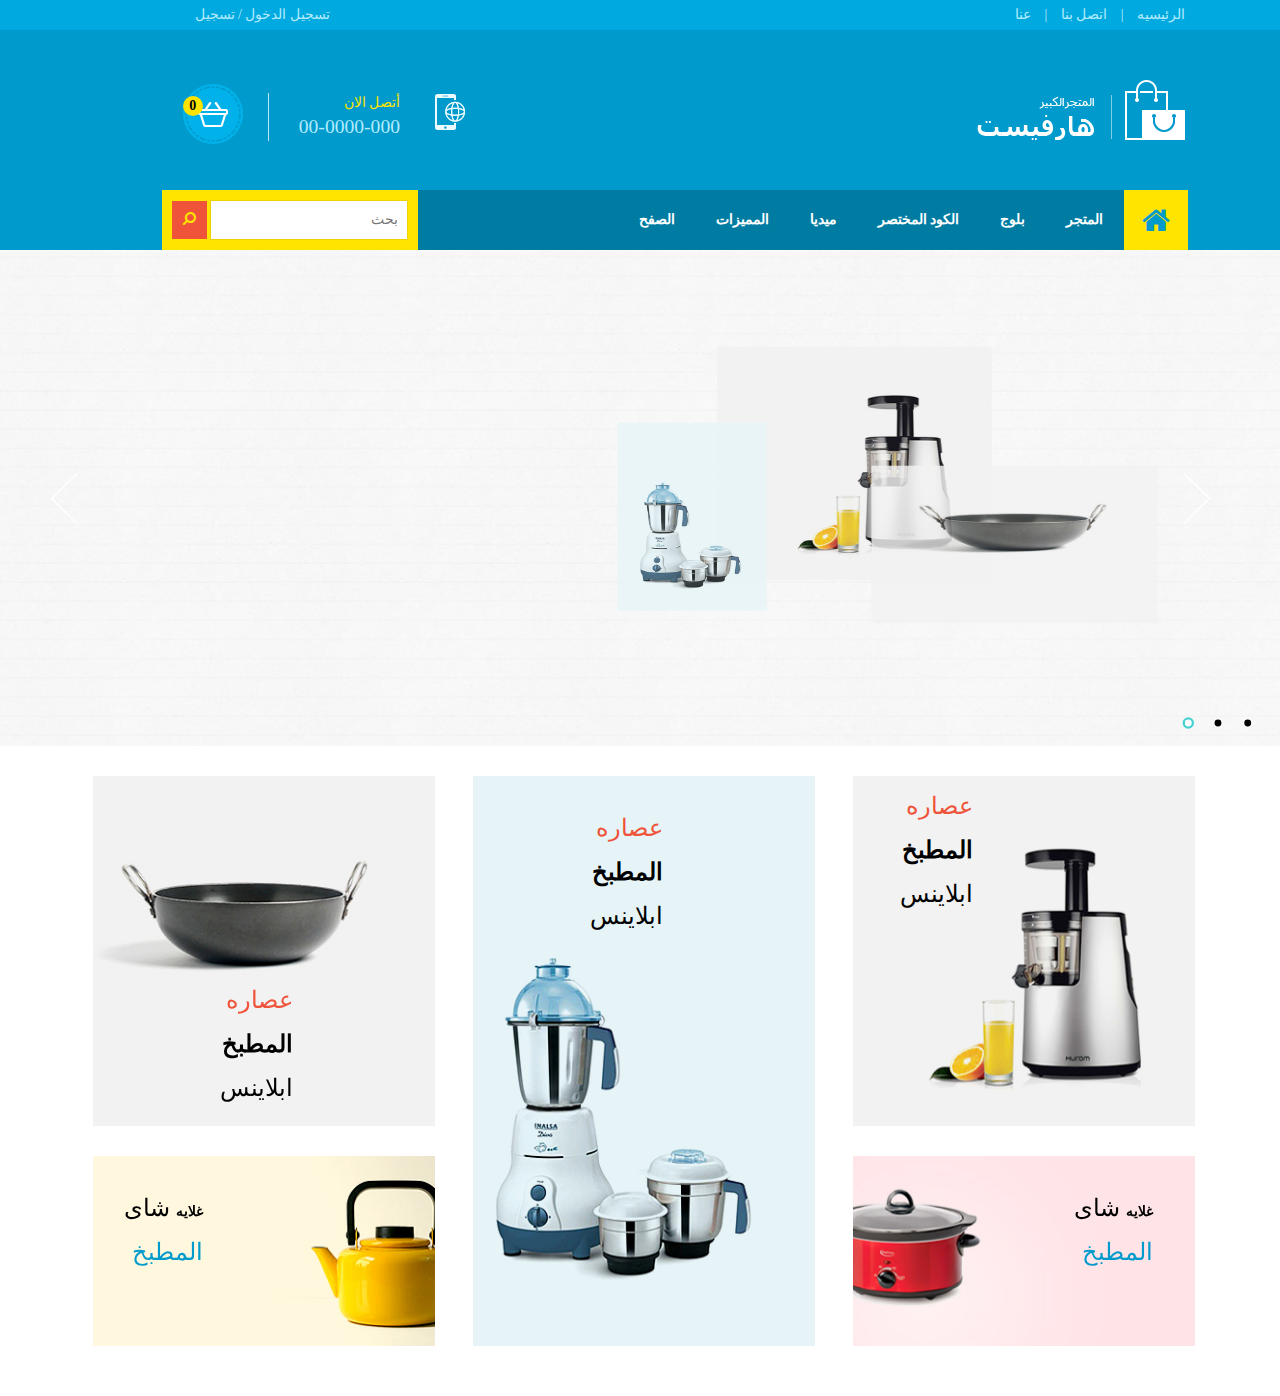
==== index.html @ 663aa6d5 "initial commit" ====
<!DOCTYPE html>
<html lang="en">

<head>
	<meta charset="utf-8">
	<link rel="icon" href="">
	<title></title>
	<link rel="stylesheet" href="css/bootstrap.css">
	<link rel="stylesheet" href="css/bootstrap-rtl.css">
	<link rel="stylesheet" href="css/font-awesome.min.css">
	<link href="https://fonts.googleapis.com/css?family=Lalezar" rel="stylesheet">
	<link rel="stylesheet" href="css/styel.css">
	<meta http-equiv="X-UA-Compatible" content="IE=edge">
	<!-- for explorer-->
	<meta name="viewport" content="width=device-width, initial-scale=1">
	<!-- first moblie meta for resposive-->
	<!--[if lt IE 9]>
		<script src="js/html5shiv.min.js"></script>
		<script src="js/respond.min.js"></script>
            <![endif]-->
</head>

<body>
	<!--                      start top-small-navbar                      -->
	<div class="top-small-navbar">
		<div class="container">
			<div class="col-lg-6 col-md-6 col-xs-12 col-xs-12">
				<a href="index.html">الرئيسيه</a>
				<span> | </span>
				<a href="contact-us.html">اتصل بنا </a>
				<span> | </span>
				<a href="about-us.html">عنا</a>
			</div>
			<div class="col-lg-3 col-md-3 hidden-sm hidden-xs  ">
			</div>
			<div class="col-lg-3 col-md-3 col-xs-12 col-xs-12 ">
				<a href="my-account.html">تسجيل الدخول / تسجيل</a>
			</div>
		</div>
	</div>
	<!--                      end top-small-navbar                      -->
	<!--                      start navbar-section                      -->
	<div class="navbar-section">
		<div class="container">
			<div class="col-lg-6 col-md-6 col-xs-12 col-xs-12">
				<div class=" padding-50px-0px">
					<a href="index.html"><img src="css/pic/logo.png" class="logo-img-navbar" alt="#" title="#"></a>
				</div>

			</div>
			<div class="col-lg-1 col-md-1 hidden-sm hidden-xs  ">
			</div>
			<div class="col-lg-5 col-md-5 col-xs-12 col-xs-12 padding-50px-0px">
				<div class="navbar-call-section">
					<div class="right">
						<img src="css/pic/call.png" alt="#" title="#" class="call-icon">
					</div>
					<div class="phone inline-block right">
						<p class="dark-yellow-color">أتصل الان</p>
						<p>00-0000-000</p>
					</div>
					<div class="right cart-section">
						<img src="css/pic/cart-icon.png" class="right cart-img" alt="#" title="#">
						<p class="counter-item">0</p>
					</div>

				</div>
				<div class="item-selected">
					<p>لا يوجد منتجات فى السله</p>
				</div>
			</div>

		</div>
		<!--                 start navbar-menu                          -->
		<div class="container">
			<nav class="navbar navbar-default">
				<!-- Brand and toggle get grouped for better mobile display -->
				<div class="navbar-header">
					<button type="button" class="navbar-toggle collapsed" data-toggle="collapse" data-target="#bs-example-navbar-collapse-1" aria-expanded="false">
						<span class="sr-only">Toggle navigation</span>
						<span class="icon-bar"></span>
						<span class="icon-bar"></span>
						<span class="icon-bar"></span>
					</button>
					<a class="navbar-brand" href="#"><i class="fa fa-home"></i></a>
				</div>
				<!-- Collect the nav links, forms, and other content for toggling -->
				<div class="collapse navbar-collapse" id="bs-example-navbar-collapse-1">
					<ul class="nav navbar-nav">
						<li><a href="#">المتجر <span class="sr-only">(current)</span></a>
							<ul class="drop-down">
								<li><a href='#'><i class="fa fa-angle-left"></i> المتجر ناحيه اليمين</a></li>
								<li><a href='#'><i class="fa fa-angle-left"></i> المتجر ناحيه الشمال</a></li>
								<li><a href='#'><i class="fa fa-angle-left"></i> المتجر كامل</a></li>
							</ul>
						</li>

						<li><a href="#">بلوج</a>
							<ul class="drop-down">
								<li><a href='#'><i class="fa fa-angle-left"></i> قائمه ناحيه اليمين</a></li>
								<li><a href='#'><i class="fa fa-angle-left"></i> قائمه ناحيه الشمال</a></li>
								<li><a href='#'><i class="fa fa-angle-left"></i> قائمه كامل</a></li>
							</ul>
						</li>
						<li><a href="#">الكود المختصر</a>
							<ul class="drop-down">
								<li><a href='#'><i class="fa fa-angle-left"></i> حسب & التبديل</a></li>
								<li><a href='#'><i class="fa fa-angle-left"></i> بوكس الرسائل</a></li>
								<li><a href='#'><i class="fa fa-angle-left"></i> العواميد</a></li>
								<li><a href='#'><i class="fa fa-angle-left"></i> علامه التبويب</a></li>
								<li><a href='#'><i class="fa fa-angle-left"></i> القوائم</a></li>
								<li><a href='#'><i class="fa fa-angle-left"></i> مقسم</a></li>
								<li><a href='#'><i class="fa fa-angle-left"></i> خدمات</a></li>
								<li><a href='#'><i class="fa fa-angle-left"></i> الازرار</a></li>
								<li><a href='#'><i class="fa fa-angle-left"></i> الخرائط & المحتوى</a></li>
								<li><a href='#'><i class="fa fa-angle-left"></i> الكوتس</a></li>
								<li><a href='#'><i class="fa fa-angle-left"></i> شريط التقدم & الرسم البيانى</a></li>
							</ul>
						</li>
						<li><a href="#">ميديا</a>
							<ul class="drop-down mega">
								<div class="right">
									<a href='#' class="padding-left-80px">الجاليرى</a>
									<div class="line"></div>
									<li><a href='#'><i class="fa fa-angle-left"></i> العمود1</a></li>
									<li><a href='#'><i class="fa fa-angle-left"></i> العمود2</a></li>
									<li><a href='#'><i class="fa fa-angle-left"></i> العمود3</a></li>
									<li><a href='#'><i class="fa fa-angle-left"></i> العمود4</a></li>
								</div>
								<div class="left">
									<a href='#' class="padding-left-80px">بورتفيليو</a>
									<div class="line"></div>
									<li><a href='#'><i class="fa fa-angle-left"></i> العمود1</a></li>
									<li><a href='#'><i class="fa fa-angle-left"></i> العمود2</a></li>
									<li><a href='#'><i class="fa fa-angle-left"></i> العمود3</a></li>
									<li><a href='#'><i class="fa fa-angle-left"></i> العمود4</a></li>
								</div>

							</ul>
						</li>
						<li><a href="#">المميزات</a>
							<ul class="drop-down">
								<li><a href='#'><i class="fa fa-angle-left"></i> تايبو جرافيك</a></li>
								<li><a href='#'><i class="fa fa-angle-left"></i> الاسئله</a></li>
							</ul>
						</li>
						<li><a href="#">الصفح</a>
							<ul class="drop-down">
								<li><a href='#'><i class="fa fa-angle-left"></i> عنا</a></li>
								<li><a href='#'><i class="fa fa-angle-left"></i> اتصل بنا</a></li>
							</ul>
						</li>
					</ul>
					<div class="search-box">
						<input type="text" placeholder="بحث">
						<button type="submit"><i class="fa fa-search"></i></button>
					</div>
				</div>
				<!-- /.container-fluid -->
			</nav>
			<!-- /.navbar-collapse -->


		</div>

	</div>
	<!--                   end navbar-menu                         -->
	<!--                   start slider                         -->

	<!-- #region Jssor Slider Begin -->
	<!-- Generator: Jssor Slider Maker -->
	<!-- Source: https://www.jssor.com -->
	<script src="js/jssor.slider-26.8.0.min.js" type="text/javascript"></script>
	<script type="text/javascript">
		jssor_1_slider_init = function() {

			var jssor_1_SlideshowTransitions = [{
					$Duration: 500,
					$Delay: 40,
					$Cols: 10,
					$Rows: 5,
					$Opacity: 2,
					$Clip: 15,
					$SlideOut: true,
					$Easing: $Jease$.$OutQuad
				},
				{
					$Duration: 800,
					y: 0.3,
					$Cols: 2,
					$During: {
						$Top: [0.3, 0.7]
					},
					$ChessMode: {
						$Column: 12
					},
					$Easing: {
						$Top: $Jease$.$InCubic,
						$Opacity: $Jease$.$Linear
					},
					$Opacity: 2
				},
				{
					$Duration: 1000,
					x: -1,
					y: 2,
					$Rows: 2,
					$Zoom: 11,
					$Rotate: 1,
					$SlideOut: true,
					$Assembly: 2049,
					$ChessMode: {
						$Row: 15
					},
					$Easing: {
						$Left: $Jease$.$InExpo,
						$Top: $Jease$.$InExpo,
						$Zoom: $Jease$.$InExpo,
						$Opacity: $Jease$.$Linear,
						$Rotate: $Jease$.$InExpo
					},
					$Opacity: 2,
					$Round: {
						$Rotate: 0.85
					}
				},
				{
					$Duration: 1200,
					x: 4,
					$Cols: 2,
					$Zoom: 11,
					$SlideOut: true,
					$Assembly: 2049,
					$ChessMode: {
						$Column: 15
					},
					$Easing: {
						$Left: $Jease$.$InExpo,
						$Zoom: $Jease$.$InExpo,
						$Opacity: $Jease$.$Linear
					},
					$Opacity: 2
				},
				{
					$Duration: 1000,
					x: 4,
					y: -4,
					$Zoom: 11,
					$Rotate: 1,
					$SlideOut: true,
					$Easing: {
						$Left: $Jease$.$InQuint,
						$Top: $Jease$.$InQuint,
						$Zoom: $Jease$.$InQuart,
						$Opacity: $Jease$.$Linear,
						$Rotate: $Jease$.$InQuint
					},
					$Opacity: 2,
					$Round: {
						$Rotate: 0.8
					}
				},
				{
					$Duration: 1500,
					x: 0.3,
					y: -0.3,
					$Delay: 80,
					$Cols: 10,
					$Rows: 5,
					$Opacity: 2,
					$Clip: 15,
					$During: {
						$Left: [0.3, 0.7],
						$Top: [0.3, 0.7]
					},
					$Easing: {
						$Left: $Jease$.$InJump,
						$Top: $Jease$.$InJump,
						$Clip: $Jease$.$OutQuad
					},
					$Round: {
						$Left: 0.8,
						$Top: 2.5
					}
				},
				{
					$Duration: 1000,
					x: -3,
					y: 1,
					$Rows: 2,
					$Zoom: 11,
					$Rotate: 1,
					$SlideOut: true,
					$Assembly: 2049,
					$ChessMode: {
						$Row: 28
					},
					$Easing: {
						$Left: $Jease$.$InExpo,
						$Top: $Jease$.$InExpo,
						$Zoom: $Jease$.$InExpo,
						$Opacity: $Jease$.$Linear,
						$Rotate: $Jease$.$InExpo
					},
					$Opacity: 2,
					$Round: {
						$Rotate: 0.7
					}
				},
				{
					$Duration: 1000,
					x: 0.5,
					y: 0.5,
					$Zoom: 1,
					$Rotate: 1,
					$SlideOut: true,
					$Easing: {
						$Left: $Jease$.$InCubic,
						$Top: $Jease$.$InCubic,
						$Zoom: $Jease$.$InCubic,
						$Opacity: $Jease$.$Linear,
						$Rotate: $Jease$.$InCubic
					},
					$Opacity: 2,
					$Round: {
						$Rotate: 0.5
					}
				},
				{
					$Duration: 1200,
					x: -0.6,
					y: -0.6,
					$Zoom: 1,
					$Rotate: 1,
					$During: {
						$Left: [0.2, 0.8],
						$Top: [0.2, 0.8],
						$Zoom: [0.2, 0.8],
						$Rotate: [0.2, 0.8]
					},
					$Opacity: 2,
					$Round: {
						$Rotate: 0.5
					}
				},
				{
					$Duration: 1200,
					y: -0.5,
					$Delay: 30,
					$Cols: 15,
					$Opacity: 2,
					$SlideOut: true,
					$Formation: $JssorSlideshowFormations$.$FormationCircle,
					$Easing: {
						$Top: $Jease$.$InWave,
						$Opacity: $Jease$.$Linear
					},
					$Round: {
						$Top: 1.5
					}
				},
				{
					$Duration: 500,
					$Delay: 12,
					$Cols: 10,
					$Rows: 5,
					$Opacity: 2,
					$Clip: 15,
					$Formation: $JssorSlideshowFormations$.$FormationStraightStairs,
					$Assembly: 2050,
					$Easing: {
						$Clip: $Jease$.$InSine
					}
				},
				{
					$Duration: 800,
					$Delay: 20,
					$Clip: 3,
					$SlideOut: true,
					$Assembly: 260,
					$Easing: {
						$Clip: $Jease$.$OutCubic,
						$Opacity: $Jease$.$Linear
					},
					$Opacity: 2
				}
			];

			var jssor_1_SlideoTransitions = [
				[{
					b: -1,
					d: 1,
					o: -1
				}, {
					b: 0,
					d: 1200,
					y: 300,
					o: 1,
					e: {
						y: 24,
						o: 6
					}
				}, {
					b: 5600,
					d: 800,
					y: -200,
					o: -1,
					e: {
						y: 5
					}
				}],
				[{
					b: -1,
					d: 1,
					o: -1
				}, {
					b: 400,
					d: 800,
					x: 200,
					o: 1,
					e: {
						x: 27,
						o: 6
					}
				}, {
					b: 5600,
					d: 800,
					x: -200,
					o: -1,
					e: {
						x: 5
					}
				}],
				[{
					b: -1,
					d: 1,
					o: -1
				}, {
					b: 400,
					d: 800,
					x: -200,
					o: 1,
					e: {
						x: 27,
						o: 6
					}
				}, {
					b: 5600,
					d: 800,
					x: 200,
					o: -1,
					e: {
						x: 5
					}
				}],
				[{
					b: -1,
					d: 1,
					o: -1
				}, {
					b: 1600,
					d: 600,
					x: 200,
					y: -230,
					o: 1,
					e: {
						x: 3,
						y: 3
					}
				}, {
					b: 5600,
					d: 800,
					o: -1
				}],
				[{
					b: 4600,
					d: 960,
					x: -204,
					e: {
						x: 1
					}
				}],
				[{
					b: -1,
					d: 1,
					sX: -1,
					sY: -1
				}, {
					b: 3400,
					d: 400,
					sX: 1,
					sY: 1
				}, {
					b: 3800,
					d: 300,
					o: -1,
					sX: 0.1,
					sY: 0.1
				}],
				[{
					b: -1,
					d: 1,
					sX: -1,
					sY: -1
				}, {
					b: 3520,
					d: 400,
					sX: 1,
					sY: 1
				}, {
					b: 3920,
					d: 300,
					o: -1,
					sX: 0.1,
					sY: 0.1
				}],
				[{
					b: -1,
					d: 1,
					o: -1
				}, {
					b: 2200,
					d: 1200,
					x: -135,
					y: -24,
					o: 1,
					e: {
						x: 7,
						y: 7
					}
				}, {
					b: 4600,
					d: 640,
					x: -130,
					e: {
						x: 1
					}
				}],
				[{
					b: -1,
					d: 1,
					o: -1
				}, {
					b: 4600,
					d: 240,
					x: -75,
					o: 1
				}, {
					b: 4840,
					d: 480,
					x: -150
				}, {
					b: 5320,
					d: 240,
					x: -75,
					o: -1
				}],
				[{
					b: 2800,
					d: 600,
					y: 70,
					sX: -0.5,
					sY: -0.5,
					e: {
						y: 5
					}
				}, {
					b: 6000,
					d: 600,
					y: 50,
					r: -10
				}, {
					b: 7000,
					d: 400,
					o: -1,
					rX: 10,
					rY: -10
				}],
				[{
					b: 0,
					d: 600,
					x: -742,
					sX: 4,
					sY: 4,
					e: {
						x: 6
					}
				}, {
					b: 900,
					d: 600,
					sX: -4,
					sY: -4
				}],
				[{
					b: -1,
					d: 1,
					o: -1
				}, {
					b: 400,
					d: 500,
					o: 1,
					e: {
						o: 5
					}
				}],
				[{
					b: -1,
					d: 1,
					o: -1,
					r: -180
				}, {
					b: 1500,
					d: 500,
					o: 1,
					r: 180,
					e: {
						r: 27
					}
				}],
				[{
					b: -1,
					d: 1,
					o: -1,
					r: 180
				}, {
					b: 2000,
					d: 500,
					o: 1,
					r: -180,
					e: {
						r: 27
					}
				}],
				[{
					b: 2800,
					d: 600,
					y: -270,
					e: {
						y: 6
					}
				}],
				[{
					b: 6000,
					d: 600,
					y: -100,
					r: -10,
					e: {
						y: 6
					}
				}, {
					b: 7000,
					d: 400,
					o: -1,
					rX: -10,
					rY: 10
				}],
				[{
					b: -1,
					d: 1,
					sX: -1,
					sY: -1
				}, {
					b: 3400,
					d: 400,
					sX: 1.33,
					sY: 1.33,
					e: {
						sX: 7,
						sY: 7
					}
				}, {
					b: 3800,
					d: 200,
					sX: -0.33,
					sY: -0.33,
					e: {
						sX: 16,
						sY: 16
					}
				}],
				[{
					b: -1,
					d: 1,
					o: -1
				}, {
					b: 3400,
					d: 600,
					o: 1
				}, {
					b: 4000,
					d: 1000,
					r: 360,
					e: {
						r: 1
					}
				}],
				[{
					b: -1,
					d: 1,
					o: -1
				}, {
					b: 3400,
					d: 600,
					y: -70,
					o: 1,
					e: {
						y: 27
					}
				}],
				[{
					b: -1,
					d: 1,
					sX: -1,
					sY: -1
				}, {
					b: 3700,
					d: 400,
					sX: 1.33,
					sY: 1.33,
					e: {
						sX: 7,
						sY: 7
					}
				}, {
					b: 4100,
					d: 200,
					sX: -0.33,
					sY: -0.33,
					e: {
						sX: 16,
						sY: 16
					}
				}],
				[{
					b: -1,
					d: 1,
					o: -1
				}, {
					b: 3700,
					d: 600,
					o: 1
				}, {
					b: 4300,
					d: 1000,
					r: 360
				}],
				[{
					b: -1,
					d: 1,
					o: -1
				}, {
					b: 3700,
					d: 600,
					x: -150,
					o: 1,
					e: {
						x: 27
					}
				}],
				[{
					b: -1,
					d: 1,
					sX: -1,
					sY: -1
				}, {
					b: 4000,
					d: 400,
					sX: 1.33,
					sY: 1.33,
					e: {
						sX: 7,
						sY: 7
					}
				}, {
					b: 4400,
					d: 200,
					sX: -0.33,
					sY: -0.33,
					e: {
						sX: 16,
						sY: 16
					}
				}],
				[{
					b: -1,
					d: 1,
					o: -1
				}, {
					b: 4000,
					d: 600,
					o: 1
				}, {
					b: 4600,
					d: 1000,
					r: 360
				}],
				[{
					b: -1,
					d: 1,
					o: -1
				}, {
					b: 4000,
					d: 600,
					x: 150,
					o: 1,
					e: {
						x: 27
					}
				}],
				[{
					b: 9300,
					d: 600,
					o: -1,
					r: 540,
					sX: -0.5,
					sY: -0.5,
					e: {
						r: 5
					}
				}],
				[{
					b: -1,
					d: 1,
					o: -1,
					sX: 2,
					sY: 2
				}, {
					b: 6880,
					d: 20,
					o: 1
				}, {
					b: 6900,
					d: 300,
					sX: -2.08,
					sY: -2.08,
					e: {
						sX: 27,
						sY: 27
					}
				}, {
					b: 7200,
					d: 240,
					sX: 0.08,
					sY: 0.08
				}],
				[{
					b: -1,
					d: 1,
					o: -1,
					sX: 5,
					sY: 5
				}, {
					b: 6300,
					d: 600,
					o: 1,
					sX: -5,
					sY: -5
				}],
				[{
					b: -1,
					d: 1,
					o: -1
				}, {
					b: 7200,
					d: 440,
					o: 1
				}],
				[{
					b: -1,
					d: 1,
					o: -1,
					sX: -0.9,
					sY: -0.9
				}, {
					b: 7420,
					d: 20,
					o: 1
				}, {
					b: 7440,
					d: 200,
					r: 180,
					sX: 0.4,
					sY: 0.4
				}, {
					b: 7640,
					d: 200,
					r: 180,
					sX: 0.5,
					sY: 0.5
				}],
				[{
					b: -1,
					d: 1,
					o: -1,
					r: -60,
					sX: -0.9,
					sY: -0.9
				}, {
					b: 7620,
					d: 20,
					o: 1
				}, {
					b: 7640,
					d: 300,
					r: 60,
					sX: 1.1,
					sY: 1.1
				}, {
					b: 7940,
					d: 160,
					sX: -0.2,
					sY: -0.2
				}],
				[{
					b: -1,
					d: 1,
					o: -1,
					sX: -0.9,
					sY: -0.9
				}, {
					b: 7920,
					d: 20,
					o: 1
				}, {
					b: 7940,
					d: 300,
					sX: 1.4,
					sY: 1.4
				}, {
					b: 8240,
					d: 160,
					sX: -0.5,
					sY: -0.5
				}],
				[{
					b: -1,
					d: 1,
					o: -1,
					sX: -0.9,
					sY: -0.9
				}, {
					b: 7620,
					d: 20,
					o: 1
				}, {
					b: 7640,
					d: 200,
					r: 180,
					sX: 0.4,
					sY: 0.4
				}, {
					b: 7840,
					d: 200,
					r: 180,
					sX: 0.5,
					sY: 0.5
				}],
				[{
					b: -1,
					d: 1,
					o: -1,
					r: -60,
					sX: -0.9,
					sY: -0.9
				}, {
					b: 7820,
					d: 20,
					o: 1
				}, {
					b: 7840,
					d: 300,
					r: 60,
					sX: 1.1,
					sY: 1.1
				}, {
					b: 8140,
					d: 160,
					sX: -0.2,
					sY: -0.2
				}],
				[{
					b: -1,
					d: 1,
					o: -1,
					sX: -0.9,
					sY: -0.9
				}, {
					b: 8120,
					d: 20,
					o: 1
				}, {
					b: 8140,
					d: 300,
					sX: 1.4,
					sY: 1.4
				}, {
					b: 8440,
					d: 160,
					sX: -0.5,
					sY: -0.5
				}],
				[{
					b: -1,
					d: 1,
					o: -1,
					sX: -0.9,
					sY: -0.9
				}, {
					b: 7820,
					d: 20,
					o: 1
				}, {
					b: 7840,
					d: 200,
					r: 180,
					sX: 0.4,
					sY: 0.4
				}, {
					b: 8040,
					d: 200,
					r: 180,
					sX: 0.5,
					sY: 0.5
				}],
				[{
					b: -1,
					d: 1,
					o: -1,
					r: -60,
					sX: -0.9,
					sY: -0.9
				}, {
					b: 8020,
					d: 20,
					o: 1
				}, {
					b: 8040,
					d: 300,
					r: 60,
					sX: 1.1,
					sY: 1.1
				}, {
					b: 8340,
					d: 160,
					sX: -0.2,
					sY: -0.2
				}],
				[{
					b: -1,
					d: 1,
					o: -1,
					sX: -0.9,
					sY: -0.9
				}, {
					b: 8320,
					d: 20,
					o: 1
				}, {
					b: 8340,
					d: 300,
					sX: 1.4,
					sY: 1.4
				}, {
					b: 8640,
					d: 160,
					sX: -0.5,
					sY: -0.5
				}],
				[{
					b: -1,
					d: 1,
					o: -1,
					sX: -0.9,
					sY: -0.9
				}, {
					b: 8020,
					d: 20,
					o: 1
				}, {
					b: 8040,
					d: 200,
					r: 180,
					sX: 0.4,
					sY: 0.4
				}, {
					b: 8240,
					d: 200,
					r: 180,
					sX: 0.5,
					sY: 0.5
				}],
				[{
					b: -1,
					d: 1,
					o: -1,
					r: -60,
					sX: -0.9,
					sY: -0.9
				}, {
					b: 8220,
					d: 20,
					o: 1
				}, {
					b: 8240,
					d: 300,
					r: 60,
					sX: 1.1,
					sY: 1.1
				}, {
					b: 8540,
					d: 160,
					sX: -0.2,
					sY: -0.2
				}],
				[{
					b: -1,
					d: 1,
					o: -1,
					sX: -0.9,
					sY: -0.9
				}, {
					b: 8520,
					d: 20,
					o: 1
				}, {
					b: 8540,
					d: 300,
					sX: 1.4,
					sY: 1.4
				}, {
					b: 8840,
					d: 160,
					sX: -0.5,
					sY: -0.5
				}],
				[{
					b: -1,
					d: 1,
					o: -1,
					sX: -0.9,
					sY: -0.9
				}, {
					b: 8220,
					d: 20,
					o: 1
				}, {
					b: 8240,
					d: 200,
					r: 180,
					sX: 0.4,
					sY: 0.4
				}, {
					b: 8440,
					d: 200,
					r: 180,
					sX: 0.5,
					sY: 0.5
				}],
				[{
					b: -1,
					d: 1,
					o: -1,
					r: -60,
					sX: -0.9,
					sY: -0.9
				}, {
					b: 8420,
					d: 20,
					o: 1
				}, {
					b: 8440,
					d: 300,
					r: 60,
					sX: 1.1,
					sY: 1.1
				}, {
					b: 8740,
					d: 160,
					sX: -0.2,
					sY: -0.2
				}],
				[{
					b: -1,
					d: 1,
					o: -1,
					sX: -0.9,
					sY: -0.9
				}, {
					b: 8720,
					d: 20,
					o: 1
				}, {
					b: 8740,
					d: 300,
					sX: 1.4,
					sY: 1.4
				}, {
					b: 9040,
					d: 160,
					sX: -0.5,
					sY: -0.5
				}],
				[{
					b: -1,
					d: 1,
					o: -1,
					sX: -0.9,
					sY: -0.9
				}, {
					b: 8220,
					d: 20,
					o: 1
				}, {
					b: 8240,
					d: 200,
					r: 180,
					sX: 0.4,
					sY: 0.4
				}, {
					b: 8440,
					d: 200,
					r: 180,
					sX: 0.5,
					sY: 0.5
				}],
				[{
					b: -1,
					d: 1,
					o: -1,
					r: -60,
					sX: -0.9,
					sY: -0.9
				}, {
					b: 8420,
					d: 20,
					o: 1
				}, {
					b: 8440,
					d: 300,
					r: 60,
					sX: 1.1,
					sY: 1.1
				}, {
					b: 8740,
					d: 160,
					sX: -0.2,
					sY: -0.2
				}],
				[{
					b: -1,
					d: 1,
					o: -1,
					sX: -0.9,
					sY: -0.9
				}, {
					b: 8720,
					d: 20,
					o: 1
				}, {
					b: 8740,
					d: 300,
					sX: 1.4,
					sY: 1.4
				}, {
					b: 9040,
					d: 160,
					sX: -0.5,
					sY: -0.5
				}],
				[{
					b: -1,
					d: 1,
					sX: -0.2,
					sY: -0.2
				}, {
					b: 0,
					d: 400,
					y: 330,
					e: {
						y: 1
					}
				}, {
					b: 900,
					d: 400,
					y: 50,
					rX: 70,
					e: {
						y: 1,
						rX: 1
					}
				}, {
					b: 20700,
					d: 1000,
					y: -95,
					rX: -70,
					sX: 0.2,
					sY: 0.2,
					e: {
						y: 16,
						rX: 16,
						sX: 16,
						sY: 16
					}
				}, {
					b: 22700,
					d: 900,
					y: 25,
					o: -1,
					rX: 60
				}],
				[{
					b: -1,
					d: 1,
					o: -0.5
				}, {
					b: 900,
					d: 400,
					o: -0.5
				}],
				[{
					b: -1,
					d: 1,
					sX: -0.2,
					sY: -0.2
				}, {
					b: 1700,
					d: 400,
					y: 310,
					e: {
						y: 1
					}
				}, {
					b: 2600,
					d: 400,
					y: 50,
					rX: 70,
					e: {
						y: 1,
						rX: 1
					}
				}, {
					b: 19700,
					d: 1000,
					y: 20,
					e: {
						y: 1
					}
				}, {
					b: 20700,
					d: 1000,
					y: -95,
					rX: -70,
					sX: 0.2,
					sY: 0.2,
					e: {
						y: 16,
						rX: 16,
						sX: 16,
						sY: 16
					}
				}, {
					b: 22700,
					d: 900,
					y: 25,
					o: -1,
					rX: 60
				}],
				[{
					b: 19700,
					d: 1000,
					o: -1
				}],
				[{
					b: -1,
					d: 1,
					o: -0.5
				}, {
					b: 2600,
					d: 400,
					o: -0.5
				}],
				[{
					b: -1,
					d: 1,
					sX: -0.2,
					sY: -0.2
				}, {
					b: 3400,
					d: 400,
					y: 290,
					e: {
						y: 1
					}
				}, {
					b: 4800,
					d: 400,
					y: 50,
					rX: 70,
					e: {
						y: 1,
						rX: 1
					}
				}, {
					b: 19700,
					d: 1000,
					y: 40,
					e: {
						y: 1
					}
				}, {
					b: 20700,
					d: 1000,
					y: -95,
					rX: -70,
					sX: 0.2,
					sY: 0.2,
					e: {
						y: 16,
						rX: 16,
						sX: 16,
						sY: 16
					}
				}, {
					b: 22700,
					d: 900,
					y: 25,
					o: -1,
					rX: 60
				}],
				[{
					b: 19700,
					d: 1000,
					o: -1
				}],
				[{
					b: -1,
					d: 1,
					c: {
						t: -280
					}
				}, {
					b: 3800,
					d: 100,
					c: {
						t: 50.40
					},
					e: {
						c: {
							t: 32
						}
					}
				}, {
					b: 3900,
					d: 100,
					c: {
						t: 33.60
					},
					e: {
						c: {
							t: 32
						}
					}
				}, {
					b: 4000,
					d: 100,
					c: {
						t: 30.80
					},
					e: {
						c: {
							t: 32
						}
					}
				}, {
					b: 4100,
					d: 100,
					c: {
						t: 30.80
					},
					e: {
						c: {
							t: 32
						}
					}
				}, {
					b: 4200,
					d: 100,
					c: {
						t: 33.60
					},
					e: {
						c: {
							t: 32
						}
					}
				}, {
					b: 4300,
					d: 100,
					c: {
						t: 22.40
					},
					e: {
						c: {
							t: 32
						}
					}
				}, {
					b: 4400,
					d: 100,
					c: {
						t: 28.00
					},
					e: {
						c: {
							t: 32
						}
					}
				}, {
					b: 4500,
					d: 100,
					c: {
						t: 50.40
					},
					e: {
						c: {
							t: 32
						}
					}
				}],
				[{
					b: -1,
					d: 1,
					o: -0.5
				}, {
					b: 4800,
					d: 400,
					o: -0.5
				}],
				[{
					b: -1,
					d: 1,
					sX: -0.2,
					sY: -0.2
				}, {
					b: 5700,
					d: 400,
					y: 270,
					e: {
						y: 1
					}
				}, {
					b: 6600,
					d: 400,
					y: 50,
					rX: 40,
					e: {
						y: 1,
						rX: 1
					}
				}, {
					b: 14700,
					d: 500,
					rX: 30,
					e: {
						rX: 1
					}
				}, {
					b: 19700,
					d: 1000,
					y: 60,
					e: {
						y: 1
					}
				}, {
					b: 20700,
					d: 1000,
					y: -95,
					rX: -70,
					sX: 0.2,
					sY: 0.2,
					e: {
						y: 16,
						rX: 16,
						sX: 16,
						sY: 16
					}
				}, {
					b: 22700,
					d: 900,
					y: 25,
					o: -1,
					rX: 60
				}],
				[{
					b: 19700,
					d: 1000,
					o: -1
				}],
				[{
					b: 6600,
					d: 400,
					o: -0.2
				}, {
					b: 14700,
					d: 500,
					o: -0.8
				}],
				[{
					b: -1,
					d: 1,
					o: -0.5
				}, {
					b: 14700,
					d: 500,
					o: -0.5
				}],
				[{
					b: -1,
					d: 1,
					sX: -0.2,
					sY: -0.2
				}, {
					b: 7500,
					d: 400,
					y: 270,
					e: {
						y: 1
					}
				}, {
					b: 8400,
					d: 400,
					y: 50,
					rX: 40,
					e: {
						y: 1,
						rX: 1
					}
				}, {
					b: 14700,
					d: 500,
					rX: 30,
					e: {
						rX: 1
					}
				}, {
					b: 19700,
					d: 1000,
					y: 60,
					e: {
						y: 1
					}
				}, {
					b: 20700,
					d: 1000,
					y: -95,
					rX: -70,
					sX: 0.2,
					sY: 0.2,
					e: {
						y: 16,
						rX: 16,
						sX: 16,
						sY: 16
					}
				}, {
					b: 22700,
					d: 900,
					y: 25,
					o: -1,
					rX: 60
				}],
				[{
					b: 8400,
					d: 400,
					o: -1
				}],
				[{
					b: -1,
					d: 1,
					o: -0.5
				}, {
					b: 8400,
					d: 400,
					o: -0.5
				}],
				[{
					b: -1,
					d: 1,
					sX: -0.2,
					sY: -0.2
				}, {
					b: 9300,
					d: 400,
					y: 270,
					e: {
						y: 1
					}
				}, {
					b: 10200,
					d: 400,
					y: 50,
					rX: 40,
					e: {
						y: 1
					}
				}, {
					b: 14700,
					d: 500,
					rX: 30,
					e: {
						rX: 1
					}
				}, {
					b: 19700,
					d: 1000,
					y: 60,
					e: {
						y: 1
					}
				}, {
					b: 20700,
					d: 1000,
					y: -95,
					rX: -70,
					sX: 0.2,
					sY: 0.2,
					e: {
						y: 16,
						rX: 16,
						sX: 16,
						sY: 16
					}
				}, {
					b: 22700,
					d: 900,
					y: 25,
					o: -1,
					rX: 60
				}],
				[{
					b: 10200,
					d: 400,
					o: -1
				}],
				[{
					b: -1,
					d: 1,
					o: -0.5
				}, {
					b: 10200,
					d: 400,
					o: -0.5
				}],
				[{
					b: -1,
					d: 1,
					sX: -0.2,
					sY: -0.2
				}, {
					b: 11100,
					d: 400,
					y: 270,
					e: {
						y: 1
					}
				}, {
					b: 12000,
					d: 400,
					y: 50,
					rX: 40,
					e: {
						y: 1,
						rX: 1
					}
				}, {
					b: 14700,
					d: 500,
					rX: 30,
					e: {
						rX: 1
					}
				}, {
					b: 19700,
					d: 1000,
					y: 60,
					e: {
						y: 1
					}
				}, {
					b: 20700,
					d: 1000,
					y: -95,
					rX: -70,
					sX: 0.2,
					sY: 0.2,
					e: {
						y: 16,
						rX: 16,
						sX: 16,
						sY: 16
					}
				}, {
					b: 22700,
					d: 900,
					y: 25,
					o: -1,
					rX: 60
				}],
				[{
					b: 12000,
					d: 400,
					o: -1
				}],
				[{
					b: -1,
					d: 1,
					o: -0.5
				}, {
					b: 12000,
					d: 400,
					o: -0.5
				}],
				[{
					b: -1,
					d: 1,
					sX: -0.2,
					sY: -0.2
				}, {
					b: 12900,
					d: 400,
					y: 270,
					e: {
						y: 1
					}
				}, {
					b: 13800,
					d: 400,
					y: 50,
					rX: 40,
					e: {
						y: 1,
						rX: 1
					}
				}, {
					b: 14700,
					d: 500,
					rX: 30,
					e: {
						rX: 1
					}
				}, {
					b: 19700,
					d: 1000,
					y: 60,
					e: {
						y: 1
					}
				}, {
					b: 20700,
					d: 1000,
					y: -95,
					rX: -70,
					sX: 0.2,
					sY: 0.2,
					e: {
						y: 16,
						rX: 16,
						sX: 16,
						sY: 16
					}
				}, {
					b: 22700,
					d: 900,
					y: 25,
					o: -1,
					rX: 60
				}],
				[{
					b: 13800,
					d: 400,
					o: -1
				}],
				[{
					b: -1,
					d: 1,
					o: -0.5
				}, {
					b: 13800,
					d: 400,
					o: -0.5
				}],
				[{
					b: -1,
					d: 1,
					sX: -0.2,
					sY: -0.2
				}, {
					b: 15700,
					d: 400,
					y: 270,
					e: {
						y: 1
					}
				}, {
					b: 18800,
					d: 400,
					y: 30,
					rX: 70,
					e: {
						y: 1,
						rX: 1
					}
				}, {
					b: 19700,
					d: 1000,
					y: 80,
					e: {
						y: 1
					}
				}, {
					b: 20700,
					d: 1000,
					y: -95,
					rX: -70,
					sX: 0.2,
					sY: 0.2,
					e: {
						y: 16,
						rX: 16,
						sX: 16,
						sY: 16
					}
				}, {
					b: 22700,
					d: 900,
					y: 25,
					o: -1,
					rX: 60
				}],
				[{
					b: 19700,
					d: 1000,
					o: -1
				}],
				[{
					b: -1,
					d: 1,
					o: -0.5
				}, {
					b: 18800,
					d: 400,
					o: -0.5
				}],
				[{
					b: -1,
					d: 1,
					o: -1
				}, {
					b: 16100,
					d: 300,
					o: 1
				}, {
					b: 16400,
					d: 500,
					x: -238,
					e: {
						x: 6
					}
				}],
				[{
					b: -1,
					d: 1,
					o: -1
				}, {
					b: 16100,
					d: 300,
					o: 1
				}, {
					b: 16400,
					d: 500,
					x: 238,
					e: {
						x: 6
					}
				}],
				[{
					b: -1,
					d: 1,
					o: -1
				}, {
					b: 16700,
					d: 400,
					y: 200,
					o: 1,
					e: {
						y: 2,
						o: 6
					}
				}, {
					b: 17100,
					d: 300,
					y: -28,
					e: {
						y: 3
					}
				}, {
					b: 17400,
					d: 300,
					y: 28,
					e: {
						y: 2
					}
				}],
				[{
					b: -1,
					d: 1,
					o: -1
				}, {
					b: 16900,
					d: 400,
					y: 200,
					o: 1,
					e: {
						y: 2,
						o: 6
					}
				}, {
					b: 17300,
					d: 300,
					y: -28,
					e: {
						y: 3
					}
				}, {
					b: 17600,
					d: 300,
					y: 28,
					e: {
						y: 2
					}
				}],
				[{
					b: -1,
					d: 1,
					o: -1
				}, {
					b: 17100,
					d: 400,
					y: 200,
					o: 1,
					e: {
						y: 2,
						o: 6
					}
				}, {
					b: 17500,
					d: 300,
					y: -28,
					e: {
						y: 3
					}
				}, {
					b: 17800,
					d: 300,
					y: 28,
					e: {
						y: 2
					}
				}],
				[{
					b: -1,
					d: 1,
					o: -1
				}, {
					b: 17300,
					d: 400,
					y: 200,
					o: 1,
					e: {
						y: 2,
						o: 6
					}
				}, {
					b: 17700,
					d: 300,
					y: -28,
					e: {
						y: 3
					}
				}, {
					b: 18000,
					d: 300,
					y: 28,
					e: {
						y: 2
					}
				}]
			];

			var jssor_1_options = {
				$AutoPlay: 1,
				$SlideDuration: 800,
				$SlideEasing: $Jease$.$OutQuint,
				$Cols: 1,
				$Align: 0,
				$SlideshowOptions: {
					$Class: $JssorSlideshowRunner$,
					$Transitions: jssor_1_SlideshowTransitions,
					$TransitionsOrder: 1
				},
				$CaptionSliderOptions: {
					$Class: $JssorCaptionSlideo$,
					$Transitions: jssor_1_SlideoTransitions,
					$Breaks: [
						[{
							d: 2000,
							b: 5600
						}],
						[{
							d: 2000,
							b: 9300
						}],
						[{
							d: 2000,
							b: 22700
						}]
					]
				},
				$ArrowNavigatorOptions: {
					$Class: $JssorArrowNavigator$
				},
				$BulletNavigatorOptions: {
					$Class: $JssorBulletNavigator$
				}
			};

			var jssor_1_slider = new $JssorSlider$("jssor_1", jssor_1_options);

			/*#region responsive code begin*/

			var MAX_WIDTH = 1349;

			function ScaleSlider() {
				var containerElement = jssor_1_slider.$Elmt.parentNode;
				var containerWidth = containerElement.clientWidth;

				if (containerWidth) {

					var expectedWidth = Math.min(MAX_WIDTH || containerWidth, containerWidth);

					jssor_1_slider.$ScaleWidth(expectedWidth);
				} else {
					window.setTimeout(ScaleSlider, 30);
				}
			}

			ScaleSlider();

			$Jssor$.$AddEvent(window, "load", ScaleSlider);
			$Jssor$.$AddEvent(window, "resize", ScaleSlider);
			$Jssor$.$AddEvent(window, "orientationchange", ScaleSlider);
			/*#endregion responsive code end*/
		};
	</script>
	<style>
		/* jssor slider loading skin spin css */

		.jssorl-009-spin img {
			animation-name: jssorl-009-spin;
			animation-duration: 1.6s;
			animation-iteration-count: infinite;
			animation-timing-function: linear;
		}

		@keyframes jssorl-009-spin {
			from {
				transform: rotate(0deg);
			}

			to {
				transform: rotate(360deg);
			}
		}


		.jssorb101 .i {
			position: absolute;
			cursor: pointer;
		}

		.jssorb101 .i .ci {
			fill: #000;
		}

		.jssorb101 .i .co {
			fill: #fff;
			opacity: .3;
		}

		.jssorb101 .i:hover .co {
			fill: #ff9933;
			opacity: 1;
		}

		.jssorb101 .i:hover .ci {
			fill: #fff;
		}

		.jssorb101 .iav .ci {
			fill: #fff;
			stroke-width: 0;
		}

		.jssorb101 .iav .co {
			fill: #46d1d3;
			opacity: 1;
		}

		.jssorb101 .i.idn {
			opacity: .3;
		}

		.jssora051 {
			display: block;
			position: absolute;
			cursor: pointer;
		}

		.jssora051 .a {
			fill: none;
			stroke: #fff;
			stroke-width: 360;
			stroke-miterlimit: 10;
		}

		.jssora051:hover {
			opacity: .8;
		}

		.jssora051.jssora051dn {
			opacity: .5;
		}

		.jssora051.jssora051ds {
			opacity: .3;
			pointer-events: none;
		}
	</style>
	<div id="jssor_1" style="position:relative;margin:0 auto;top:0px;left:0px;width:980px;height:380px;overflow:hidden;visibility:hidden;">
		<!-- Loading Screen -->
		<div data-u="loading" class="jssorl-009-spin" style="position:absolute;top:0px;left:0px;width:100%;height:100%;text-align:center;background-color:rgba(0,0,0,0.7);">
			<img style="margin-top:-19px;position:relative;top:50%;width:38px;height:38px;" src="css/pic/spin.svg" />
		</div>
		<div data-u="slides" style="cursor:default;position:relative;top:0px;left:0px;width:980px;height:380px;overflow:hidden;">
			<div data-b="0" data-p="170.00">
				<img data-u="image" src="css/pic/whitebck.jpg" />
				<div style="position:absolute;top:77px;left:460px;width:460px;height:210px;">
					<img data-u="caption" data-t="0" style="position:absolute;top:-300px;left:89px;width:210px;height:178px;" src="css/pic/1.jpg" />
					<img data-u="caption" data-t="1" style="position:absolute;top:55px;left:-200px;width:114px;height:144px;" src="css/pic/2.jpg" />
					<img data-u="caption" data-t="2" style="position:absolute;top:88px;left:420px;width:219px;height:120px;" src="css/pic/3.jpg" />
				</div>
				<div data-u="caption" data-t="3" data-to="0% 100%" style="position:absolute;top:385px;left:-100px;width:257px;height:127px;">
					<div style="position:absolute;top:4px;left:34px;width:198px;height:112px;overflow:hidden;">
						<img data-u="caption" data-t="4" style="position:absolute;top:-2px;left:-2px;width:408px;height:116px;" src="css/pic/2.jpg" />
					</div>
					<img style="position:absolute;top:0px;left:0px;width:257px;height:127px;" src="css/pic/1.jpg" />
					<img data-u="caption" data-t="5" style="position:absolute;top:22px;left:139px;width:108px;height:108px;" src="css/pic/3.jpg" />
					<img data-u="caption" data-t="6" style="position:absolute;top:31px;left:148px;width:90px;height:90px;" src="css/pic/1.jpg" />
					<img data-u="caption" data-t="7" style="position:absolute;top:100px;left:300px;width:63px;height:77px;" src="css/pic/5.jpg" />
					<img data-u="caption" data-t="8" style="position:absolute;top:-44px;left:255px;width:75px;height:20px;" src="css/pic/6.jpg" />
				</div>
			</div>
			<div data-b="1" data-p="170.00">
				<img data-u="image" src="css/pic/back3.jpg" />
				<div data-u="caption" data-t="9" style="position:absolute;top:150px;left:-36px;width:1053px;height:150px;">
					<div data-u="caption" data-t="10" data-to="100% 50%" style="position:absolute;top:0px;left:1030px;width:72px;height:72px;background-color:#eb9434;">
						<div data-u="caption" data-t="11" style="position:absolute;top:0px;left:0px;width:72px;height:72px;font-size:36px;color:#ffffff;line-height:1.57;text-align:center;">الكل

						</div>
					</div>
					<div data-u="caption" data-t="12" data-to="0% 50%" style="position:absolute;top:0px;left:360px;width:175px;height:72px;background-color:#eb9434;font-size:45px;color:#ffffff;line-height:1.6;text-align:center;">اجهزه

					</div>
					<div data-u="caption" data-t="13" data-to="0% 50%" style="position:absolute;top:0px;left:535px;width:230px;height:72px;background-color:#eb9434;font-size:45px;color:#ffffff;line-height:1.6;text-align:center;">الدعم

					</div>
					<div data-u="caption" data-t="14" style="position:absolute;top:360px;left:238px;width:577px;height:30px;font-size:24px;color:#ffffff;line-height:1.25;text-align:center;">كل ماتريد</div>
				</div>
				<div data-u="caption" data-t="15" style="position:absolute;top:70px;left:182px;width:616px;height:150px;">
					<img data-u="caption" data-t="16" style="position:absolute;top:22px;left:266px;width:84px;height:84px;" src="css/pic/2.jpg" />
					<img data-u="caption" data-t="17" style="position:absolute;top:16px;left:260px;width:96px;height:96px;" src="css/pic/3.jpg" />
					<div data-u="caption" data-t="18" style="position:absolute;top:195px;left:260px;width:96px;height:30px;font-size:18px;color:#ffffff;line-height:1.67;text-align:center;">موبايل</div>
					<img data-u="caption" data-t="19" style="position:absolute;top:22px;left:22px;width:84px;height:84px;" src="css/pic/5.jpg" />
					<img data-u="caption" data-t="20" style="position:absolute;top:16px;left:16px;width:96px;height:96px;" src="css/pic/7.jpg" />
					<div data-u="caption" data-t="21" style="position:absolute;top:125px;left:166px;width:96px;height:30px;font-size:18px;color:#ffffff;line-height:1.67;text-align:center;">اندرويد</div>
					<img data-u="caption" data-t="22" style="position:absolute;top:22px;left:510px;width:84px;height:84px;" src="css/pic/" />
					<img data-u="caption" data-t="23" style="position:absolute;top:16px;left:504px;width:96px;height:96px;" src="css/pic/5.jpg" />
					<div data-u="caption" data-t="24" style="position:absolute;top:125px;left:354px;width:96px;height:30px;font-size:18px;color:#ffffff;line-height:1.67;text-align:center;">ويدندوز</div>
				</div>
				<div style="position:absolute;top:20px;left:327px;width:336px;height:312px;">
					<div data-u="caption" data-t="25" style="position:absolute;top:82px;left:104px;width:128px;height:147px;">
						<img data-u="caption" data-t="26" style="position:absolute;top:0px;left:0px;width:128px;height:147px;" src="css/pic/2.jpg" />
						<img data-u="caption" data-t="27" style="position:absolute;top:9px;left:8px;width:112px;height:129px;" src="css/pic/3.jpg" />
						<div data-u="caption" data-t="28" style="position:absolute;top:20px;left:0px;width:128px;height:90px;font-size:20px;line-height:1.5;text-align:center;">كل ما
							<br /> المتصفح
							<br /> الدعم
						</div>
					</div>
					<div style="position:absolute;top:0px;left:187px;width:90px;height:104px;">
						<img data-u="caption" data-t="29" style="position:absolute;top:0px;left:0px;width:90px;height:104px;" src="css/pic/3.jpg" />
						<img data-u="caption" data-t="30" style="position:absolute;top:8px;left:7px;width:76px;height:88px;" src="css/pic/5.jpg" />
						<img data-u="caption" data-t="31" style="position:absolute;top:33px;left:26px;width:38px;height:38px;" src="css/pic/6.jpg" />
					</div>
					<div style="position:absolute;top:104px;left:246px;width:90px;height:104px;">
						<img data-u="caption" data-t="32" style="position:absolute;top:0px;left:0px;width:90px;height:104px;" src="css/pic/2.jpg" />
						<img data-u="caption" data-t="33" style="position:absolute;top:8px;left:7px;width:76px;height:88px;" src="css/pic/6.jpg" />
						<img data-u="caption" data-t="34" style="position:absolute;top:33px;left:26px;width:38px;height:38px;" src="css/pic/8.jpg" />
					</div>
					<div style="position:absolute;top:208px;left:187px;width:90px;height:104px;">
						<img data-u="caption" data-t="35" style="position:absolute;top:0px;left:0px;width:90px;height:104px;" src="css/pic/6.jpg" />
						<img data-u="caption" data-t="36" style="position:absolute;top:8px;left:7px;width:76px;height:88px;" src="css/pic/8.jpg" />
						<img data-u="caption" data-t="37" style="position:absolute;top:33px;left:26px;width:38px;height:38px;" src="css/pic/4.jpg" />
					</div>
					<div style="position:absolute;top:208px;left:59px;width:90px;height:104px;">
						<img data-u="caption" data-t="38" style="position:absolute;top:0px;left:0px;width:90px;height:104px;" src="css/pic/4.jpg" />
						<img data-u="caption" data-t="39" style="position:absolute;top:8px;left:7px;width:76px;height:88px;" src="css/pic/2.jpg" />
						<img data-u="caption" data-t="40" style="position:absolute;top:33px;left:26px;width:38px;height:38px;" src="css/pic/6.jpg" />
					</div>
					<div style="position:absolute;top:104px;left:0px;width:90px;height:104px;">
						<img data-u="caption" data-t="41" style="position:absolute;top:0px;left:0px;width:90px;height:104px;" src="css/pic/6.jpg" />
						<img data-u="caption" data-t="42" style="position:absolute;top:8px;left:7px;width:76px;height:88px;" src="css/pic/4.jpg" />
						<img data-u="caption" data-t="43" style="position:absolute;top:33px;left:26px;width:38px;height:38px;" src="css/pic/6.jpg" />
					</div>
					<div style="position:absolute;top:0px;left:59px;width:90px;height:104px;">
						<img data-u="caption" data-t="44" style="position:absolute;top:0px;left:0px;width:90px;height:104px;" src="css/pic/2.jpg" />
						<img data-u="caption" data-t="45" style="position:absolute;top:8px;left:7px;width:76px;height:88px;" src="css/pic/1.jpg" />
						<img data-u="caption" data-t="46" style="position:absolute;top:33px;left:26px;width:38px;height:38px;" src="css/pic/6.jpg" />
					</div>
				</div>
			</div>
			<div data-b="2" data-p="816.0">
				<img data-u="image" src="css/pic/whitebck.jpg" />
				<div data-u="caption" data-t="47" style="position:absolute;top:-210px;left:200px;width:580px;height:225px;">
					<img style="position:absolute;top:0px;left:0px;width:580px;height:225px;" src="css/pic/3.jpg" />
					<div data-u="caption" data-t="48" style="position:absolute;top:30px;left:30px;width:180px;height:40px;background-color:#000000;font-size:22px;color:#ffffff;line-height:1.82;text-align:center;">الصور الاساسيه</div>
				</div>
				<div data-u="caption" data-t="49" style="position:absolute;top:-210px;left:200px;width:580px;height:225px;">
					<img data-u="caption" data-t="50" style="position:absolute;top:0px;left:0px;width:580px;height:225px;" src="css/pic/5.jpg" />
					<img style="position:absolute;top:140px;left:170px;width:55px;height:51px;" src="css/pic/1.jpg" />
					<div data-u="caption" data-t="51" style="position:absolute;top:30px;left:30px;width:180px;height:40px;background-color:#000000;font-size:22px;color:#ffffff;line-height:1.82;text-align:center;">الصور كطبقات</div>
				</div>
				<div data-u="caption" data-t="52" style="position:absolute;top:-210px;left:200px;width:580px;height:225px;">
					<img data-u="caption" data-t="53" style="position:absolute;top:0px;left:0px;width:580px;height:225px;" src="css/pic/2.jpg" />
					<div data-u="caption" data-t="54" style="position:absolute;top:100px;left:30px;width:280px;height:50px;font-size:40px;line-height:1.25;text-align:center;">بعض النصوص</div>
					<div data-u="caption" data-t="55" style="position:absolute;top:30px;left:30px;width:180px;height:40px;background-color:#000000;font-size:22px;color:#ffffff;line-height:1.82;text-align:center;">طبقات النصوص</div>
				</div>
				<div data-u="caption" data-t="56" style="position:absolute;top:-210px;left:200px;width:580px;height:225px;">
					<img data-u="caption" data-t="57" style="position:absolute;top:0px;left:0px;width:580px;height:225px;" src="css/pic/5.jpg" />
					<div data-u="caption" data-t="58" style="position:absolute;top:25px;left:240px;width:300px;height:175px;background-color:#ffff8c;"></div>
					<div data-u="caption" data-t="59" style="position:absolute;top:30px;left:30px;width:180px;height:40px;background-color:#000000;font-size:22px;color:#ffffff;line-height:1.82;text-align:center;">قناه الطبقات</div>
				</div>
				<div data-u="caption" data-t="60" style="position:absolute;top:-210px;left:200px;width:580px;height:225px;">
					<img data-u="caption" data-t="61" style="position:absolute;top:0px;left:0px;width:580px;height:225px;" src="css/pic/5.jpg" />
					<div data-u="caption" data-t="62" style="position:absolute;top:30px;left:30px;width:250px;height:40px;background-color:#000000;font-size:22px;color:#ffffff;line-height:1.82;text-align:center;">الطبقات مرتبه</div>
					<div style="position:absolute;top:40px;left:320px;width:200px;height:50px;font-size:26px;line-height:1.92;text-align:center;">النص التالى</div>
				</div>
				<div data-u="caption" data-t="63" style="position:absolute;top:-210px;left:200px;width:580px;height:225px;">
					<img data-u="caption" data-t="64" style="position:absolute;top:0px;left:0px;width:580px;height:225px;" src="css/pic/5.jpg" />
					<div data-u="caption" data-t="65" style="position:absolute;top:30px;left:30px;width:250px;height:40px;background-color:#000000;font-size:22px;color:#ffffff;line-height:1.82;text-align:center;">الصور المرتبه</div>
					<img style="position:absolute;top:78px;left:249px;width:87px;height:92px;" src="css/pic/6.jpg" />
				</div>
				<div data-u="caption" data-t="66" style="position:absolute;top:-210px;left:200px;width:580px;height:225px;">
					<img data-u="caption" data-t="67" style="position:absolute;top:0px;left:0px;width:580px;height:225px;" src="css/pic/6.jpg" />
					<div data-u="caption" data-t="68" style="position:absolute;top:30px;left:30px;width:250px;height:40px;background-color:#000000;font-size:22px;color:#ffffff;line-height:1.82;text-align:center;">ترتيب الصور كطبقات</div>
					<img style="position:absolute;top:126px;left:364px;width:66px;height:66px;" src="css/pic/7.jpg" />
				</div>
				<div data-u="caption" data-t="69" style="position:absolute;top:-210px;left:200px;width:580px;height:225px;">
					<img data-u="caption" data-t="70" style="position:absolute;top:0px;left:0px;width:580px;height:225px;" src="css/pic/8.jpg" />
					<div data-u="caption" data-t="71" style="position:absolute;top:30px;left:30px;width:250px;height:40px;background-color:#000000;font-size:22px;color:#ffffff;line-height:1.82;text-align:center;">الصور كطبقات</div>
					<img style="position:absolute;top:113px;left:463px;width:48px;height:49px;" src="css/pic/5.jpg" />
				</div>
				<div data-u="caption" data-t="72" style="position:absolute;top:-210px;left:200px;width:580px;height:225px;">
					<img data-u="caption" data-t="73" style="position:absolute;top:0px;left:0px;width:580px;height:225px;" src="css/pic/6.jpg" />
					<div data-u="caption" data-t="74" style="position:absolute;top:30px;left:30px;width:200px;height:40px;background-color:#000000;font-size:22px;color:#ffffff;line-height:1.82;text-align:center;">الاسهم</div>
					<img data-u="caption" data-t="75" style="position:absolute;top:93px;left:250px;width:18px;height:38px;" src="css/pic/5.jpg" />
					<img data-u="caption" data-t="76" style="position:absolute;top:93px;left:312px;width:18px;height:38px;" src="css/pic/4.jpg" />
					<img data-u="caption" data-t="77" style="position:absolute;top:0px;left:259px;width:8px;height:8px;" src="css/pic/5.jpg" />
					<img data-u="caption" data-t="78" style="position:absolute;top:0px;left:277px;width:8px;height:8px;" src="css/pic/1.jpg" />
					<img data-u="caption" data-t="79" style="position:absolute;top:0px;left:295px;width:8px;height:8px;" src="css/pic/2.jpg" />
					<img data-u="caption" data-t="80" style="position:absolute;top:0px;left:313px;width:8px;height:8px;" src="css/pic/5.jpg" />
				</div>
			</div>
		</div>
		<!-- Bullet Navigator -->
		<div data-u="navigator" class="jssorb101" style="position:absolute;bottom:12px;right:12px;" data-autocenter="1" data-scale="0.5" data-scale-bottom="0.75">
			<div data-u="prototype" class="i" style="width:16px;height:16px;">
				<svg viewbox="0 0 16000 16000" style="position:absolute;top:0;left:0;width:100%;height:100%;">
                    <circle class="co" cx="8000" cy="8000" r="5000"></circle>
                    <circle class="ci" cx="8000" cy="8000" r="3000"></circle>
                </svg>
			</div>
		</div>
		<!-- Arrow Navigator -->
		<div data-u="arrowleft" class="jssora051" style="width:55px;height:55px;top:0px;left:25px;" data-autocenter="2" data-scale="0.75" data-scale-left="0.75">
			<svg viewbox="0 0 16000 16000" style="position:absolute;top:0;left:0;width:100%;height:100%;">
                <polyline class="a" points="11040,1920 4960,8000 11040,14080 "></polyline>
            </svg>
		</div>
		<div data-u="arrowright" class="jssora051" style="width:55px;height:55px;top:0px;right:25px;" data-autocenter="2" data-scale="0.75" data-scale-right="0.75">
			<svg viewbox="0 0 16000 16000" style="position:absolute;top:0;left:0;width:100%;height:100%;">
                <polyline class="a" points="4960,1920 11040,8000 4960,14080 "></polyline>
            </svg>
		</div>
	</div>
	<!--                   end slider                         -->
	<!--                   start sections                         -->
	<div class="sections-web">
		<div class="container">
			<div class="col-lg-4 col-md-4 col-sm-12 col-xs-12 ">
				<div class="section-box">
					<div class="sections-section-top">
						<a href="#">
							<img src="css/pic/1.jpg" alt="#" title="#">
							<div class="overlay">
							</div>
							<div class="captions">
								<p class="red-color">عصاره</p>
								<p class="bold">المطبخ</p>
								<p class="">ابلاينس</p>
							</div>
						</a>
					</div>
				</div>
				
				<div class="section-box-small">
					<div class="sections-section-bottom">
						<a href="#">
							<img src="css/pic/4.jpg" alt="#" title="#">
							<div class="overlay">
							</div>
							<div class="captions">
								<p class=""><span class="bold">غلايه</span> شاى</p>
								<p class="blue-color">المطبخ</p>
							</div>
						</a>
					</div>
				</div>
			</div>
			<div class="col-xs-12 col-sm-12  hidden-lg hidden-md clear"></div>
			
			<div class="col-lg-4 col-md-4 col-sm-12 col-xs-12 ">
				<div class="section-center-box">
					<div class="sections-section-top">
						<a href="#">
							<img src="css/pic/2.jpg" alt="#" title="#">
							<div class="overlay">
							</div>
							<div class="captions">
								<p class="red-color">عصاره</p>
								<p class="bold">المطبخ</p>
								<p class="">ابلاينس</p>
							</div>
						</a>
					</div>
				</div>
			</div>
			<div class="col-xs-12 col-sm-12 hidden-lg hidden-md  clear"></div>
			<div class="col-lg-4 col-md-4 col-sm-12 col-xs-12 ">
				<div class="section-box">
					<div class="sections-section-top">
						<a href="#">
							<img src="css/pic/3.jpg" alt="#" title="#">
							<div class="overlay">
							</div>
							<div class="captions bottom-caption">
								<p class="red-color">عصاره</p>
								<p class="bold">المطبخ</p>
								<p class="">ابلاينس</p>
							</div>
						</a>
					</div>
				</div>
				
				<div class="section-box-small">
					<div class="sections-section-bottom left-section">
						<a href="#">
							<img src="css/pic/5.jpg" alt="#" title="#">
							<div class="overlay">
							</div>
							<div class="captions">
								<p class=""><span class="bold">غلايه</span> شاى</p>
								<p class="blue-color">المطبخ</p>
							</div>
						</a>
					</div>
				</div>
			</div>
			
				
			









		</div>
	</div>
	<!--                   end sections                         -->










	<!--                                            -->
	<!--                                            -->
	<script src="js/jquery-3.1.1.min.js"></script>
	<script src="js/bootstrap.min.js"></script>
	<script type="text/javascript">
		jssor_1_slider_init();
	</script>
	<script src="js/plugins.js"></script>



</body>

</html>
---- css/styel.css ----
/*@import url(../fonts/DroidKufi-Bold.ttf);*/
*{
	padding: 0px;
	margin: 0px;
	font-size: 14px;
	text-decoration: none;
	text-decoration-style: none;
	list-style-type:none;
	font-family: "Droid Arabic Kufi", serif;

}
a:hover{
	text-decoration: none;
	text-decoration-style: none;
	list-style-type:none;
}

a{
	color: black;
	margin:  0;
	padding:  0;
}

.right{
	float: right;
}
	
.left{
	float: left;
}

.dark-yellow-color{
	color: #ffe400 ;
}

.block{
	display: block;
}

.inline-block{
	display: inline-block;
}

.padding-50px-0px{
	padding: 50px 0px;
}

.bold{
	font-weight: bolder;
}

.line{
	width: 2px;
	height: 1px;
	background-color: white;
	width: 100%;
	margin: 10px 0;
}

.padding-left-80px{
	padding-left: 80px;
}

.red-color{
	color: #ef5339;
	
}

.blue-color{
	color: #009bcc;
	
}


.clear{
	clear: both;
	margin: 10px 0px;
}

/*        start top-small-navbar       */
.top-small-navbar{
	background-color: rgba(0,169,223,1);
	padding: 5px 0px;
}

.top-small-navbar a,.top-small-navbar span {
	color: #B4ECFE;
	margin-right:10px;
	transition: .5s all ease-in-out;

}
.top-small-navbar a:hover{
	color: #787878;
	transition: .5s all ease-in-out;
}
/*        end top-small-navbar       */
/*        start navbar-section       */
.navbar-section{
	background-color: #009bcc;
}
	
.navbar-section1{
	padding: 50px 0px;
}

.navbar-section a img{
	padding-right: 10px;
}

.navbar-call-section{
	margin: 4px 45px;
	color: #B4ECFE;
	position:  absolute;
}

.call-icon{
	padding: 10px;
	
}

.navbar-call-section img{
	margin: 0px 25px;
}

.phone {
    border-left:  1px solid;
    padding-left:  30px;
    margin-top: 9px;
}

.phone p {
    padding:  0px;
    margin:  0px;
}

.phone p:last-child {
    font-size: 1.4em;
}

.cart-img{
	position: absolute;
	cursor: pointer;
}

.counter-item{
	position: relative;
	top: 12px;
	left: -65px;
	background-color: #ffe400;
	color:  black;
	font-weight:  bolder;
	width: 20px;
	height:  20px;
	text-align: center;
	border-radius:  50%;
}

.item-selected p{
	margin: auto;
	text-align: center;
}

.item-selected{
	position: relative;
	top: 70px;
	width: 62%;
	background-color:  #006685;
	padding: 0.6em;
	color: white;
	z-index: 2;
	right: 86px;
	display: none;
}

.navbar-default{
	background-color: #009bcc;
    border-color: #009bcc;
}

.navbar-default{
	background-color: rgba(0,124,163,1);
	width:  90%;
	margin-right:  22px;
	margin-bottom:  0px;
	border: none;
}

.navbar-default .navbar-nav > li > a {
    color: white;
    padding: 20px;
}

.navbar-brand .fa-home{
	font-size: 30px;
	position: relative;
	top: 0px;
	padding: 15px;
	background-color: #ffe400;
	color: #009bcc;
	width:  64px;
	text-align: center;
}


.navbar-brand {
    padding:  0px;
}

.navbar-default .navbar-nav > li > a{
	font-weight: bolder;
	margin-right: 1px;
	transition: .5s all ease-in-out;
}

.navbar-default .navbar-nav > li > a:hover, .navbar-default .navbar-nav > li > a:focus{
	background-color: #ffe400;
	color: #009bcc;
	font-weight: bolder;
	transition: .5s all ease-in-out;
}

.drop-down{
	position: absolute;
	top: 60px;
	width: 170px;
	background-color: #007ca3;
	padding: 10px;
	border-top: 2px solid #ffe400;
	display: none;
	z-index: 6;
}

.drop-down a {
    color:  white;
}

.drop-down a:hover {
    color: #ffe400;
}

.drop-down li {padding: 7px;padding-right:  0px;}

.mega{
	width: 300px;
}

.search-box{
	position: absolute;
	left:  0px;
	padding: 9.8px;
	background-color: #ffe400;
}

.search-box input {
    padding: 9px;
    border:  1px solid #ecd300;
    color:  #808080;
}

.search-box button {
    padding: 9px;
    background-color: #ef5339;
    border:  none;
    color: #ffe400;
    width: 35px;
}

.search-box button .fa {
    transform: rotate(91deg);
}


/*        end navbar-section       */
/*        start sections       */
.sections-section-top{
	width: 90%;
	height: 350px;
	overflow: hidden;
	position: absolute;
}

.section-box {
    width: 100%;
    height:  350px;
    margin:  30px auto;
    margin-bottom:  0px;
}

.section-box-small {
    width: 100%;
    height:  190px;
    margin:  30px auto;
    margin-bottom:  0px;
}


.section-center-box{
	width: 100%;
	height: 510px;
	margin:  30px auto;
}
.sections-section-top .overlay {
    position: relative;
    top: -350px;
    right:  0px;
    width:  100%;
    height:  100%;
    background-color: rgba(0, 155, 204, 0.5);
    opacity: 0;
    transition: .5s all ease-in-out;
}

.sections-section-top .captions {
    top: -714px;
    right: 180px;
    position: relative;
    padding: 2em 3em;
    transition: .5s all ease-in-out;
}

.sections-section-top p {
    font-size: 1.7em;
    text-align: right;
}


.sections-section-top:hover .overlay{
	opacity: 1;
	transition: .5s all ease-in-out;
}

.sections-section-top:hover p{
	color: white;
	font-weight: bolder;
}




.sections-section-top:hover img {margin-right: -20px;
	transition: .5s all ease-in-out;
}

.sections-section-top img {
    width: 110%;
    height: 350px;
	transition: .5s all ease-in-out;
}

.sections-section-bottom{
	width: 90%;
	height: 190px;
	overflow: hidden;
	position: absolute;
}


.sections-section-bottom img {
	width: 110%;
	margin-right: -10%;
	height:  100%;
}

.sections-section-bottom .overlay {
    position: relative;
    top: -190px;
    right:  0px;
    width:  100%;
    height:  100%;
    background-color: rgba(0, 155, 204, 0.5);
    opacity: 0;
    transition: .5s all ease-in-out;
}

.sections-section-bottom .captions {
    top: -372px;
    right: 0px;
    position: relative;
    padding: 2em 3em;
    transition: .5s all ease-in-out;
}

.sections-section-bottom p {
    font-size: 1.7em;
    text-align: right;
}


.sections-section-bottom:hover .overlay{
	opacity: 1;
	transition: .5s all ease-in-out;
}

.sections-section-bottom:hover p{
	color: white;
	font-weight: bolder;
}




.sections-section-bottom:hover img {margin-right: -20px;
	transition: .5s all ease-in-out;
}

.section-center-box .sections-section-top{
	height: 100%;
}

.section-center-box .sections-section-top img {
    height: 100%;
}

.section-center-box .sections-section-top .overlay {top: -570px;}

.section-center-box .sections-section-top .captions{
	top: -1132px;
	right: 110px;
}

.left-section img {
    margin-right:  0%;
}

.left-section .captions {
    right: 190px;
}

.captions.bottom-caption {
    top: -520px;
    right:  100px;
}

.sections-web {
    height: 650px;
/*    overflow:  hidden;*/
}




















/*        end sections       */















/*               */


@media (min-width:500px) and (max-width:710px)  {





}
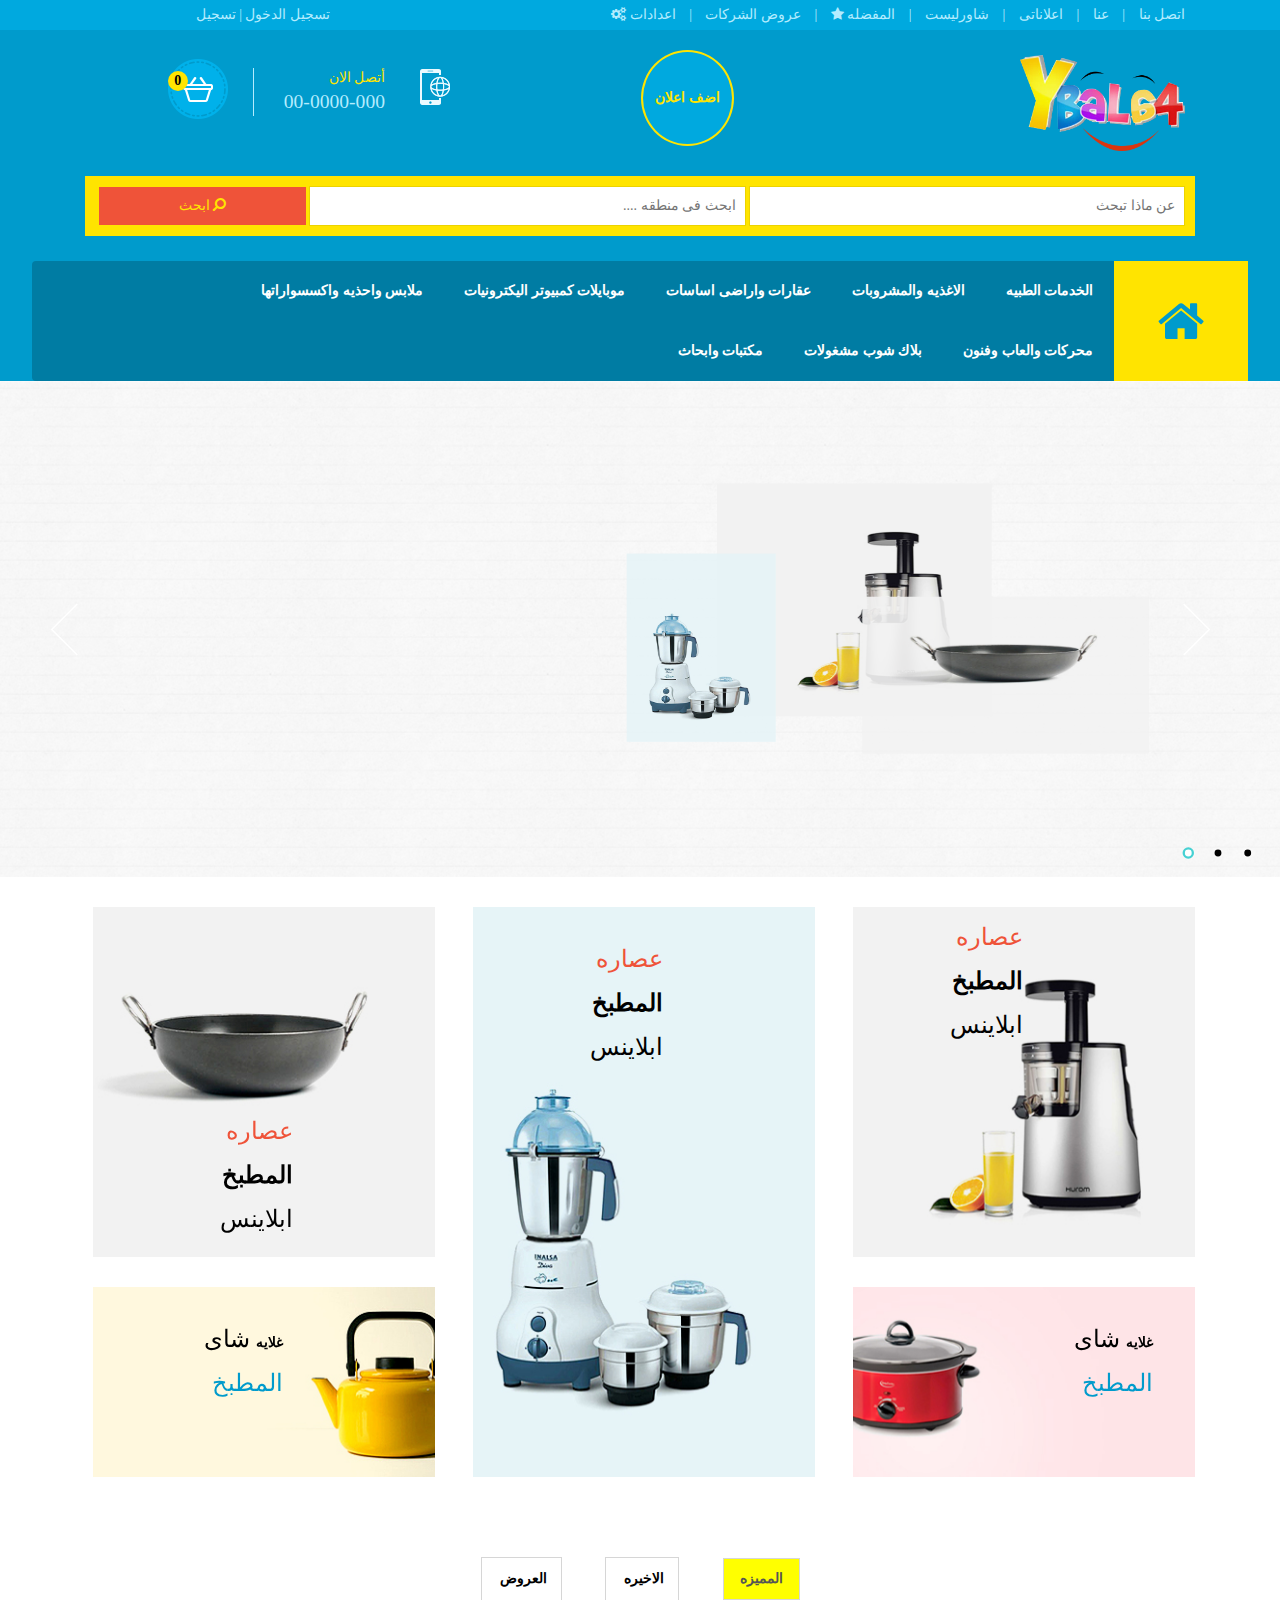
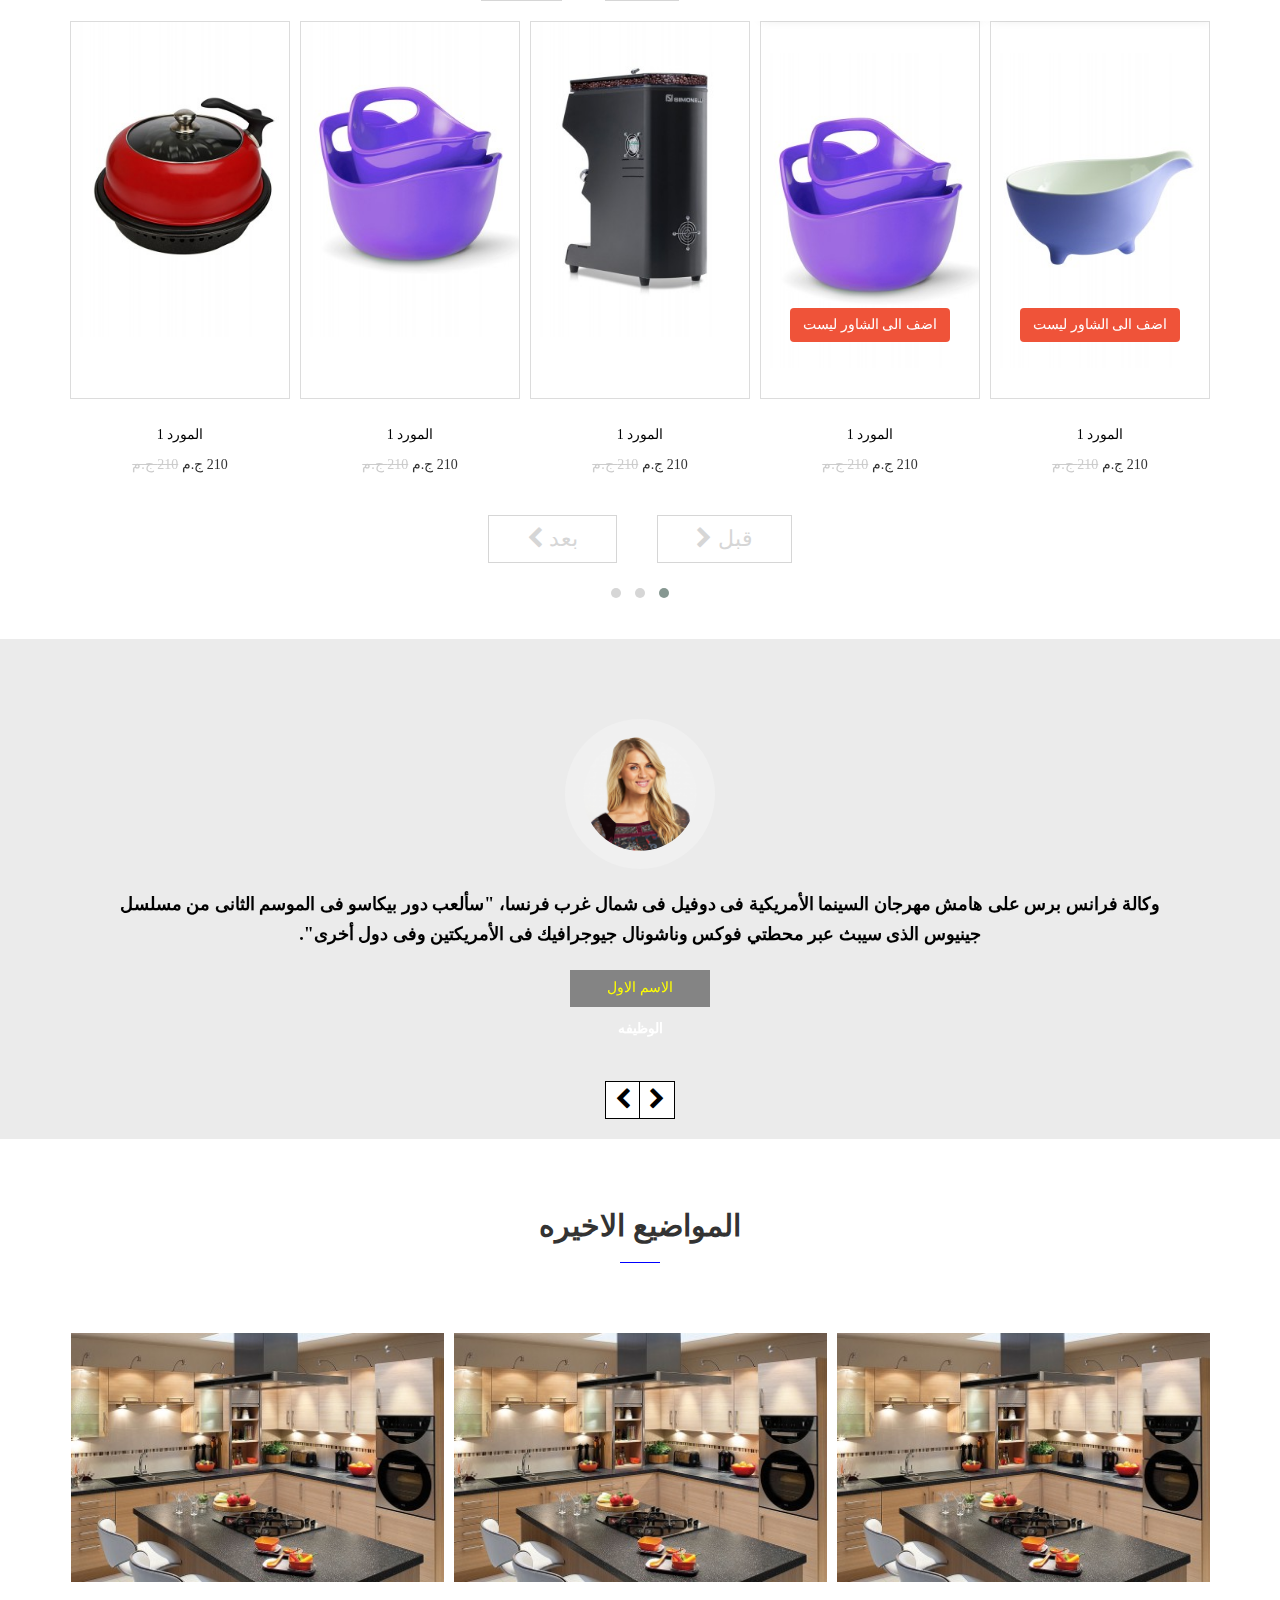
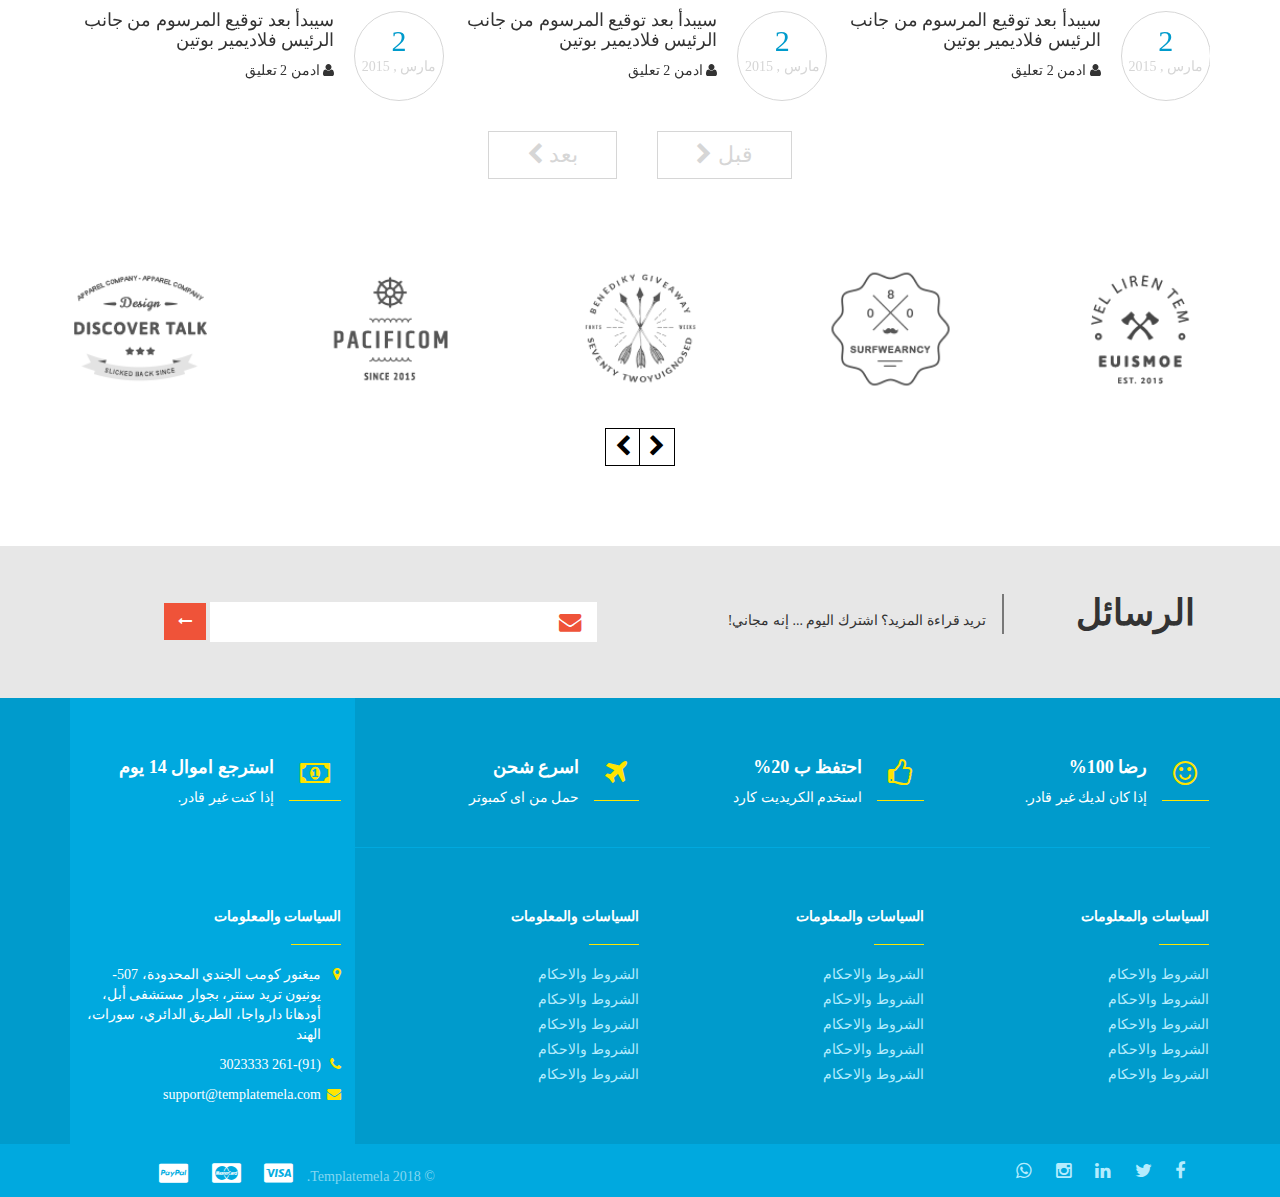
==== commit cde9a40d: "new des" ====
--- a/index.html
+++ b/index.html
@@ -3,11 +3,13 @@
 
 <head>
 	<meta charset="utf-8">
-	<link rel="icon" href="">
-	<title></title>
+	<link rel="icon" href="css/pic/logo.png" title="logo">
+	<title>يابلاش</title>
 	<link rel="stylesheet" href="css/bootstrap.css">
 	<link rel="stylesheet" href="css/bootstrap-rtl.css">
 	<link rel="stylesheet" href="css/font-awesome.min.css">
+	<link rel="stylesheet" href="css/owl.carousel.min.css">
+	<link rel="stylesheet" href="css/owl.theme.default.min.css">
 	<link href="https://fonts.googleapis.com/css?family=Lalezar" rel="stylesheet">
 	<link rel="stylesheet" href="css/styel.css">
 	<meta http-equiv="X-UA-Compatible" content="IE=edge">
@@ -24,17 +26,92 @@
 	<!--                      start top-small-navbar                      -->
 	<div class="top-small-navbar">
 		<div class="container">
-			<div class="col-lg-6 col-md-6 col-xs-12 col-xs-12">
-				<a href="index.html">الرئيسيه</a>
-				<span> | </span>
+			<div class="col-lg-7 col-md-7 col-xs-12 col-xs-12">
 				<a href="contact-us.html">اتصل بنا </a>
 				<span> | </span>
 				<a href="about-us.html">عنا</a>
+				<span> | </span>
+				<a href="my-ads.html">اعلاناتى</a>
+				<span> | </span>
+				<a href="shawerlist.html">شاورليست</a>
+				<span> | </span>
+				<a href="fav.html">المفضله <i class="fa fa-star" aria-hidden="true"></i> </a>
+				<span> | </span>
+				<a href="offers.html">عروض الشركات </a>
+				<span> | </span>
+				<a class="pointer" type="button" class="btn btn-primary" data-toggle="modal" data-target="#exampleModal1" data-whatever="@fat"> اعدادات <i class="fa fa-cogs" aria-hidden="true"></i></a>
+				<div class="modal fade" id="exampleModal1" tabindex="-1" role="dialog" aria-labelledby="exampleModalLabel">
+					<div class="modal-dialog" role="document">
+						<div class="modal-content">
+							<div class="modal-header">
+								<form>
+									<button type="button" class="close" data-dismiss="modal" aria-label="Close"><i class="fa fa-close"></i></button>
+									<input type="text" placeholder="الاسم" value="aaaaa aaaa aaaa">
+									<input type="text" placeholder="الايميل" value="aaaaa@aaaa.aaaa">
+									<input type="text" placeholder="رقم الموبايل" value="0000 000 000">
+									<input type="password" placeholder="كلمه المرور" value="aaaaa aaaa aaaa">
+									<input type="password" placeholder="اعد كتابه كلمه المرور" value="aaaaa aaaa aaaa">
+									<input type="submit" value="تعديل">
+								</form>
+							</div>
+						</div>
+					</div>
+				</div>
+
 			</div>
-			<div class="col-lg-3 col-md-3 hidden-sm hidden-xs  ">
+			<div class="col-lg-2 col-md-2 hidden-sm hidden-xs  ">
 			</div>
 			<div class="col-lg-3 col-md-3 col-xs-12 col-xs-12 ">
-				<a href="my-account.html">تسجيل الدخول / تسجيل</a>
+				<div class="reg-section">
+					<a type="button" class="pointer" data-toggle="modal" data-target="#exampleModal" data-whatever="@mdo">تسجيل الدخول | تسجيل</a>
+
+					<div class="modal fade" id="exampleModal" tabindex="-1" role="dialog" aria-labelledby="exampleModalLabel">
+						<div class="modal-dialog" role="document">
+							<div class="modal-content">
+								<div class="modal-header">
+									<button type="button" class="close" data-dismiss="modal" aria-label="Close"><i class="fa fa-close"></i></button>
+									<h4 class="modal-title" id="exampleModalLabel"><i class="fa fa-caret-right"></i> تسجيل الدخول </h4>
+									<div class="kind-sign text-center inline-block">
+										<div class="inline-block">
+											<i class="fa fa-user"></i><span class="block">افراد</span>
+										</div>
+										<div class="inline-block">
+											<i class="fa fa-users"></i><span class='block'>شركات</span>
+										</div>
+									</div>
+									<form class="login-box-users">
+										<input type="text" placeholder="الايميل او رقم الموبايل">
+										<input type="password" placeholder="كلمه المرور">
+										<input type="submit" value="سجل الدخول">
+										<a href="#" class="right">نسيت كلمه المرور؟</a>
+										<a href="#" class="left create-account">أنشي حساب جديد</a>
+									</form>
+									<form class="login-box-user">
+										<input type="text" placeholder="الايميل او رقم الموبايل">
+										<input type="password" placeholder="كلمه المرور">
+										<input type="submit" value="سجل الدخول">
+										<a href="#" class="right">نسيت كلمه المرور؟</a>
+										<a href="#" class="left create-account">أنشي حساب جديد</a>
+									</form>
+									<form class="signup-box">
+										<input type="text" placeholder="الاسم">
+										<input type="text" placeholder="الايميل">
+										<input type="text" placeholder="رقم الموبايل">
+										<input type="password" placeholder="كلمه المرور">
+										<input type="password" placeholder="اعد كتابه كلمه المرور">
+										<input type="checkbox">
+										<p class="inline-block"> * أوافق على إعطاء مجموعة () الصلاحية لحفظ معلوماتي حتى تتمكن من تزويدي بالخدمة المتوقعة. وأنني أقبل بأحكام وشروط الإستخدام لدى </p>
+										<input type="submit" value="تسجيل">
+										<a href="#" class="right sign-in">تسجيل الدخول</a>
+									</form>
+
+								</div>
+							</div>
+						</div>
+					</div>
+
+
+				</div>
 			</div>
 		</div>
 	</div>
@@ -42,15 +119,16 @@
 	<!--                      start navbar-section                      -->
 	<div class="navbar-section">
 		<div class="container">
-			<div class="col-lg-6 col-md-6 col-xs-12 col-xs-12">
-				<div class=" padding-50px-0px">
+			<div class="col-lg-4 col-md-4 col-xs-12 col-xs-12">
+				<div class=" paddingtop-25px center-mobile">
 					<a href="index.html"><img src="css/pic/logo.png" class="logo-img-navbar" alt="#" title="#"></a>
 				</div>
 
 			</div>
-			<div class="col-lg-1 col-md-1 hidden-sm hidden-xs  ">
+			<div class="col-lg-3 col-md-3 col-md-12  col-xs-12 text-center btn-section">
+				<a href="add-ads-sections.html" class="btn dark-yellow-color red">اضف اعلان</a>
 			</div>
-			<div class="col-lg-5 col-md-5 col-xs-12 col-xs-12 padding-50px-0px">
+			<div class="col-lg-5 col-md-5 col-xs-12 col-xs-12 paddingtop-25px">
 				<div class="navbar-call-section">
 					<div class="right">
 						<img src="css/pic/call.png" alt="#" title="#" class="call-icon">
@@ -69,10 +147,20 @@
 					<p>لا يوجد منتجات فى السله</p>
 				</div>
 			</div>
-
+			<div class="clear"></div>
+			<div class="col-lg-12 col-md-12 col-sm-12 col-xs-12 ">
+				<div class="search-box">
+					<form>
+						<input type="search" placeholder="عن ماذا تبحث">
+						<input type="text" placeholder="ابحث فى منطقه ....">
+						<button type="submit"><i class="fa fa-search"></i> ابحث</button>
+					</form>
+				</div>
+			</div>
 		</div>
+
 		<!--                 start navbar-menu                          -->
-		<div class="container">
+		<div class="container-flued">
 			<nav class="navbar navbar-default">
 				<!-- Brand and toggle get grouped for better mobile display -->
 				<div class="navbar-header">
@@ -82,42 +170,225 @@
 						<span class="icon-bar"></span>
 						<span class="icon-bar"></span>
 					</button>
-					<a class="navbar-brand" href="#"><i class="fa fa-home"></i></a>
+					<a class="navbar-brand" href="index.html"><i class="fa fa-home"></i></a>
 				</div>
 				<!-- Collect the nav links, forms, and other content for toggling -->
 				<div class="collapse navbar-collapse" id="bs-example-navbar-collapse-1">
 					<ul class="nav navbar-nav">
-						<li><a href="#">المتجر <span class="sr-only">(current)</span></a>
+						<li><a href="ads-page.html">الخدمات الطبيه <span class="sr-only">(current)</span></a>
 							<ul class="drop-down">
-								<li><a href='#'><i class="fa fa-angle-left"></i> المتجر ناحيه اليمين</a></li>
-								<li><a href='#'><i class="fa fa-angle-left"></i> المتجر ناحيه الشمال</a></li>
-								<li><a href='#'><i class="fa fa-angle-left"></i> المتجر كامل</a></li>
+								<li><a href='#'><i class="fa fa-angle-left"></i> ادويه</a>
+									<ul class="drop-down2">
+										<li><a href='#'><i class="fa fa-angle-left"></i> ادوية مستعملة </a></li>
+										<li><a href='#'><i class="fa fa-angle-left"></i> ادوية مستوردة </a></li>
+										<li><a href='#'><i class="fa fa-angle-left"></i> ادوية محروق </a></li>
+										<li><a href='#'><i class="fa fa-angle-left"></i> نواقص سوق </a></li>
+										<li><a href='#'><i class="fa fa-angle-left"></i> ادوية مجانية </a></li>
+										<li><a href='#'><i class="fa fa-angle-left"></i> ادوية مخفضة </a></li>
+										<li><a href='#'><i class="fa fa-angle-left"></i> اكسسوارات طبية </a></li>
+										<li><a href='#'><i class="fa fa-angle-left"></i> تركيبات خاصة </a></li>
+										<li><a href='#'><i class="fa fa-angle-left"></i> اعشاب </a></li>
+										<li><a href='#'><i class="fa fa-angle-left"></i> أدوات تجميلية </a></li>
+										<li><a href='#'><i class="fa fa-angle-left"></i> حفاظات أطفال </a></li>
+										<li><a href='#'><i class="fa fa-angle-left"></i> حفاظات طبية للكبار </a></li>
+										<li><a href='#'><i class="fa fa-angle-left"></i> عطور </a></li>
+										<li><a href='#'><i class="fa fa-angle-left"></i> عدسات لاصقة </a></li>
+										<li><a href='#'><i class="fa fa-angle-left"></i> مكياج </a></li>
+										<li><a href='#'><i class="fa fa-angle-left"></i> مستحضرات عناية بالبشرة والشعر والجسم </a></li>
+										<li><a href='#'><i class="fa fa-angle-left"></i> مستلزمات الاستحمام </a></li>
+										<li><a href='#'><i class="fa fa-angle-left"></i> مستلزمات العناية الشخصية </a></li>
+										<li><a href='#'><i class="fa fa-angle-left"></i> مستلزمات العناية الشخصية </a></li>
+										<li><a href='#'><i class="fa fa-angle-left"></i> مكملات غذائية وفيتامينات </a></li>
+										<li><a href='#'><i class="fa fa-angle-left"></i> مستحضرات العناية بالاسنان </a></li>
+										<li><a href='#'><i class="fa fa-angle-left"></i> خدمات توصيل دوائية </a></li>
+									</ul>
+								</li>
+								<li><a href='#'><i class="fa fa-angle-left"></i> استشارات طبيه </a>
+									<ul class="drop-down2">
+										<li><a href='#'><i class="fa fa-angle-left"></i> مجانية </a></li>
+										<li><a href='#'><i class="fa fa-angle-left"></i> مدفوعه </a></li>
+										<li><a href='#'><i class="fa fa-angle-left"></i> مخفضة </a></li>
+										<li><a href='#'><i class="fa fa-angle-left"></i> زيارات منزليه </a></li>
+										<li><a href='#'><i class="fa fa-angle-left"></i> مراكز صحيه </a></li>
+										<li><a href='#'><i class="fa fa-angle-left"></i> اسعافات </a></li>
+										<li><a href='#'><i class="fa fa-angle-left"></i> عمليات </a></li>
+										<li><a href='#'><i class="fa fa-angle-left"></i> تحليلات ومعامل مخفضه </a></li>
+										<li><a href='#'><i class="fa fa-angle-left"></i> اخرى </a></li>
+									</ul>
+								</li>
+								<li><a href='#'><i class="fa fa-angle-left"></i> اجهزه </a>
+									<ul class="drop-down2">
+										<li><a href='#'><i class="fa fa-angle-left"></i> أجهزة تعويضية </a></li>
+										<li><a href='#'><i class="fa fa-angle-left"></i> دعامات طبية </a></li>
+										<li><a href='#'><i class="fa fa-angle-left"></i> أدوات متزوجين </a></li>
+										<li><a href='#'><i class="fa fa-angle-left"></i> أجهزة قياس الوزن </a></li>
+										<li><a href='#'><i class="fa fa-angle-left"></i> أجهزة قياس الحرارة </a></li>
+										<li><a href='#'><i class="fa fa-angle-left"></i> أجهزة قياس السكر والضغط </a></li>
+										<li><a href='#'><i class="fa fa-angle-left"></i> ماكينات العناية الرجالية </a></li>
+										<li><a href='#'><i class="fa fa-angle-left"></i> ماكينات العناية النسائية </a></li>
+										<li><a href='#'><i class="fa fa-angle-left"></i> أجهزة تدليك </a></li>
+										<li><a href='#'><i class="fa fa-angle-left"></i> أجهزة تخسيس </a></li>
+										<li><a href='#'><i class="fa fa-angle-left"></i> مشايات </a></li>
+										<li><a href='#'><i class="fa fa-angle-left"></i> ماكينات حلاقة </a></li>
+									</ul>
+								</li>
 							</ul>
 						</li>
 
-						<li><a href="#">بلوج</a>
+						<li><a href="#">الاغذيه والمشروبات</a>
 							<ul class="drop-down">
-								<li><a href='#'><i class="fa fa-angle-left"></i> قائمه ناحيه اليمين</a></li>
-								<li><a href='#'><i class="fa fa-angle-left"></i> قائمه ناحيه الشمال</a></li>
-								<li><a href='#'><i class="fa fa-angle-left"></i> قائمه كامل</a></li>
+								<li><a href='#'><i class="fa fa-angle-left"></i> أغذية</a>
+									<ul class="drop-down2">
+										<li><a href='#'><i class="fa fa-angle-left"></i> الحبوب الجافة </a></li>
+										<li><a href='#'><i class="fa fa-angle-left"></i> منتجات الالبان </a></li>
+										<li><a href='#'><i class="fa fa-angle-left"></i> الوجبات الخفيفة </a></li>
+										<li><a href='#'><i class="fa fa-angle-left"></i> الماكولات الجاهزة السريعة </a></li>
+										<li><a href='#'><i class="fa fa-angle-left"></i> تجهيز عزومات ومناسبات </a></li>
+										<li><a href='#'><i class="fa fa-angle-left"></i> المعجنات والمخبوزات </a></li>
+										<li><a href='#'><i class="fa fa-angle-left"></i> الأسماك </a></li>
+										<li><a href='#'><i class="fa fa-angle-left"></i> اللحوم </a></li>
+										<li><a href='#'><i class="fa fa-angle-left"></i> المقرمشات </a></li>
+										<li><a href='#'><i class="fa fa-angle-left"></i> التسالى </a></li>
+										<li><a href='#'><i class="fa fa-angle-left"></i> الخضروات </a></li>
+										<li><a href='#'><i class="fa fa-angle-left"></i> المجمدات </a></li>
+										<li><a href='#'><i class="fa fa-angle-left"></i> المعلبات </a></li>
+										<li><a href='#'><i class="fa fa-angle-left"></i> وجبات الفطور السريع </a></li>
+										<li><a href='#'><i class="fa fa-angle-left"></i> تقديم وجبات مجانية </a></li>
+										<li><a href='#'><i class="fa fa-angle-left"></i> تخفيضات </a></li>
+										<li><a href='#'><i class="fa fa-angle-left"></i> خدمات توصيل الطعام </a></li>
+										<li><a href='#'><i class="fa fa-angle-left"></i> مطاعم </a></li>
+										<li><a href='#'><i class="fa fa-angle-left"></i> الفواكه </a></li>
+									</ul>
+								</li>
+								<li><a href='#'><i class="fa fa-angle-left"></i> مشروبات</a>
+									<ul class="drop-down2">
+										<li><a href='#'><i class="fa fa-angle-left"></i> عصائر </a></li>
+										<li><a href='#'><i class="fa fa-angle-left"></i> مشروبات ساخنة </a></li>
+										<li><a href='#'><i class="fa fa-angle-left"></i> قهوة وشاى </a></li>
+										<li><a href='#'><i class="fa fa-angle-left"></i> مشروبات باردة </a></li>
+										<li><a href='#'><i class="fa fa-angle-left"></i> مشروبات غاذية </a></li>
+									</ul>
+								</li>
 							</ul>
 						</li>
-						<li><a href="#">الكود المختصر</a>
+						<li><a href="#">عقارات واراضى اساسات</a>
 							<ul class="drop-down">
-								<li><a href='#'><i class="fa fa-angle-left"></i> حسب & التبديل</a></li>
-								<li><a href='#'><i class="fa fa-angle-left"></i> بوكس الرسائل</a></li>
-								<li><a href='#'><i class="fa fa-angle-left"></i> العواميد</a></li>
-								<li><a href='#'><i class="fa fa-angle-left"></i> علامه التبويب</a></li>
-								<li><a href='#'><i class="fa fa-angle-left"></i> القوائم</a></li>
-								<li><a href='#'><i class="fa fa-angle-left"></i> مقسم</a></li>
-								<li><a href='#'><i class="fa fa-angle-left"></i> خدمات</a></li>
-								<li><a href='#'><i class="fa fa-angle-left"></i> الازرار</a></li>
-								<li><a href='#'><i class="fa fa-angle-left"></i> الخرائط & المحتوى</a></li>
-								<li><a href='#'><i class="fa fa-angle-left"></i> الكوتس</a></li>
-								<li><a href='#'><i class="fa fa-angle-left"></i> شريط التقدم & الرسم البيانى</a></li>
+								<li><a href='#'><i class="fa fa-angle-left"></i> عقارات </a>
+									<ul class="drop-down2">
+										<li><a href='#'><i class="fa fa-angle-left"></i> ايجار </a></li>
+										<li><a href='#'><i class="fa fa-angle-left"></i> تمليك </a></li>
+										<li><a href='#'><i class="fa fa-angle-left"></i> تايم شير </a></li>
+										<li><a href='#'><i class="fa fa-angle-left"></i> شاليهات </a></li>
+										<li><a href='#'><i class="fa fa-angle-left"></i> فنادق </a></li>
+										<li><a href='#'><i class="fa fa-angle-left"></i> مشاركة </a></li>
+										<li><a href='#'><i class="fa fa-angle-left"></i> تمويل </a></li>
+										<li><a href='#'><i class="fa fa-angle-left"></i> مقاولات </a></li>
+										<li><a href='#'><i class="fa fa-angle-left"></i> أدوات بناء </a></li>
+										<li><a href='#'><i class="fa fa-angle-left"></i> حرفيين وتشطيبات </a></li>
+										<li><a href='#'><i class="fa fa-angle-left"></i> مستلزمات تشطيبات </a></li>
+										<li><a href='#'><i class="fa fa-angle-left"></i> اعمال سباكة </a></li>
+										<li><a href='#'><i class="fa fa-angle-left"></i> اعمال نجارة </a></li>
+										<li><a href='#'><i class="fa fa-angle-left"></i> اعمال كهرباء </a></li>
+										<li><a href='#'><i class="fa fa-angle-left"></i> اعمال نقاشة </a></li>
+										<li><a href='#'><i class="fa fa-angle-left"></i> سماسرة </a></li>
+										<li><a href='#'><i class="fa fa-angle-left"></i> كريتال والمويتال </a></li>
+										<li><a href='#'><i class="fa fa-angle-left"></i> اعمال جبسية </a></li>
+										<li><a href='#'><i class="fa fa-angle-left"></i> اعمال محارة </a></li>
+										<li><a href='#'><i class="fa fa-angle-left"></i> اعمال بناء </a></li>
+										<li><a href='#'><i class="fa fa-angle-left"></i> باب وشباك </a></li>
+										<li><a href='#'><i class="fa fa-angle-left"></i> سيراميك وبورسلين ورخام وباركيه </a></li>
+										<li><a href='#'><i class="fa fa-angle-left"></i> حدايد وبويات </a></li>
+										<li><a href='#'><i class="fa fa-angle-left"></i> فيرفورجيه </a></li>
+										<li><a href='#'><i class="fa fa-angle-left"></i> اضاءة </a></li>
+									</ul>
+								</li>
+								<li><a href='#'><i class="fa fa-angle-left"></i> اراضى </a>
+									<ul class="drop-down2">
+										<li><a href='#'><i class="fa fa-angle-left"></i> مبانى </a></li>
+										<li><a href='#'><i class="fa fa-angle-left"></i> زراعية </a></li>
+										<li><a href='#'><i class="fa fa-angle-left"></i> مشاركة </a></li>
+										<li><a href='#'><i class="fa fa-angle-left"></i> تمويل </a></li>
+										<li><a href='#'><i class="fa fa-angle-left"></i> انترلوك وبلادورات </a></li>
+										<li><a href='#'><i class="fa fa-angle-left"></i> احجار بناء </a></li>
+									</ul>
+								</li>
+								<li><a href='#'><i class="fa fa-angle-left"></i> اساسات </a>
+									<ul class="drop-down2">
+										<li><a href='#'><i class="fa fa-angle-left"></i> مطابخ </a></li>
+										<li><a href='#'><i class="fa fa-angle-left"></i> غرف نوم  </a></li>
+										<li><a href='#'><i class="fa fa-angle-left"></i> غرف سفرة </a></li>
+										<li><a href='#'><i class="fa fa-angle-left"></i> غرف معيشة </a></li>
+										<li><a href='#'><i class="fa fa-angle-left"></i> غرف ضيوف </a></li>
+										<li><a href='#'><i class="fa fa-angle-left"></i> مراتب </a></li>
+										<li><a href='#'><i class="fa fa-angle-left"></i> نجف </a></li>
+										<li><a href='#'><i class="fa fa-angle-left"></i> سجاد وستائر </a></li>
+										<li><a href='#'><i class="fa fa-angle-left"></i> مفروشات قطنية </a></li>
+										<li><a href='#'><i class="fa fa-angle-left"></i> أدوات منزلية </a></li>
+										<li><a href='#'><i class="fa fa-angle-left"></i> نقل ورفع الاساسات </a></li>
+									</ul>
+								</li>
+								<li><a href='#'><i class="fa fa-angle-left"></i> اجهزه منزليه </a></li>
 							</ul>
 						</li>
-						<li><a href="#">ميديا</a>
+						<li><a href="#">موبايلات كمبيوتر اليكترونيات</a>
+							<ul class="drop-down">
+								<li><a href='#'><i class="fa fa-angle-left"></i> موبايلات </a>
+									<ul class="drop-down2">
+										<li><a href='#'><i class="fa fa-angle-left"></i> اكسسوارات </a></li>
+										<li><a href='#'><i class="fa fa-angle-left"></i> ارقام مميزه </a></li>
+										<li><a href='#'><i class="fa fa-angle-left"></i> تابلت  </a></li>
+										<li><a href='#'><i class="fa fa-angle-left"></i> ساعات ذكيه </a></li>
+										<li><a href='#'><i class="fa fa-angle-left"></i> باور بانك </a></li>
+										<li><a href='#'><i class="fa fa-angle-left"></i> هواتف خلويه </a></li>
+										<li><a href='#'><i class="fa fa-angle-left"></i> صيانه </a></li>
+									</ul>
+								</li>
+								<li><a href='#'><i class="fa fa-angle-left"></i> كمبيوتر </a>
+									<ul class="drop-down2">
+										<li><a href='#'><i class="fa fa-angle-left"></i> لاب توب </a></li>
+										<li><a href='#'><i class="fa fa-angle-left"></i> اكسسوارات </a></li>
+										<li><a href='#'><i class="fa fa-angle-left"></i> شواحن </a></li>
+										<li><a href='#'><i class="fa fa-angle-left"></i> شنط لاب توب </a></li>
+										<li><a href='#'><i class="fa fa-angle-left"></i> وصلات </a></li>
+										<li><a href='#'><i class="fa fa-angle-left"></i> هاردات </a></li>
+										<li><a href='#'><i class="fa fa-angle-left"></i> صيانة </a></li>
+										<li><a href='#'><i class="fa fa-angle-left"></i> خدمات الانترنت </a></li>
+										<li><a href='#'><i class="fa fa-angle-left"></i> تأسيس شبكات </a></li>
+										<li><a href='#'><i class="fa fa-angle-left"></i> انشاء مواقع </a></li>
+										<li><a href='#'><i class="fa fa-angle-left"></i> انشاء تطبيقات </a></li>
+										<li><a href='#'><i class="fa fa-angle-left"></i> صناعة التسويق والاعانات </a></li>
+									</ul>
+								</li>
+								<li><a href='#'><i class="fa fa-angle-left"></i> اليكترونيات </a>
+									<ul class="drop-down2">
+										<li><a href='#'><i class="fa fa-angle-left"></i> تكيفات </a></li>
+										<li><a href='#'><i class="fa fa-angle-left"></i> ثلاجات </a></li>
+										<li><a href='#'><i class="fa fa-angle-left"></i> غسالات </a></li>
+										<li><a href='#'><i class="fa fa-angle-left"></i> تلفزيونات </a></li>
+										<li><a href='#'><i class="fa fa-angle-left"></i> دش ورسيفر </a></li>
+										<li><a href='#'><i class="fa fa-angle-left"></i> كاميرات ومراقبة </a></li>
+										<li><a href='#'><i class="fa fa-angle-left"></i> أجهزة بالقسط </a></li>
+										<li><a href='#'><i class="fa fa-angle-left"></i> كراسى ومقاعد </a></li>
+										<li><a href='#'><i class="fa fa-angle-left"></i> طاولات </a></li>
+										<li><a href='#'><i class="fa fa-angle-left"></i> ارائك </a></li>
+										<li><a href='#'><i class="fa fa-angle-left"></i> هندسة ديكور </a></li>
+										<li><a href='#'><i class="fa fa-angle-left"></i> شموع وساعات وورد </a></li>
+										<li><a href='#'><i class="fa fa-angle-left"></i> رسومات ولوحات </a></li>
+										<li><a href='#'><i class="fa fa-angle-left"></i> منظمات أدوات التخزين </a></li>
+										<li><a href='#'><i class="fa fa-angle-left"></i> مكاوى </a></li>
+										<li><a href='#'><i class="fa fa-angle-left"></i> منظفات بخار </a></li>
+										<li><a href='#'><i class="fa fa-angle-left"></i> غسالات اطباق </a></li>
+										<li><a href='#'><i class="fa fa-angle-left"></i> مراوح </a></li>
+										<li><a href='#'><i class="fa fa-angle-left"></i> سخانات </a></li>
+										<li><a href='#'><i class="fa fa-angle-left"></i> صيانة </a></li>
+										<li><a href='#'><i class="fa fa-angle-left"></i> مسجلات وأدوات صوتية </a></li>
+										<li><a href='#'><i class="fa fa-angle-left"></i> أدوات موسيقية </a></li>
+										<li><a href='#'><i class="fa fa-angle-left"></i> كاميرات </a></li>
+									</ul>
+								</li>
+
+							</ul>
+							<!--
 							<ul class="drop-down mega">
 								<div class="right">
 									<a href='#' class="padding-left-80px">الجاليرى</a>
@@ -137,24 +408,178 @@
 								</div>
 
 							</ul>
+-->
 						</li>
-						<li><a href="#">المميزات</a>
+						<li><a href="#">ملابس واحذيه واكسسواراتها</a>
 							<ul class="drop-down">
-								<li><a href='#'><i class="fa fa-angle-left"></i> تايبو جرافيك</a></li>
-								<li><a href='#'><i class="fa fa-angle-left"></i> الاسئله</a></li>
-							</ul>
-						</li>
-						<li><a href="#">الصفح</a>
-							<ul class="drop-down">
-								<li><a href='#'><i class="fa fa-angle-left"></i> عنا</a></li>
-								<li><a href='#'><i class="fa fa-angle-left"></i> اتصل بنا</a></li>
+								<li><a href='#'><i class="fa fa-angle-left"></i> ملابس </a>
+									<ul class="drop-down2">
+										<li><a href='#'><i class="fa fa-angle-left"></i> سواريه </a></li>
+										<li><a href='#'><i class="fa fa-angle-left"></i> رياضية </a></li>
+										<li><a href='#'><i class="fa fa-angle-left"></i> منزلية </a></li>
+										<li><a href='#'><i class="fa fa-angle-left"></i> حريمى </a></li>
+										<li><a href='#'><i class="fa fa-angle-left"></i> داخلية </a></li>
+										<li><a href='#'><i class="fa fa-angle-left"></i> رجالى </a></li>
+										<li><a href='#'><i class="fa fa-angle-left"></i> كاجوال </a></li>
+										<li><a href='#'><i class="fa fa-angle-left"></i> تنكرية </a></li>
+										<li><a href='#'><i class="fa fa-angle-left"></i> أطفال </a></li>
+										<li><a href='#'><i class="fa fa-angle-left"></i> اولادى </a></li>
+										<li><a href='#'><i class="fa fa-angle-left"></i> بناتى </a></li>
+										<li><a href='#'><i class="fa fa-angle-left"></i> رضع </a></li>
+										<li><a href='#'><i class="fa fa-angle-left"></i> حوامل </a></li>
+										<li><a href='#'><i class="fa fa-angle-left"></i> نوم </a></li>
+									</ul>
+
+								</li>
+								<li><a href='#'><i class="fa fa-angle-left"></i> احذيه </a>
+									<ul class="drop-down2">
+										<li><a href='#'><i class="fa fa-angle-left"></i> رياضية </a></li>
+										<li><a href='#'><i class="fa fa-angle-left"></i> كلاسيك </a></li>
+										<li><a href='#'><i class="fa fa-angle-left"></i> صنادل </a></li>
+										<li><a href='#'><i class="fa fa-angle-left"></i> حريمى </a></li>
+										<li><a href='#'><i class="fa fa-angle-left"></i> رجالى </a></li>
+										<li><a href='#'><i class="fa fa-angle-left"></i> سواريه </a></li>
+										<li><a href='#'><i class="fa fa-angle-left"></i> شباشب </a></li>
+									</ul>
+								</li>
+								<li><a href='#'><i class="fa fa-angle-left"></i> اكسسوارات </a>
+									<ul class="drop-down2">
+										<li><a href='#'><i class="fa fa-angle-left"></i> ساعات </a></li>
+										<li><a href='#'><i class="fa fa-angle-left"></i> نظارات </a></li>
+										<li><a href='#'><i class="fa fa-angle-left"></i> حقائب </a></li>
+										<li><a href='#'><i class="fa fa-angle-left"></i> محافظ </a></li>
+										<li><a href='#'><i class="fa fa-angle-left"></i> احزمة </a></li>
+										<li><a href='#'><i class="fa fa-angle-left"></i> مستلزمات العناية بالطفل </a></li>
+										<li><a href='#'><i class="fa fa-angle-left"></i> مستلزمات الحمام </a></li>
+										<li><a href='#'><i class="fa fa-angle-left"></i> مناشف </a></li>
+										<li><a href='#'><i class="fa fa-angle-left"></i> مخدات </a></li>
+										<li><a href='#'><i class="fa fa-angle-left"></i> فرشات </a></li>
+										<li><a href='#'><i class="fa fa-angle-left"></i> بطانيات ولحاف </a></li>
+									</ul>
+
+								</li>
 							</ul>
 						</li>
 					</ul>
-					<div class="search-box">
-						<input type="text" placeholder="بحث">
-						<button type="submit"><i class="fa fa-search"></i></button>
-					</div>
+
+					<ul class="nav navbar-nav">
+						<li><a href="#">محركات والعاب وفنون</a>
+							<ul class="drop-down">
+								<li><a href='#'><i class="fa fa-angle-left"></i> محركات </a>
+									<ul class="drop-down2">
+										<li><a href='#'><i class="fa fa-angle-left"></i> سيارات </a></li>
+										<li><a href='#'><i class="fa fa-angle-left"></i> باصات </a></li>
+										<li><a href='#'><i class="fa fa-angle-left"></i> اتوبيسات </a></li>
+										<li><a href='#'><i class="fa fa-angle-left"></i> دراجات بخارية </a></li>
+										<li><a href='#'><i class="fa fa-angle-left"></i> درجات هوائية </a></li>
+										<li><a href='#'><i class="fa fa-angle-left"></i> سيارات زفاف </a></li>
+										<li><a href='#'><i class="fa fa-angle-left"></i> سيارات للرحلات والسفارى </a></li>
+										<li><a href='#'><i class="fa fa-angle-left"></i> ايجار باصات </a></li>
+										<li><a href='#'><i class="fa fa-angle-left"></i> تاكسى </a></li>
+										<li><a href='#'><i class="fa fa-angle-left"></i> خدمات سواقة </a></li>
+										<li><a href='#'><i class="fa fa-angle-left"></i> نوصيلات مجانية </a></li>
+										<li><a href='#'><i class="fa fa-angle-left"></i> نقل تقيل وشحن </a></li>
+									</ul>
+
+								</li>
+								<li><a href='#'><i class="fa fa-angle-left"></i> العاب </a>
+									<ul class="drop-down2">
+										<li><a href='#'><i class="fa fa-angle-left"></i> بلاى ستيشن </a></li>
+										<li><a href='#'><i class="fa fa-angle-left"></i> اكس بوكس </a></li>
+										<li><a href='#'><i class="fa fa-angle-left"></i> جيم بوى </a></li>
+										<li><a href='#'><i class="fa fa-angle-left"></i> العاب الواقع الافتراضى </a></li>
+										<li><a href='#'><i class="fa fa-angle-left"></i> بلياردو </a></li>
+										<li><a href='#'><i class="fa fa-angle-left"></i> تنس الطاوله </a></li>
+										<li><a href='#'><i class="fa fa-angle-left"></i> العاب الطاوله </a></li>
+										<li><a href='#'><i class="fa fa-angle-left"></i> العاب اليكترونيه </a></li>
+									</ul>
+
+								</li>
+								<li><a href='#'><i class="fa fa-angle-left"></i> فنون وهوايات </a>
+									<ul class="drop-down2">
+										<li><a href='#'><i class="fa fa-angle-left"></i> أدوات موسيقية </a></li>
+										<li><a href='#'><i class="fa fa-angle-left"></i> لوحات </a></li>
+										<li><a href='#'><i class="fa fa-angle-left"></i> معارض </a></li>
+										<li><a href='#'><i class="fa fa-angle-left"></i> باند للمناسبات </a></li>
+										<li><a href='#'><i class="fa fa-angle-left"></i> تجهيز حفلات </a></li>
+									</ul>
+								</li>
+							</ul>
+						</li>
+						<li><a href="#">بلاك شوب مشغولات</a>
+							<ul class="drop-down">
+								<li><a href='#'><i class="fa fa-angle-left"></i> أوراق مالية </a>
+									<ul class="drop-down2">
+										<li><a href='#'><i class="fa fa-angle-left"></i> تداول العملات  </a></li>
+										<li><a href='#'><i class="fa fa-angle-left"></i> سوق البورصه </a></li>
+									</ul>
+
+								</li>
+								<li><a href='#'><i class="fa fa-angle-left"></i> تذاكر </a>
+									<ul class="drop-down2">
+										<li><a href='#'><i class="fa fa-angle-left"></i> مسابقات </a></li>
+										<li><a href='#'><i class="fa fa-angle-left"></i> حفلات </a></li>
+										<li><a href='#'><i class="fa fa-angle-left"></i> عروض خاصه </a></li>
+									</ul>
+
+								</li>
+								<li><a href='#'><i class="fa fa-angle-left"></i> اكسسوارات </a>
+									<ul class="drop-down2">
+										<li><a href='#'><i class="fa fa-angle-left"></i> مشغولات ذهبيه </a></li>
+										<li><a href='#'><i class="fa fa-angle-left"></i> فضيات </a></li>
+										<li><a href='#'><i class="fa fa-angle-left"></i> عملات ذهبيه </a></li>
+										<li><a href='#'><i class="fa fa-angle-left"></i> ذهب صينى </a></li>
+										<li><a href='#'><i class="fa fa-angle-left"></i> معادن واحجار </a></li>
+										<li><a href='#'><i class="fa fa-angle-left"></i> اكسسوارات متنوعه </a></li>
+									</ul>
+								</li>
+							</ul>
+						</li>
+						<li><a href="#">مكتبات وابحاث</a>
+							<ul class="drop-down">
+								<li><a href='#'><i class="fa fa-angle-left"></i> كتب ومكتبات </a>
+									<ul class="drop-down2">
+										<li><a href='#'><i class="fa fa-angle-left"></i> كتب تعليمية </a></li>
+										<li><a href='#'><i class="fa fa-angle-left"></i> كتب مدارس </a></li>
+										<li><a href='#'><i class="fa fa-angle-left"></i> مذكرات وملخصات </a></li>
+										<li><a href='#'><i class="fa fa-angle-left"></i> كتب جامعية </a></li>
+										<li><a href='#'><i class="fa fa-angle-left"></i> كتب أدبية </a></li>
+										<li><a href='#'><i class="fa fa-angle-left"></i> كتب ثقافية </a></li>
+										<li><a href='#'><i class="fa fa-angle-left"></i> أدوات مكتبية </a></li>
+										<li><a href='#'><i class="fa fa-angle-left"></i> أدوات جامعية </a></li>
+										<li><a href='#'><i class="fa fa-angle-left"></i> ملابس طلبة </a></li>
+									</ul>
+
+								</li>
+								<li><a href='#'><i class="fa fa-angle-left"></i> ابحاث ومكتبات </a>
+									<ul class="drop-down2">
+										<li><a href='#'><i class="fa fa-angle-left"></i> أبحاث علمية </a></li>
+										<li><a href='#'><i class="fa fa-angle-left"></i> أبحاث طبية </a></li>
+										<li><a href='#'><i class="fa fa-angle-left"></i> دروس خصوصية </a></li>
+										<li><a href='#'><i class="fa fa-angle-left"></i> دروس تعليمية </a></li>
+										<li><a href='#'><i class="fa fa-angle-left"></i> مدرسين </a></li>
+									</ul>
+
+								</li>
+								<li><a href='#'><i class="fa fa-angle-left"></i> مشروعات  </a>
+									<ul class="drop-down2">
+										<li><a href='#'><i class="fa fa-angle-left"></i> أفكار تحتاج الى التمويل </a></li>
+										<li><a href='#'><i class="fa fa-angle-left"></i> ممولين </a></li>
+										<li><a href='#'><i class="fa fa-angle-left"></i> دراسات جدوى </a></li>
+										<li><a href='#'><i class="fa fa-angle-left"></i> قروض </a></li>
+										<li><a href='#'><i class="fa fa-angle-left"></i> استئجار مكاتب </a></li>
+										<li><a href='#'><i class="fa fa-angle-left"></i> استئجار محلات </a></li>
+										<li><a href='#'><i class="fa fa-angle-left"></i> استئجار مواقع </a></li>
+										<li><a href='#'><i class="fa fa-angle-left"></i> انشاء مواقع </a></li>
+									</ul>
+								</li>
+							</ul>
+						</li>
+						
+
+
+					</ul>
+
 				</div>
 				<!-- /.container-fluid -->
 			</nav>
@@ -2162,90 +2587,6 @@
 			/*#endregion responsive code end*/
 		};
 	</script>
-	<style>
-		/* jssor slider loading skin spin css */
-
-		.jssorl-009-spin img {
-			animation-name: jssorl-009-spin;
-			animation-duration: 1.6s;
-			animation-iteration-count: infinite;
-			animation-timing-function: linear;
-		}
-
-		@keyframes jssorl-009-spin {
-			from {
-				transform: rotate(0deg);
-			}
-
-			to {
-				transform: rotate(360deg);
-			}
-		}
-
-
-		.jssorb101 .i {
-			position: absolute;
-			cursor: pointer;
-		}
-
-		.jssorb101 .i .ci {
-			fill: #000;
-		}
-
-		.jssorb101 .i .co {
-			fill: #fff;
-			opacity: .3;
-		}
-
-		.jssorb101 .i:hover .co {
-			fill: #ff9933;
-			opacity: 1;
-		}
-
-		.jssorb101 .i:hover .ci {
-			fill: #fff;
-		}
-
-		.jssorb101 .iav .ci {
-			fill: #fff;
-			stroke-width: 0;
-		}
-
-		.jssorb101 .iav .co {
-			fill: #46d1d3;
-			opacity: 1;
-		}
-
-		.jssorb101 .i.idn {
-			opacity: .3;
-		}
-
-		.jssora051 {
-			display: block;
-			position: absolute;
-			cursor: pointer;
-		}
-
-		.jssora051 .a {
-			fill: none;
-			stroke: #fff;
-			stroke-width: 360;
-			stroke-miterlimit: 10;
-		}
-
-		.jssora051:hover {
-			opacity: .8;
-		}
-
-		.jssora051.jssora051dn {
-			opacity: .5;
-		}
-
-		.jssora051.jssora051ds {
-			opacity: .3;
-			pointer-events: none;
-		}
-	</style>
 	<div id="jssor_1" style="position:relative;margin:0 auto;top:0px;left:0px;width:980px;height:380px;overflow:hidden;visibility:hidden;">
 		<!-- Loading Screen -->
 		<div data-u="loading" class="jssorl-009-spin" style="position:absolute;top:0px;left:0px;width:100%;height:100%;text-align:center;background-color:rgba(0,0,0,0.7);">
@@ -2431,7 +2772,7 @@
 						</a>
 					</div>
 				</div>
-				
+
 				<div class="section-box-small">
 					<div class="sections-section-bottom">
 						<a href="#">
@@ -2447,7 +2788,7 @@
 				</div>
 			</div>
 			<div class="col-xs-12 col-sm-12  hidden-lg hidden-md clear"></div>
-			
+
 			<div class="col-lg-4 col-md-4 col-sm-12 col-xs-12 ">
 				<div class="section-center-box">
 					<div class="sections-section-top">
@@ -2480,7 +2821,7 @@
 						</a>
 					</div>
 				</div>
-				
+
 				<div class="section-box-small">
 					<div class="sections-section-bottom left-section">
 						<a href="#">
@@ -2495,21 +2836,1488 @@
 					</div>
 				</div>
 			</div>
-			
-				
-			
-
-
-
-
-
-
-
-
 
 		</div>
 	</div>
+	<div class="clear"></div>
 	<!--                   end sections                         -->
+	<!--                   start sliders-section                         -->
+	<div class="sliders-show">
+		<div class="container">
+
+			<!--	quick view item		-->
+			<!-- Large modal -->
+			<div class="modal fade bs-example-modal-lg" tabindex="-1" role="dialog" aria-labelledby="myLargeModalLabel">
+				<div class="modal-dialog modal-lg" role="document">
+					<div class="modal-content">
+						<button type="button" class="close" data-dismiss="modal" aria-label="Close"><i class="fa fa-close"></i></button>
+						<img src="css/pic/7.jpg" alt="#" title="#" class="img-responsive right">
+						<div class="item-det">
+							<h2>الاسم</h2>
+							<h2 class="bold">50$</h2>
+							<p>جرت العادة فى الانتخابات أن يكون لكل مرشح أغنية يرددها داعموه ومحبوه خلال معركة الانتخابات، ورغم أن مصر شهد منذ 2005، 4 انتخابات رئاسية، إلا أنهم جميعا لم يشهدوا ما شهدته انتخابات رئاسة 2014 التى تلت صورة 30 يونيو من زخم ونجاح لعدد من الأغانى الوطنية التى جمعت بين دعم ترشح الرئيس عبد الفتاح السيسى وقتها وبين الحالة الوطنية المصرية التى توافقت حول تلك الأغانى فى تلك الفترة.</p>
+							<div class="block">
+								<p class="inline-block right">المقاس :</p>
+								<select class="inline-block">
+									<option value="1">1</option>
+									<option value="2">2</option>
+									<option value="3">3</option>
+									<option value="4">4</option>
+								</select>
+							</div>
+							<div class="block">
+								<p class="inline-block right">اللون :</p>
+								<select class="inline-block">
+									<option value="1">1</option>
+									<option value="2">2</option>
+									<option value="3">3</option>
+									<option value="4">4</option>
+								</select>
+							</div>
+						</div>
+
+					</div>
+				</div>
+			</div>
+			<!-- Nav tabs -->
+			<ul class="nav nav-tabs text-center" role="tablist">
+				<li role="presentation" class="active"><a href="#home" aria-controls="home" role="tab" data-toggle="tab">المميزه</a></li>
+				<li role="presentation"><a href="#profile" aria-controls="profile" role="tab" data-toggle="tab">الاخيره</a></li>
+				<li role="presentation"><a href="#messages" aria-controls="messages" role="tab" data-toggle="tab">العروض</a></li>
+			</ul>
+			<!-- Tab panes -->
+			<div class="tab-content text-center">
+				<div role="tabpanel" class="tab-pane active" id="home">
+					<div class="owl-carousel owl-theme owl-one">
+						<div class="item">
+							<div class="container-slider-box">
+								<div class="box-img-slider border">
+									<div class="box-slider-2">
+										<div class="btn-2 pointer">لينك الافلييت</div>
+										<div class="aff-box">
+											<i class="fa fa-close"></i>
+											<textarea>اللينك</textarea>
+											<button class="copy-text">انسخ</button>
+											<button class="select-all">حدد الكل</button>
+										</div>
+										<a href="ads-viewer.html">
+							<img src="css/pic/slider6.jpg" alt="#" title="#">
+							<!--							<p class="blue-color">تخفيض</p>-->
+						</a>
+										<div class="btn pointer">اضف الى الشاور ليست</div>
+										<div class="btn-slider-box">
+											<a class="pointer border inline-block" type="button" class="btn btn-primary" data-toggle="modal" data-target=".bs-example-modal-lg"><i class="fa fa-eye"></i></a>
+											<a href='#' class="border inline-block"><i class="fa fa-heart"></i></a>
+											<a href='#' class="border inline-block"><i class="fa fa-shopping-cart" aria-hidden="true"></i></a>
+										</div>
+									</div>
+
+								</div>
+								<div class="details-slider-2 text-center">
+
+									<a href="#" class="block">المورد 1</a>
+									<p class="inline-block">210 ج.م</p>
+									<p class="old-price inline-block">210 ج.م</p>
+
+								</div>
+							</div>
+						</div>
+						<div class="item">
+							<div class="container-slider-box">
+								<div class="box-img-slider border">
+									<div class="box-slider-2">
+										<div class="btn-2 pointer">لينك الافلييت</div>
+										<div class="aff-box">
+											<i class="fa fa-close"></i>
+											<textarea>اللينك</textarea>
+											<button class="copy-text">انسخ</button>
+											<button class="select-all">حدد الكل</button>
+										</div>
+										<a href="ads-viewer.html">
+							<img src="css/pic/slider5.jpg" alt="#" title="#">
+							<!--							<p class="blue-color">تخفيض</p>-->
+						</a>
+										<div class="btn pointer">اضف الى الشاور ليست</div>
+										<div class="btn-slider-box">
+											<a class="pointer border inline-block" type="button" class="btn btn-primary" data-toggle="modal" data-target=".bs-example-modal-lg"><i class="fa fa-eye"></i></a>
+											<a href='#' class="border inline-block"><i class="fa fa-heart"></i></a>
+											<a href='#' class="border inline-block"><i class="fa fa-shopping-cart" aria-hidden="true"></i></a>
+										</div>
+									</div>
+								</div>
+								<div class="details-slider-2 text-center">
+
+									<a href="#" class="block">المورد 1</a>
+									<p class="inline-block">210 ج.م</p>
+									<p class="old-price inline-block">210 ج.م</p>
+
+								</div>
+							</div>
+						</div>
+						<div class="item">
+							<div class="container-slider-box">
+								<div class="box-img-slider border">
+									<div class="box-slider-2">
+										<a href="ads-viewer.html">
+							<img src="css/pic/slider4.jpg" alt="#" title="#">
+							<!--							<p class="blue-color">تخفيض</p>-->
+						</a>
+										<div class="btn-slider-box">
+											<a class="pointer border inline-block" type="button" class="btn btn-primary" data-toggle="modal" data-target=".bs-example-modal-lg"><i class="fa fa-eye"></i></a>
+											<a href='#' class="border inline-block"><i class="fa fa-heart"></i></a>
+											<a href='#' class="border inline-block"><i class="fa fa-shopping-cart" aria-hidden="true"></i></a>
+										</div>
+									</div>
+								</div>
+								<div class="details-slider-2 text-center">
+
+									<a href="#" class="block">المورد 1</a>
+									<p class="inline-block">210 ج.م</p>
+									<p class="old-price inline-block">210 ج.م</p>
+
+								</div>
+							</div>
+						</div>
+						<div class="item">
+							<div class="container-slider-box">
+								<div class="box-img-slider border">
+									<div class="box-slider-2">
+										<a href="ads-viewer.html">
+							<img src="css/pic/slider5.jpg" alt="#" title="#">
+							<!--							<p class="blue-color">تخفيض</p>-->
+						</a>
+										<div class="btn-slider-box">
+											<a class="pointer border inline-block" type="button" class="btn btn-primary" data-toggle="modal" data-target=".bs-example-modal-lg"><i class="fa fa-eye"></i></a>
+											<a href='#' class="border inline-block"><i class="fa fa-heart"></i></a>
+											<a href='#' class="border inline-block"><i class="fa fa-shopping-cart" aria-hidden="true"></i></a>
+										</div>
+									</div>
+								</div>
+								<div class="details-slider-2 text-center">
+
+									<a href="#" class="block">المورد 1</a>
+									<p class="inline-block">210 ج.م</p>
+									<p class="old-price inline-block">210 ج.م</p>
+
+								</div>
+							</div>
+						</div>
+						<div class="item">
+							<div class="container-slider-box">
+								<div class="box-img-slider border">
+									<div class="box-slider-2">
+										<a href="ads-viewer.html">
+							<img src="css/pic/slider1.jpg" alt="#" title="#">
+							<!--							<p class="blue-color">تخفيض</p>-->
+						</a>
+										<div class="btn-slider-box">
+											<a class="pointer border inline-block" type="button" class="btn btn-primary" data-toggle="modal" data-target=".bs-example-modal-lg"><i class="fa fa-eye"></i></a>
+											<a href='#' class="border inline-block"><i class="fa fa-heart"></i></a>
+											<a href='#' class="border inline-block"><i class="fa fa-shopping-cart" aria-hidden="true"></i></a>
+										</div>
+									</div>
+								</div>
+								<div class="details-slider-2 text-center">
+
+									<a href="#" class="block">المورد 1</a>
+									<p class="inline-block">210 ج.م</p>
+									<p class="old-price inline-block">210 ج.م</p>
+
+								</div>
+							</div>
+						</div>
+						<div class="item">
+							<div class="container-slider-box">
+								<div class="box-img-slider border">
+									<div class="box-slider-2">
+										<a href="ads-viewer.html">
+							<img src="css/pic/slider7.jpg" alt="#" title="#">
+							<!--							<p class="blue-color">تخفيض</p>-->
+						</a>
+										<div class="btn-slider-box">
+											<a class="pointer border inline-block" type="button" class="btn btn-primary" data-toggle="modal" data-target=".bs-example-modal-lg"><i class="fa fa-eye"></i></a>
+											<a href='#' class="border inline-block"><i class="fa fa-heart"></i></a>
+											<a href='#' class="border inline-block"><i class="fa fa-shopping-cart" aria-hidden="true"></i></a>
+										</div>
+									</div>
+								</div>
+								<div class="details-slider-2 text-center">
+
+									<a href="#" class="block">المورد 1</a>
+									<p class="inline-block">210 ج.م</p>
+									<p class="old-price inline-block">210 ج.م</p>
+
+								</div>
+							</div>
+						</div>
+						<div class="item">
+							<div class="container-slider-box">
+								<div class="box-img-slider border">
+									<div class="box-slider-2">
+										<a href="ads-viewer.html">
+							<img src="css/pic/slider1.jpg" alt="#" title="#">
+							<!--							<p class="blue-color">تخفيض</p>-->
+						</a>
+										<div class="btn-slider-box">
+											<a class="pointer border inline-block" type="button" class="btn btn-primary" data-toggle="modal" data-target=".bs-example-modal-lg"><i class="fa fa-eye"></i></a>
+											<a href='#' class="border inline-block"><i class="fa fa-heart"></i></a>
+											<a href='#' class="border inline-block"><i class="fa fa-shopping-cart" aria-hidden="true"></i></a>
+										</div>
+									</div>
+								</div>
+								<div class="details-slider-2 text-center">
+
+									<a href="#" class="block">المورد 1</a>
+									<p class="inline-block">210 ج.م</p>
+									<p class="old-price inline-block">210 ج.م</p>
+
+								</div>
+							</div>
+						</div>
+						<div class="item">
+							<div class="container-slider-box">
+								<div class="box-img-slider border">
+									<div class="box-slider-2">
+										<a href="ads-viewer.html">
+							<img src="css/pic/slider9.jpg" alt="#" title="#">
+							<!--							<p class="blue-color">تخفيض</p>-->
+						</a>
+										<div class="btn-slider-box">
+											<a class="pointer border inline-block" type="button" class="btn btn-primary" data-toggle="modal" data-target=".bs-example-modal-lg"><i class="fa fa-eye"></i></a>
+											<a href='#' class="border inline-block"><i class="fa fa-heart"></i></a>
+											<a href='#' class="border inline-block"><i class="fa fa-shopping-cart" aria-hidden="true"></i></a>
+										</div>
+									</div>
+								</div>
+								<div class="details-slider-2 text-center">
+
+									<a href="#" class="block">المورد 1</a>
+									<p class="inline-block">210 ج.م</p>
+									<p class="old-price inline-block">210 ج.م</p>
+
+								</div>
+							</div>
+						</div>
+						<div class="item">
+							<div class="container-slider-box">
+								<div class="box-img-slider border">
+									<div class="box-slider-2">
+										<a href="ads-viewer.html">
+							<img src="css/pic/slider12.jpg" alt="#" title="#">
+							<!--							<p class="blue-color">تخفيض</p>-->
+						</a>
+										<div class="btn-slider-box">
+											<a class="pointer border inline-block" type="button" class="btn btn-primary" data-toggle="modal" data-target=".bs-example-modal-lg"><i class="fa fa-eye"></i></a>
+											<a href='#' class="border inline-block"><i class="fa fa-heart"></i></a>
+											<a href='#' class="border inline-block"><i class="fa fa-shopping-cart" aria-hidden="true"></i></a>
+										</div>
+									</div>
+								</div>
+								<div class="details-slider-2 text-center">
+
+									<a href="#" class="block">المورد 1</a>
+									<p class="inline-block">210 ج.م</p>
+									<p class="old-price inline-block">210 ج.م</p>
+
+								</div>
+							</div>
+						</div>
+						<div class="item">
+							<div class="container-slider-box">
+								<div class="box-img-slider border">
+									<div class="box-slider-2">
+										<a href="ads-viewer.html">
+							<img src="css/pic/slider10.jpg" alt="#" title="#">
+							<!--							<p class="blue-color">تخفيض</p>-->
+						</a>
+										<div class="btn-slider-box">
+											<a class="pointer border inline-block" type="button" class="btn btn-primary" data-toggle="modal" data-target=".bs-example-modal-lg"><i class="fa fa-eye"></i></a>
+											<a href='#' class="border inline-block"><i class="fa fa-heart"></i></a>
+											<a href='#' class="border inline-block"><i class="fa fa-shopping-cart" aria-hidden="true"></i></a>
+										</div>
+									</div>
+								</div>
+								<div class="details-slider-2 text-center">
+
+									<a href="#" class="block">المورد 1</a>
+									<p class="inline-block">210 ج.م</p>
+									<p class="old-price inline-block">210 ج.م</p>
+
+								</div>
+							</div>
+						</div>
+						<div class="item">
+							<div class="container-slider-box">
+								<div class="box-img-slider border">
+									<div class="box-slider-2">
+										<a href="ads-viewer.html">
+							<img src="css/pic/slider2.jpg" alt="#" title="#">
+							<!--							<p class="blue-color">تخفيض</p>-->
+						</a>
+										<div class="btn-slider-box">
+											<a class="pointer border inline-block" type="button" class="btn btn-primary" data-toggle="modal" data-target=".bs-example-modal-lg"><i class="fa fa-eye"></i></a>
+											<a href='#' class="border inline-block"><i class="fa fa-heart"></i></a>
+											<a href='#' class="border inline-block"><i class="fa fa-shopping-cart" aria-hidden="true"></i></a>
+										</div>
+									</div>
+								</div>
+								<div class="details-slider-2 text-center">
+
+									<a href="#" class="block">المورد 1</a>
+									<p class="inline-block">210 ج.م</p>
+									<p class="old-price inline-block">210 ج.م</p>
+
+								</div>
+							</div>
+						</div>
+						<div class="item">
+							<div class="container-slider-box">
+								<div class="box-img-slider border">
+									<div class="box-slider-2">
+										<a href="ads-viewer.html">
+							<img src="css/pic/slider1.jpg" alt="#" title="#">
+							<!--							<p class="blue-color">تخفيض</p>-->
+						</a>
+										<div class="btn-slider-box">
+											<a class="pointer border inline-block" type="button" class="btn btn-primary" data-toggle="modal" data-target=".bs-example-modal-lg"><i class="fa fa-eye"></i></a>
+											<a href='#' class="border inline-block"><i class="fa fa-heart"></i></a>
+											<a href='#' class="border inline-block"><i class="fa fa-shopping-cart" aria-hidden="true"></i></a>
+										</div>
+									</div>
+								</div>
+								<div class="details-slider-2 text-center">
+
+									<a href="#" class="block">المورد 1</a>
+									<p class="inline-block">210 ج.م</p>
+									<p class="old-price inline-block">210 ج.م</p>
+
+								</div>
+							</div>
+						</div>
+					</div>
+				</div>
+				<!--	slider-2		-->
+				<div role="tabpanel" class="tab-pane" id="profile">
+					<div class="owl-carousel owl-theme owl-one">
+						<div class="item">
+							<div class="container-slider-box">
+								<div class="box-img-slider border">
+									<div class="box-slider-2">
+										<a href="ads-viewer.html">
+							<img src="css/pic/slider3.jpg" alt="#" title="#">
+							<!--							<p class="blue-color">تخفيض</p>-->
+						</a>
+										<div class="btn-slider-box">
+											<a class="pointer border inline-block" type="button" class="btn btn-primary" data-toggle="modal" data-target=".bs-example-modal-lg"><i class="fa fa-eye"></i></a>
+											<a href='#' class="border inline-block"><i class="fa fa-heart"></i></a>
+											<a href='#' class="border inline-block"><i class="fa fa-shopping-cart" aria-hidden="true"></i></a>
+										</div>
+									</div>
+								</div>
+								<div class="details-slider-2 text-center">
+
+									<a href="#" class="block">المورد 1</a>
+									<p class="inline-block">210 ج.م</p>
+									<p class="old-price inline-block">210 ج.م</p>
+
+								</div>
+							</div>
+						</div>
+						<div class="item">
+							<div class="container-slider-box">
+								<div class="box-img-slider border">
+									<div class="box-slider-2">
+										<a href="ads-viewer.html">
+							<img src="css/pic/slider3.jpg" alt="#" title="#">
+							<!--							<p class="blue-color">تخفيض</p>-->
+						</a>
+										<div class="btn-slider-box">
+											<a class="pointer border inline-block" type="button" class="btn btn-primary" data-toggle="modal" data-target=".bs-example-modal-lg"><i class="fa fa-eye"></i></a>
+											<a href='#' class="border inline-block"><i class="fa fa-heart"></i></a>
+											<a href='#' class="border inline-block"><i class="fa fa-shopping-cart" aria-hidden="true"></i></a>
+										</div>
+									</div>
+								</div>
+								<div class="details-slider-2 text-center">
+									<!--
+									<div class="stars">
+										<i class="fa fa-star gold-color"></i>
+										<i class="fa fa-star gold-color"></i>
+										<i class="fa fa-star gold-color"></i>
+										<i class="fa fa-star gold-color"></i>
+										<i class="fa fa-star"></i>
+									</div>
+-->
+									<a href="#" class="block">المورد 1</a>
+									<p class="inline-block">210 ج.م</p>
+									<p class="old-price inline-block">210 ج.م</p>
+
+								</div>
+							</div>
+						</div>
+						<div class="item">
+							<div class="container-slider-box">
+								<div class="box-img-slider border">
+									<div class="box-slider-2">
+										<a href="ads-viewer.html">
+							<img src="css/pic/slider1.jpg" alt="#" title="#">
+							<!--							<p class="blue-color">تخفيض</p>-->
+						</a>
+										<div class="btn-slider-box">
+											<a class="pointer border inline-block" type="button" class="btn btn-primary" data-toggle="modal" data-target=".bs-example-modal-lg"><i class="fa fa-eye"></i></a>
+											<a href='#' class="border inline-block"><i class="fa fa-heart"></i></a>
+											<a href='#' class="border inline-block"><i class="fa fa-shopping-cart" aria-hidden="true"></i></a>
+										</div>
+									</div>
+								</div>
+								<div class="details-slider-2 text-center">
+
+									<a href="#" class="block">المورد 1</a>
+									<p class="inline-block">210 ج.م</p>
+									<p class="old-price inline-block">210 ج.م</p>
+
+								</div>
+							</div>
+						</div>
+						<div class="item">
+							<div class="container-slider-box">
+								<div class="box-img-slider border">
+									<div class="box-slider-2">
+										<a href="ads-viewer.html">
+							<img src="css/pic/slider5.jpg" alt="#" title="#">
+							<!--							<p class="blue-color">تخفيض</p>-->
+						</a>
+										<div class="btn-slider-box">
+											<a class="pointer border inline-block" type="button" class="btn btn-primary" data-toggle="modal" data-target=".bs-example-modal-lg"><i class="fa fa-eye"></i></a>
+											<a href='#' class="border inline-block"><i class="fa fa-heart"></i></a>
+											<a href='#' class="border inline-block"><i class="fa fa-shopping-cart" aria-hidden="true"></i></a>
+										</div>
+									</div>
+								</div>
+								<div class="details-slider-2 text-center">
+
+									<a href="#" class="block">المورد 1</a>
+									<p class="inline-block">210 ج.م</p>
+									<p class="old-price inline-block">210 ج.م</p>
+
+								</div>
+							</div>
+						</div>
+						<div class="item">
+							<div class="container-slider-box">
+								<div class="box-img-slider border">
+									<div class="box-slider-2">
+										<a href="ads-viewer.html">
+							<img src="css/pic/slider1.jpg" alt="#" title="#">
+							<!--							<p class="blue-color">تخفيض</p>-->
+						</a>
+										<div class="btn-slider-box">
+											<a class="pointer border inline-block" type="button" class="btn btn-primary" data-toggle="modal" data-target=".bs-example-modal-lg"><i class="fa fa-eye"></i></a>
+											<a href='#' class="border inline-block"><i class="fa fa-heart"></i></a>
+											<a href='#' class="border inline-block"><i class="fa fa-shopping-cart" aria-hidden="true"></i></a>
+										</div>
+									</div>
+								</div>
+								<div class="details-slider-2 text-center">
+
+									<a href="#" class="block">المورد 1</a>
+									<p class="inline-block">210 ج.م</p>
+									<p class="old-price inline-block">210 ج.م</p>
+
+								</div>
+							</div>
+						</div>
+						<div class="item">
+							<div class="container-slider-box">
+								<div class="box-img-slider border">
+									<div class="box-slider-2">
+										<a href="ads-viewer.html">
+							<img src="css/pic/slider7.jpg" alt="#" title="#">
+							<!--							<p class="blue-color">تخفيض</p>-->
+						</a>
+										<div class="btn-slider-box">
+											<a class="pointer border inline-block" type="button" class="btn btn-primary" data-toggle="modal" data-target=".bs-example-modal-lg"><i class="fa fa-eye"></i></a>
+											<a href='#' class="border inline-block"><i class="fa fa-heart"></i></a>
+											<a href='#' class="border inline-block"><i class="fa fa-shopping-cart" aria-hidden="true"></i></a>
+										</div>
+									</div>
+								</div>
+								<div class="details-slider-2 text-center">
+
+									<a href="#" class="block">المورد 1</a>
+									<p class="inline-block">210 ج.م</p>
+									<p class="old-price inline-block">210 ج.م</p>
+
+								</div>
+							</div>
+						</div>
+						<div class="item">
+							<div class="container-slider-box">
+								<div class="box-img-slider border">
+									<div class="box-slider-2">
+										<a href="ads-viewer.html">
+							<img src="css/pic/slider1.jpg" alt="#" title="#">
+							<!--							<p class="blue-color">تخفيض</p>-->
+						</a>
+										<div class="btn-slider-box">
+											<a class="pointer border inline-block" type="button" class="btn btn-primary" data-toggle="modal" data-target=".bs-example-modal-lg"><i class="fa fa-eye"></i></a>
+											<a href='#' class="border inline-block"><i class="fa fa-heart"></i></a>
+											<a href='#' class="border inline-block"><i class="fa fa-shopping-cart" aria-hidden="true"></i></a>
+										</div>
+									</div>
+								</div>
+								<div class="details-slider-2 text-center">
+
+									<a href="#" class="block">المورد 1</a>
+									<p class="inline-block">210 ج.م</p>
+									<p class="old-price inline-block">210 ج.م</p>
+
+								</div>
+							</div>
+						</div>
+						<div class="item">
+							<div class="container-slider-box">
+								<div class="box-img-slider border">
+									<div class="box-slider-2">
+										<a href="ads-viewer.html">
+							<img src="css/pic/slider9.jpg" alt="#" title="#">
+							<!--							<p class="blue-color">تخفيض</p>-->
+						</a>
+										<div class="btn-slider-box">
+											<a class="pointer border inline-block" type="button" class="btn btn-primary" data-toggle="modal" data-target=".bs-example-modal-lg"><i class="fa fa-eye"></i></a>
+											<a href='#' class="border inline-block"><i class="fa fa-heart"></i></a>
+											<a href='#' class="border inline-block"><i class="fa fa-shopping-cart" aria-hidden="true"></i></a>
+										</div>
+									</div>
+								</div>
+								<div class="details-slider-2 text-center">
+
+									<a href="#" class="block">المورد 1</a>
+									<p class="inline-block">210 ج.م</p>
+									<p class="old-price inline-block">210 ج.م</p>
+
+								</div>
+							</div>
+						</div>
+						<div class="item">
+							<div class="container-slider-box">
+								<div class="box-img-slider border">
+									<div class="box-slider-2">
+										<a href="ads-viewer.html">
+							<img src="css/pic/slider12.jpg" alt="#" title="#">
+							<!--							<p class="blue-color">تخفيض</p>-->
+						</a>
+										<div class="btn-slider-box">
+											<a class="pointer border inline-block" type="button" class="btn btn-primary" data-toggle="modal" data-target=".bs-example-modal-lg"><i class="fa fa-eye"></i></a>
+											<a href='#' class="border inline-block"><i class="fa fa-heart"></i></a>
+											<a href='#' class="border inline-block"><i class="fa fa-shopping-cart" aria-hidden="true"></i></a>
+										</div>
+									</div>
+								</div>
+								<div class="details-slider-2 text-center">
+									<a href="#" class="block">المورد 1</a>
+									<p class="inline-block">210 ج.م</p>
+									<p class="old-price inline-block">210 ج.م</p>
+
+								</div>
+							</div>
+						</div>
+						<div class="item">
+							<div class="container-slider-box">
+								<div class="box-img-slider border">
+									<div class="box-slider-2">
+										<a href="ads-viewer.html">
+							<img src="css/pic/slider10.jpg" alt="#" title="#">
+							<!--							<p class="blue-color">تخفيض</p>-->
+						</a>
+										<div class="btn-slider-box">
+											<a class="pointer border inline-block" type="button" class="btn btn-primary" data-toggle="modal" data-target=".bs-example-modal-lg"><i class="fa fa-eye"></i></a>
+											<a href='#' class="border inline-block"><i class="fa fa-heart"></i></a>
+											<a href='#' class="border inline-block"><i class="fa fa-shopping-cart" aria-hidden="true"></i></a>
+										</div>
+									</div>
+								</div>
+								<div class="details-slider-2 text-center">
+
+									<a href="#" class="block">المورد 1</a>
+									<p class="inline-block">210 ج.م</p>
+									<p class="old-price inline-block">210 ج.م</p>
+
+								</div>
+							</div>
+						</div>
+						<div class="item">
+							<div class="container-slider-box">
+								<div class="box-img-slider border">
+									<div class="box-slider-2">
+										<a href="ads-viewer.html">
+							<img src="css/pic/slider2.jpg" alt="#" title="#">
+							<!--							<p class="blue-color">تخفيض</p>-->
+						</a>
+										<div class="btn-slider-box">
+											<a class="pointer border inline-block" type="button" class="btn btn-primary" data-toggle="modal" data-target=".bs-example-modal-lg"><i class="fa fa-eye"></i></a>
+											<a href='#' class="border inline-block"><i class="fa fa-heart"></i></a>
+											<a href='#' class="border inline-block"><i class="fa fa-shopping-cart" aria-hidden="true"></i></a>
+										</div>
+									</div>
+								</div>
+								<div class="details-slider-2 text-center">
+
+									<a href="#" class="block">المورد 1</a>
+									<p class="inline-block">210 ج.م</p>
+									<p class="old-price inline-block">210 ج.م</p>
+
+								</div>
+							</div>
+						</div>
+						<div class="item">
+							<div class="container-slider-box">
+								<div class="box-img-slider border">
+									<div class="box-slider-2">
+										<a href="ads-viewer.html">
+							<img src="css/pic/slider1.jpg" alt="#" title="#">
+							<!--							<p class="blue-color">تخفيض</p>-->
+						</a>
+										<div class="btn-slider-box">
+											<a class="pointer border inline-block" type="button" class="btn btn-primary" data-toggle="modal" data-target=".bs-example-modal-lg"><i class="fa fa-eye"></i></a>
+											<a href='#' class="border inline-block"><i class="fa fa-heart"></i></a>
+											<a href='#' class="border inline-block"><i class="fa fa-shopping-cart" aria-hidden="true"></i></a>
+										</div>
+									</div>
+								</div>
+								<div class="details-slider-2 text-center">
+
+									<a href="#" class="block">المورد 1</a>
+									<p class="inline-block">210 ج.م</p>
+									<p class="old-price inline-block">210 ج.م</p>
+
+								</div>
+							</div>
+						</div>
+					</div>
+
+				</div>
+
+				<!--	slider-3		-->
+
+				<div role="tabpanel" class="tab-pane" id="messages">
+					<div class="owl-carousel owl-theme owl-one">
+						<div class="item">
+							<div class="container-slider-box">
+								<div class="box-img-slider border">
+									<div class="box-slider-2">
+										<a href="ads-viewer.html">
+							<img src="css/pic/slider12.jpg" alt="#" title="#">
+														<p class="blue-color">تخفيض</p>
+						</a>
+										<div class="btn-slider-box">
+											<a class="pointer border inline-block" type="button" class="btn btn-primary" data-toggle="modal" data-target=".bs-example-modal-lg"><i class="fa fa-eye"></i></a>
+											<a href='#' class="border inline-block"><i class="fa fa-heart"></i></a>
+											<a href='#' class="border inline-block"><i class="fa fa-shopping-cart" aria-hidden="true"></i></a>
+										</div>
+									</div>
+								</div>
+								<div class="details-slider-2 text-center">
+
+									<a href="#" class="block">المورد 1</a>
+									<p class="inline-block">210 ج.م</p>
+									<p class="old-price inline-block">210 ج.م</p>
+
+								</div>
+							</div>
+						</div>
+						<div class="item">
+							<div class="container-slider-box">
+								<div class="box-img-slider border">
+									<div class="box-slider-2">
+										<a href="ads-viewer.html">
+							<img src="css/pic/slider6.jpg" alt="#" title="#">
+														<p class="blue-color">تخفيض</p>
+						</a>
+										<div class="btn-slider-box">
+											<a class="pointer border inline-block" type="button" class="btn btn-primary" data-toggle="modal" data-target=".bs-example-modal-lg"><i class="fa fa-eye"></i></a>
+											<a href='#' class="border inline-block"><i class="fa fa-heart"></i></a>
+											<a href='#' class="border inline-block"><i class="fa fa-shopping-cart" aria-hidden="true"></i></a>
+										</div>
+									</div>
+								</div>
+								<div class="details-slider-2 text-center">
+
+									<a href="#" class="block">المورد 1</a>
+									<p class="inline-block">210 ج.م</p>
+									<p class="old-price inline-block">210 ج.م</p>
+
+								</div>
+							</div>
+						</div>
+						<div class="item">
+							<div class="container-slider-box">
+								<div class="box-img-slider border">
+									<div class="box-slider-2">
+										<a href="ads-viewer.html">
+							<img src="css/pic/slider9.jpg" alt="#" title="#">
+														<p class="blue-color">تخفيض</p>
+						</a>
+										<div class="btn-slider-box">
+											<a class="pointer border inline-block" type="button" class="btn btn-primary" data-toggle="modal" data-target=".bs-example-modal-lg"><i class="fa fa-eye"></i></a>
+											<a href='#' class="border inline-block"><i class="fa fa-heart"></i></a>
+											<a href='#' class="border inline-block"><i class="fa fa-shopping-cart" aria-hidden="true"></i></a>
+										</div>
+									</div>
+								</div>
+								<div class="details-slider-2 text-center">
+
+									<a href="#" class="block">المورد 1</a>
+									<p class="inline-block">210 ج.م</p>
+									<p class="old-price inline-block">210 ج.م</p>
+
+								</div>
+							</div>
+						</div>
+						<div class="item">
+							<div class="container-slider-box">
+								<div class="box-img-slider border">
+									<div class="box-slider-2">
+										<a href="ads-viewer.html">
+							<img src="css/pic/slider5.jpg" alt="#" title="#">
+														<p class="blue-color">تخفيض</p>
+						</a>
+										<div class="btn-slider-box">
+											<a class="pointer border inline-block" type="button" class="btn btn-primary" data-toggle="modal" data-target=".bs-example-modal-lg"><i class="fa fa-eye"></i></a>
+											<a href='#' class="border inline-block"><i class="fa fa-heart"></i></a>
+											<a href='#' class="border inline-block"><i class="fa fa-shopping-cart" aria-hidden="true"></i></a>
+										</div>
+									</div>
+								</div>
+								<div class="details-slider-2 text-center">
+
+									<a href="#" class="block">المورد 1</a>
+									<p class="inline-block">210 ج.م</p>
+									<p class="old-price inline-block">210 ج.م</p>
+
+								</div>
+							</div>
+						</div>
+						<div class="item">
+							<div class="container-slider-box">
+								<div class="box-img-slider border">
+									<div class="box-slider-2">
+										<a href="ads-viewer.html">
+							<img src="css/pic/slider1.jpg" alt="#" title="#">
+														<p class="blue-color">تخفيض</p>
+						</a>
+										<div class="btn-slider-box">
+											<a class="pointer border inline-block" type="button" class="btn btn-primary" data-toggle="modal" data-target=".bs-example-modal-lg"><i class="fa fa-eye"></i></a>
+											<a href='#' class="border inline-block"><i class="fa fa-heart"></i></a>
+											<a href='#' class="border inline-block"><i class="fa fa-shopping-cart" aria-hidden="true"></i></a>
+										</div>
+									</div>
+								</div>
+								<div class="details-slider-2 text-center">
+
+									<a href="#" class="block">المورد 1</a>
+									<p class="inline-block">210 ج.م</p>
+									<p class="old-price inline-block">210 ج.م</p>
+
+								</div>
+							</div>
+						</div>
+						<div class="item">
+							<div class="container-slider-box">
+								<div class="box-img-slider border">
+									<div class="box-slider-2">
+										<a href="ads-viewer.html">
+							<img src="css/pic/slider7.jpg" alt="#" title="#">
+														<p class="blue-color">تخفيض</p>
+						</a>
+										<div class="btn-slider-box">
+											<a class="pointer border inline-block" type="button" class="btn btn-primary" data-toggle="modal" data-target=".bs-example-modal-lg"><i class="fa fa-eye"></i></a>
+											<a href='#' class="border inline-block"><i class="fa fa-heart"></i></a>
+											<a href='#' class="border inline-block"><i class="fa fa-shopping-cart" aria-hidden="true"></i></a>
+										</div>
+									</div>
+								</div>
+								<div class="details-slider-2 text-center">
+
+									<a href="#" class="block">المورد 1</a>
+									<p class="inline-block">210 ج.م</p>
+									<p class="old-price inline-block">210 ج.م</p>
+
+								</div>
+							</div>
+						</div>
+						<div class="item">
+							<div class="container-slider-box">
+								<div class="box-img-slider border">
+									<div class="box-slider-2">
+										<a href="ads-viewer.html">
+							<img src="css/pic/slider1.jpg" alt="#" title="#">
+														<p class="blue-color">تخفيض</p>
+						</a>
+										<div class="btn-slider-box">
+											<a class="pointer border inline-block" type="button" class="btn btn-primary" data-toggle="modal" data-target=".bs-example-modal-lg"><i class="fa fa-eye"></i></a>
+											<a href='#' class="border inline-block"><i class="fa fa-heart"></i></a>
+											<a href='#' class="border inline-block"><i class="fa fa-shopping-cart" aria-hidden="true"></i></a>
+										</div>
+									</div>
+								</div>
+								<div class="details-slider-2 text-center">
+
+									<a href="#" class="block">المورد 1</a>
+									<p class="inline-block">210 ج.م</p>
+									<p class="old-price inline-block">210 ج.م</p>
+
+								</div>
+							</div>
+						</div>
+						<div class="item">
+							<div class="container-slider-box">
+								<div class="box-img-slider border">
+									<div class="box-slider-2">
+										<a href="#">
+							<img src="css/pic/slider9.jpg" alt="#" title="#">
+														<p class="blue-color">تخفيض</p>
+						</a>
+										<div class="btn-slider-box">
+											<a class="pointer border inline-block" type="button" class="btn btn-primary" data-toggle="modal" data-target=".bs-example-modal-lg"><i class="fa fa-eye"></i></a>
+											<a href='#' class="border inline-block"><i class="fa fa-heart"></i></a>
+											<a href='#' class="border inline-block"><i class="fa fa-shopping-cart" aria-hidden="true"></i></a>
+										</div>
+									</div>
+								</div>
+								<div class="details-slider-2 text-center">
+
+									<a href="#" class="block">المورد 1</a>
+									<p class="inline-block">210 ج.م</p>
+									<p class="old-price inline-block">210 ج.م</p>
+
+								</div>
+							</div>
+						</div>
+						<div class="item">
+							<div class="container-slider-box">
+								<div class="box-img-slider border">
+									<div class="box-slider-2">
+										<a href="ads-viewer.html">
+							<img src="css/pic/slider12.jpg" alt="#" title="#">
+														<p class="blue-color">تخفيض</p>
+						</a>
+										<div class="btn-slider-box">
+											<a class="pointer border inline-block" type="button" class="btn btn-primary" data-toggle="modal" data-target=".bs-example-modal-lg"><i class="fa fa-eye"></i></a>
+											<a href='#' class="border inline-block"><i class="fa fa-heart"></i></a>
+											<a href='#' class="border inline-block"><i class="fa fa-shopping-cart" aria-hidden="true"></i></a>
+										</div>
+									</div>
+								</div>
+								<div class="details-slider-2 text-center">
+
+									<a href="#" class="block">المورد 1</a>
+									<p class="inline-block">210 ج.م</p>
+									<p class="old-price inline-block">210 ج.م</p>
+
+								</div>
+							</div>
+						</div>
+						<div class="item">
+							<div class="container-slider-box">
+								<div class="box-img-slider border">
+									<div class="box-slider-2">
+										<a href="ads-viewer.html">
+							<img src="css/pic/slider10.jpg" alt="#" title="#">
+														<p class="blue-color">تخفيض</p>
+						</a>
+										<div class="btn-slider-box">
+											<a class="pointer border inline-block" type="button" class="btn btn-primary" data-toggle="modal" data-target=".bs-example-modal-lg"><i class="fa fa-eye"></i></a>
+											<a href='#' class="border inline-block"><i class="fa fa-heart"></i></a>
+											<a href='#' class="border inline-block"><i class="fa fa-shopping-cart" aria-hidden="true"></i></a>
+										</div>
+									</div>
+								</div>
+								<div class="details-slider-2 text-center">
+
+									<a href="#" class="block">المورد 1</a>
+									<p class="inline-block">210 ج.م</p>
+									<p class="old-price inline-block">210 ج.م</p>
+
+								</div>
+							</div>
+						</div>
+						<div class="item">
+							<div class="container-slider-box">
+								<div class="box-img-slider border">
+									<div class="box-slider-2">
+										<a href="ads-viewer.html">
+							<img src="css/pic/slider2.jpg" alt="#" title="#">
+														<p class="blue-color">تخفيض</p>
+						</a>
+										<div class="btn-slider-box">
+											<a class="pointer border inline-block" type="button" class="btn btn-primary" data-toggle="modal" data-target=".bs-example-modal-lg"><i class="fa fa-eye"></i></a>
+											<a href='#' class="border inline-block"><i class="fa fa-heart"></i></a>
+											<a href='#' class="border inline-block"><i class="fa fa-shopping-cart" aria-hidden="true"></i></a>
+										</div>
+									</div>
+								</div>
+								<div class="details-slider-2 text-center">
+
+									<a href="#" class="block">المورد 1</a>
+									<p class="inline-block">210 ج.م</p>
+									<p class="old-price inline-block">210 ج.م</p>
+
+								</div>
+							</div>
+						</div>
+						<div class="item">
+							<div class="container-slider-box">
+								<div class="box-img-slider border">
+									<div class="box-slider-2">
+										<a href="ads-viewer.html">
+							<img src="css/pic/slider1.jpg" alt="#" title="#">
+														<p class="blue-color">تخفيض</p>
+						</a>
+										<div class="btn-slider-box">
+											<a class="pointer border inline-block" type="button" class="btn btn-primary" data-toggle="modal" data-target=".bs-example-modal-lg"><i class="fa fa-eye"></i></a>
+											<a href='#' class="border inline-block"><i class="fa fa-heart"></i></a>
+											<a href='#' class="border inline-block"><i class="fa fa-shopping-cart" aria-hidden="true"></i></a>
+										</div>
+									</div>
+								</div>
+								<div class="details-slider-2 text-center">
+
+									<a href="#" class="block">المورد 1</a>
+									<p class="inline-block">210 ج.م</p>
+									<p class="old-price inline-block">210 ج.م</p>
+
+								</div>
+							</div>
+						</div>
+					</div>
+
+
+				</div>
+			</div>
+		</div>
+	</div>
+	<!--                   end sliders-section                         -->
+	<!--                   start single-slider-section                         -->
+	<div class="single-slider">
+		<div class="ovelay-slider">
+			<div class="container">
+				<div class="owl-carousel owl-theme owl-two">
+					<div class="item">
+						<div class="slider-section text-center">
+							<div class="box-img-slider2">
+								<img src="css/pic/person.png" alt="#" title="#">
+							</div>
+							<h4>وكالة فرانس برس على هامش مهرجان السينما الأمريكية فى دوفيل فى شمال غرب فرنسا، "سألعب دور بيكاسو فى الموسم الثانى من مسلسل جينيوس الذى سيبث عبر محطتي فوكس وناشونال جيوجرافيك فى الأمريكتين وفى دول أخرى".</h4>
+							<div class="box-name">
+								الاسم الاول
+							</div>
+							<p class="job-title">الوظيفه</p>
+
+						</div>
+					</div>
+					<div class="item">
+						<div class="slider-section text-center">
+							<div class="box-img-slider2">
+								<img src="css/pic/person2.png" alt="#" title="#">
+							</div>
+							<h4>وكان وزير النقل الروسى، مكسيم سوكولوف، أعلن أن استئناف رحلات شركة "مصر للطيران" إلى موسكو سيبدأ بعد توقيع المرسوم من جانب الرئيس فلاديمير بوتين.</h4>
+							<div class="box-name">
+								الاسم الاول
+							</div>
+							<p class="job-title">الوظيفه</p>
+
+						</div>
+					</div>
+					<div class="item">
+						<div class="slider-section text-center">
+							<div class="box-img-slider2">
+								<img src="css/pic/person3.png" alt="#" title="#">
+							</div>
+							<h4>الخطوط الروسية "أيرفلوت"، بينما أرجأ الطرفان مناقشة عودة الرحلات الجوية إلى مطارى المنتجعات السياحية فى شرم الشيخ والغردقة، إلى أبريل القادم.</h4>
+							<div class="box-name">
+								الاسم الاول
+							</div>
+							<p class="job-title">الوظيفه</p>
+						</div>
+					</div>
+					<div class="item">
+						<div class="slider-section text-center">
+							<div class="box-img-slider2">
+								<img src="css/pic/person3.png" alt="#" title="#">
+							</div>
+							<h4>الحكومة الروسية عن عودة الطيران بين موسكو والقاهرة فى فبراير 2018، بعد توقيع بروتوكول أمن الطيران بين البلدين خلال شهر ديسمبر من العام الماضى.</h4>
+							<div class="box-name">
+								الاسم الاول
+							</div>
+							<p class="job-title">الوظيفه</p>
+
+						</div>
+					</div>
+					<div class="item">
+						<div class="slider-section text-center">
+							<div class="box-img-slider2">
+								<img src="css/pic/person5.png" alt="#" title="#">
+							</div>
+							<h4>الروس، فوجودهم - بالإضافة إلى أعداد أخرى من السائحين من عدد من الدول الأوروبية والعربية - من الممكن أن يعوض ما خسره القطاع خلال السنوات الخمس الماضية، حتى وإن كان هذا التعويض سيتم تدريجيا".</h4>
+
+							<div class="box-name">
+								الاسم الاول
+							</div>
+							<p class="job-title">الوظيفه</p>
+
+						</div>
+					</div>
+					<div class="item">
+						<div class="slider-section text-center">
+							<div class="box-img-slider2">
+								<img src="css/pic/person4.png" alt="#" title="#">
+							</div>
+							<h4>وقال الخبير السياحى عضو هيئة تنشيط السياحة، سمير حسن، لوسائل إعلام روسية "السياحيون والعاملون فى القطاع السياحى فى مصر،</h4>
+							<div class="box-name">
+								الاسم الاول
+							</div>
+							<p class="job-title">الوظيفه</p>
+
+						</div>
+					</div>
+					<div class="item">
+						<div class="slider-section text-center">
+							<div class="box-img-slider2">
+								<img src="css/pic/person2.png" alt="#" title="#">
+							</div>
+							<h4>وكالة فرانس برس على هامش مهرجان السينما الأمريكية فى دوفيل فى شمال غرب فرنسا، "سألعب دور بيكاسو فى الموسم الثانى من مسلسل جينيوس الذى سيبث عبر محطتي فوكس وناشونال جيوجرافيك فى الأمريكتين وفى دول أخرى".</h4>
+							<div class="box-name">
+								الاسم الاول
+							</div>
+							<p class="job-title">الوظيفه</p>
+
+						</div>
+					</div>
+					<div class="item">
+						<div class="slider-section text-center">
+							<div class="box-img-slider2">
+								<img src="css/pic/person5.png" alt="#" title="#">
+							</div>
+							<h4>الممكن أن يعوض ما خسره القطاع خلال السنوات الخمس الماضية، حتى وإن كان هذا التعويض سيتم تدريجيا".</h4>
+							<div class="box-name">
+								الاسم الاول
+							</div>
+							<p class="job-title">الوظيفه</p>
+
+						</div>
+					</div>
+					<div class="item">
+						<div class="slider-section text-center">
+							<div class="box-img-slider2">
+								<img src="css/pic/person2.png" alt="#" title="#">
+							</div>
+							<h4>وكالة فرانس برس على هامش مهرجان السينما الأمريكية فى دوفيل فى شمال غرب فرنسا، "سألعب دور بيكاسو فى الموسم الثانى من مسلسل جينيوس الذى سيبث عبر محطتي فوكس وناشونال جيوجرافيك فى الأمريكتين وفى دول أخرى".</h4>
+							<div class="box-name">
+								الاسم الاول
+							</div>
+							<p class="job-title">الوظيفه</p>
+
+						</div>
+					</div>
+					<div class="item">
+						<div class="slider-section text-center">
+							<div class="box-img-slider2">
+								<img src="css/pic/person3.png" alt="#" title="#">
+							</div>
+							<h4>المقدمة إلى السياح، وهو أيضا أمر سينعكس بالإيجاب على الاقتصاد المصرى وعلى حركة السياحة خلال السنوات المقبلة.</h4>
+							<div class="box-name">
+								الاسم الاول
+							</div>
+							<p class="job-title">الوظيفه</p>
+
+						</div>
+					</div>
+					<div class="item">
+						<div class="slider-section text-center">
+							<div class="box-img-slider2">
+								<img src="css/pic/person4.png" alt="#" title="#">
+							</div>
+							<h4>وكالة فرانس برس على هامش مهرجان السينما الأمريكية فى دوفيل فى شمال غرب فرنسا، "سألعب دور بيكاسو فى الموسم الثانى من مسلسل جينيوس الذى سيبث عبر محطتي فوكس وناشونال جيوجرافيك فى الأمريكتين وفى دول أخرى".</h4>
+							<div class="box-name">
+								الاسم الاول
+							</div>
+							<p class="job-title">الوظيفه</p>
+
+						</div>
+					</div>
+					<div class="item">
+						<div class="slider-section text-center">
+							<div class="box-img-slider2">
+								<img src="css/pic/person4.png" alt="#" title="#">
+							</div>
+							<h4>لتعويض الخسائر التى لحقت بالسياحة المصرية نتيجة توقف الطيران بين روسيا ومصر، عقب سقوط الطائرة الروسية فى سيناء عام 2015 والتى راح ضحيتها 224 شخصا كانوا على متنها.</h4>
+							<div class="box-name">
+								الاسم الاول
+							</div>
+							<p class="job-title">الوظيفه</p>
+
+						</div>
+					</div>
+				</div>
+
+			</div>
+		</div>
+
+	</div>
+	<!--                   end single-slider-section                         -->
+	<!--                   start latest-block	                         -->
+	<div class="padding-50px-0px">
+		<h2 class='text-center bold'>المواضيع الاخيره</h2>
+		<div class="border-small text-center"></div>
+	</div>
+	<div class="latest-block">
+		<div class="container">
+			<div class="owl-third owl-carousel owl-theme">
+				<div class="item">
+					<div class="all-content-blog">
+						<div class="blog-img-box">
+							<img src="css/pic/blog1.jpg" alt="#" title="#">
+							<div class="overlay-blog">
+								<a href="#"><i class="fa fa-link" aria-hidden="true"></i></a>
+								<a href="#"><i class="fa fa-plus" aria-hidden="true"></i></a>
+							</div>
+						</div>
+						<div class="captions-blog">
+							<div class="date-blog text-center">
+								<h2 class="blue-color">2</h2>
+								<p>مارس , 2015</p>
+							</div>
+							<h4>سيبدأ بعد توقيع المرسوم من جانب الرئيس فلاديمير بوتين</h4>
+							<p><i class="fa fa-user"></i> ادمن 2 تعليق</p>
+						</div>
+					</div>
+				</div>
+				<!--		item		-->
+				<div class="item">
+					<div class="all-content-blog">
+						<div class="blog-img-box">
+							<img src="css/pic/blog1.jpg" alt="#" title="#">
+							<div class="overlay-blog">
+								<a href="#"><i class="fa fa-link" aria-hidden="true"></i></a>
+								<a href="#"><i class="fa fa-plus" aria-hidden="true"></i></a>
+							</div>
+						</div>
+						<div class="captions-blog">
+							<div class="date-blog text-center">
+								<h2 class="blue-color">2</h2>
+								<p>مارس , 2015</p>
+							</div>
+							<h4>سيبدأ بعد توقيع المرسوم من جانب الرئيس فلاديمير بوتين</h4>
+							<p><i class="fa fa-user"></i> ادمن 2 تعليق</p>
+						</div>
+					</div>
+				</div>
+				<!--		item		-->
+				<div class="item">
+					<div class="all-content-blog">
+						<div class="blog-img-box">
+							<img src="css/pic/blog1.jpg" alt="#" title="#">
+							<div class="overlay-blog">
+								<a href="#"><i class="fa fa-link" aria-hidden="true"></i></a>
+								<a href="#"><i class="fa fa-plus" aria-hidden="true"></i></a>
+							</div>
+						</div>
+						<div class="captions-blog">
+							<div class="date-blog text-center">
+								<h2 class="blue-color">2</h2>
+								<p>مارس , 2015</p>
+							</div>
+							<h4>سيبدأ بعد توقيع المرسوم من جانب الرئيس فلاديمير بوتين</h4>
+							<p><i class="fa fa-user"></i> ادمن 2 تعليق</p>
+						</div>
+					</div>
+				</div>
+				<!--		item		-->
+				<div class="item">
+					<div class="all-content-blog">
+						<div class="blog-img-box">
+							<img src="css/pic/blog1.jpg" alt="#" title="#">
+							<div class="overlay-blog">
+								<a href="#"><i class="fa fa-link" aria-hidden="true"></i></a>
+								<a href="#"><i class="fa fa-plus" aria-hidden="true"></i></a>
+							</div>
+						</div>
+						<div class="captions-blog">
+							<div class="date-blog text-center">
+								<h2 class="blue-color">2</h2>
+								<p>مارس , 2015</p>
+							</div>
+							<h4>سيبدأ بعد توقيع المرسوم من جانب الرئيس فلاديمير بوتين</h4>
+							<p><i class="fa fa-user"></i> ادمن 2 تعليق</p>
+						</div>
+					</div>
+				</div>
+				<!--		item		-->
+				<div class="item">
+					<div class="all-content-blog">
+						<div class="blog-img-box">
+							<img src="css/pic/blog1.jpg" alt="#" title="#">
+							<div class="overlay-blog">
+								<a href="#"><i class="fa fa-link" aria-hidden="true"></i></a>
+								<a href="#"><i class="fa fa-plus" aria-hidden="true"></i></a>
+							</div>
+						</div>
+						<div class="captions-blog">
+							<div class="date-blog text-center">
+								<h2 class="blue-color">2</h2>
+								<p>مارس , 2015</p>
+							</div>
+							<h4>سيبدأ بعد توقيع المرسوم من جانب الرئيس فلاديمير بوتين</h4>
+							<p><i class="fa fa-user"></i> ادمن 2 تعليق</p>
+						</div>
+					</div>
+				</div>
+				<!--		item		-->
+				<div class="item">
+					<div class="all-content-blog">
+						<div class="blog-img-box">
+							<img src="css/pic/blog1.jpg" alt="#" title="#">
+							<div class="overlay-blog">
+								<a href="#"><i class="fa fa-link" aria-hidden="true"></i></a>
+								<a href="#"><i class="fa fa-plus" aria-hidden="true"></i></a>
+							</div>
+						</div>
+						<div class="captions-blog">
+							<div class="date-blog text-center">
+								<h2 class="blue-color">2</h2>
+								<p>مارس , 2015</p>
+							</div>
+							<h4>سيبدأ بعد توقيع المرسوم من جانب الرئيس فلاديمير بوتين</h4>
+							<p><i class="fa fa-user"></i> ادمن 2 تعليق</p>
+						</div>
+					</div>
+				</div>
+				<!--		item		-->
+				<div class="item">
+					<div class="all-content-blog">
+						<div class="blog-img-box">
+							<img src="css/pic/blog1.jpg" alt="#" title="#">
+							<div class="overlay-blog">
+								<a href="#"><i class="fa fa-link" aria-hidden="true"></i></a>
+								<a href="#"><i class="fa fa-plus" aria-hidden="true"></i></a>
+							</div>
+						</div>
+						<div class="captions-blog">
+							<div class="date-blog text-center">
+								<h2 class="blue-color">2</h2>
+								<p>مارس , 2015</p>
+							</div>
+							<h4>سيبدأ بعد توقيع المرسوم من جانب الرئيس فلاديمير بوتين</h4>
+							<p><i class="fa fa-user"></i> ادمن 2 تعليق</p>
+						</div>
+					</div>
+				</div>
+				<!--		item		-->
+				<div class="item">
+					<div class="all-content-blog">
+						<div class="blog-img-box">
+							<img src="css/pic/blog1.jpg" alt="#" title="#">
+							<div class="overlay-blog">
+								<a href="#"><i class="fa fa-link" aria-hidden="true"></i></a>
+								<a href="#"><i class="fa fa-plus" aria-hidden="true"></i></a>
+							</div>
+						</div>
+						<div class="captions-blog">
+							<div class="date-blog text-center">
+								<h2 class="blue-color">2</h2>
+								<p>مارس , 2015</p>
+							</div>
+							<h4>سيبدأ بعد توقيع المرسوم من جانب الرئيس فلاديمير بوتين</h4>
+							<p><i class="fa fa-user"></i> ادمن 2 تعليق</p>
+						</div>
+					</div>
+				</div>
+				<!--		item		-->
+
+
+			</div>
+		</div>
+	</div>
+	<!--                   end latest-block	                         -->
+	<!--                   start sponser-section	                         -->
+	<div class="sponser-section">
+		<div class="container">
+			<div class="owl-four owl-carousel owl-theme">
+				<div class="item">
+					<a href="#"><img src="css/pic/spon1.png" alt="#" title="#"></a>
+				</div>
+				<div class="item">
+					<a href="#"><img src="css/pic/spon2.png" alt="#" title="#"></a>
+				</div>
+				<div class="item">
+					<a href="#"><img src="css/pic/spon3.png" alt="#" title="#"></a>
+				</div>
+				<div class="item">
+					<a href="#"><img src="css/pic/spon4.png" alt="#" title="#"></a>
+				</div>
+				<div class="item">
+					<a href="#"><img src="css/pic/spon5.png" alt="#" title="#"></a>
+				</div>
+				<div class="item">
+					<a href="#"><img src="css/pic/spon6.png" alt="#" title="#"></a>
+				</div>
+				<div class="item">
+					<a href="#"><img src="css/pic/spon7.png" alt="#" title="#"></a>
+				</div>
+				<div class="item">
+					<a href="#"><img src="css/pic/spon8.png" alt="#" title="#"></a>
+				</div>
+				<div class="item">
+					<a href="#"><img src="css/pic/spon6.png" alt="#" title="#"></a>
+				</div>
+			</div>
+		</div>
+	</div>
+	<!--                   end sponser-section	                         -->
+	<!--                   start newsletter-section	                         -->
+	<div class="newsletter">
+		<div class="container">
+			<div class="col-lg-6 col-md-6 col-sm-12 col-xs-12">
+				<h1 class="border-left bold inline-block">الرسائل</h1>
+				<p class="inline-block ">تريد قراءة المزيد؟ اشترك اليوم ... إنه مجاني!</p>
+			</div>
+			<div class="col-lg-6 col-md-6 col-sm-12 col-xs-12">
+				<div class="search-box-newsletter">
+					<input type="text">
+					<i class="fa fa-envelope" aria-hidden="true"></i>
+					<button type="submit"><i class="fa fa-long-arrow-left" aria-hidden="true"></i></button>
+				</div>
+			</div>
+		</div>
+	</div>
+	<!--                   start newsletter-section	                         -->
+	<!--                   start footer-section	                         -->
+	<div class="footer">
+		<div class="container">
+			<div class="col-lg-3 col-md-3 col-sm-12 col-xs-12 box-footer">
+				<div class="right icon-footer dark-yellow-color">
+					<i class="fa fa-smile-o fa-2x"></i>
+				</div>
+				<div class="">
+					<h4 class="bold"> رضا 100% </h4>
+					<p>إذا كان لديك غير قادر.</p>
+				</div>
+			</div>
+			<div class="col-lg-3 col-md-3 col-sm-12 col-xs-12 box-footer">
+				<div class="right icon-footer dark-yellow-color">
+					<i class="fa fa-thumbs-o-up fa-2x"></i>
+				</div>
+				<div class="">
+					<h4 class="bold"> احتفظ ب 20% </h4>
+					<p>استخدم الكريديت كارد</p>
+				</div>
+			</div>
+			<div class="col-lg-3 col-md-3 col-sm-12 col-xs-12 box-footer">
+				<div class="right icon-footer dark-yellow-color">
+					<i class="fa fa-plane fa-2x"></i>
+				</div>
+				<div class="">
+					<h4 class="bold"> اسرع شحن</h4>
+					<p>حمل من اى كمبوتر</p>
+				</div>
+			</div>
+			<div class="col-lg-3 col-md-3 col-sm-12 col-xs-12 last-col box-footer">
+				<div class="right icon-footer dark-yellow-color">
+					<i class="fa fa-money fa-2x"></i>
+				</div>
+				<div class="">
+					<h4 class="bold"> استرجع اموال 14 يوم</h4>
+					<p>إذا كنت غير قادر.</p>
+				</div>
+			</div>
+			<div class="line col-lg-12 col-md-12 hidden-sm hidden-xs"></div>
+
+			<div class="col-lg-3 col-md-3 col-sm-12 col-xs-12 box-footer">
+				<h5 class="bold">السياسات والمعلومات</h5>
+				<div class="line"></div>
+				<ul>
+					<li><a href="#">الشروط والاحكام</a></li>
+					<li><a href="#">الشروط والاحكام</a></li>
+					<li><a href="#">الشروط والاحكام</a></li>
+					<li><a href="#">الشروط والاحكام</a></li>
+					<li><a href="#">الشروط والاحكام</a></li>
+				</ul>
+			</div>
+			<div class="col-lg-3 col-md-3 col-sm-12 col-xs-12 box-footer">
+				<h5 class="bold">السياسات والمعلومات</h5>
+				<div class="line"></div>
+				<ul>
+					<li><a href="#">الشروط والاحكام</a></li>
+					<li><a href="#">الشروط والاحكام</a></li>
+					<li><a href="#">الشروط والاحكام</a></li>
+					<li><a href="#">الشروط والاحكام</a></li>
+					<li><a href="#">الشروط والاحكام</a></li>
+				</ul>
+			</div>
+			<div class="col-lg-3 col-md-3 col-sm-12 col-xs-12 box-footer">
+				<h5 class="bold">السياسات والمعلومات</h5>
+				<div class="line"></div>
+				<ul>
+					<li><a href="#">الشروط والاحكام</a></li>
+					<li><a href="#">الشروط والاحكام</a></li>
+					<li><a href="#">الشروط والاحكام</a></li>
+					<li><a href="#">الشروط والاحكام</a></li>
+					<li><a href="#">الشروط والاحكام</a></li>
+				</ul>
+			</div>
+			<div class="col-lg-3 col-md-3 col-sm-12 col-xs-12 last-col box-footer">
+				<h5 class="bold">السياسات والمعلومات</h5>
+				<div class="line"></div>
+				<div class="det">
+					<div class="right icon-footer-last dark-yellow-color">
+						<i class="fa fa-map-marker"></i>
+					</div>
+					<p>ميغنور كومب الجندي المحدودة، 507-يونيون تريد سنتر، بجوار مستشفى أبل، أودهانا دارواجا، الطريق الدائري، سورات، الهند</p>
+				</div>
+				<div class="det">
+					<div class="right icon-footer-last dark-yellow-color">
+						<i class="fa fa-phone"></i>
+					</div>
+					<p>(91)-261 3023333</p>
+				</div>
+				<div class="det">
+					<div class="right icon-footer-last dark-yellow-color">
+						<i class="fa fa-envelope"></i>
+					</div>
+					<p>support@templatemela.com</p>
+				</div>
+			</div>
+
+		</div>
+	</div>
+	<!--                   end footer-section	                         -->
+	<!--                   start pay-section	                         -->
+	<div class="pay-way-section">
+		<div class="container">
+			<div class="col-lg-6 col-md-6 col-sm-12 col-xs-12 ">
+				<div class="center-mobile">
+					<a href="#"><i class="fa fa-facebook"></i></a>
+					<a href="#"><i class="fa fa-twitter"></i></a>
+					<a href="#"><i class="fa fa-linkedin"></i></a>
+					<a href="#"><i class="fa fa-instagram"></i></a>
+					<a href="#"><i class="fa fa-whatsapp"></i></a>
+				</div>
+			</div>
+			<div class="col-lg-2 col-md-2 hidden-sm hidden-xs ">
+			</div>
+			<div class="col-lg-4 col-md-4 col-sm-12 col-xs-12 ">
+				<div class="pay-opt">
+					<p class="inline-block">© 2018 <a href="#">Templatemela.</a></p>
+					<i class="fa fa-cc-visa" aria-hidden="true"></i>
+					<i class="fa fa-cc-mastercard" aria-hidden="true"></i>
+					<i class="fa fa-cc-paypal" aria-hidden="true"></i>
+				</div>
+			</div>
+
+		</div>
+	</div>
+	<!--                   end pay-section	                         -->
 
 
 
@@ -2524,6 +4332,7 @@
 	<!--                                            -->
 	<script src="js/jquery-3.1.1.min.js"></script>
 	<script src="js/bootstrap.min.js"></script>
+	<script src="js/owl.carousel.min.js"></script>
 	<script type="text/javascript">
 		jssor_1_slider_init();
 	</script>
--- a/css/styel.css
+++ b/css/styel.css
@@ -1,56 +1,90 @@
-
 /*@import url(../fonts/DroidKufi-Bold.ttf);*/
-*{
+
+* {
 	padding: 0px;
 	margin: 0px;
 	font-size: 14px;
 	text-decoration: none;
 	text-decoration-style: none;
-	list-style-type:none;
+	list-style-type: none;
 	font-family: "Droid Arabic Kufi", serif;
 
 }
-a:hover{
+
+a,
+h1,
+h2,
+h3,
+h4,
+h5,
+p {
+	font-family: "Droid Arabic Kufi", serif;
+}
+
+.pointer{
+	cursor: pointer;
+}
+
+
+a:hover {
 	text-decoration: none;
 	text-decoration-style: none;
-	list-style-type:none;
-}
-
-a{
+	list-style-type: none;
+}
+
+a {
 	color: black;
-	margin:  0;
-	padding:  0;
-}
-
-.right{
+	margin: 0;
+	padding: 0;
+}
+
+.right {
 	float: right;
 }
-	
-.left{
+
+.left {
 	float: left;
 }
 
-.dark-yellow-color{
-	color: #ffe400 ;
-}
-
-.block{
+.dark-yellow-color {
+	color: #ffe400;
+}
+
+.gold-color {
+	color: #F2B611;
+}
+
+.block {
 	display: block;
 }
 
-.inline-block{
+.inline-block {
 	display: inline-block;
 }
 
-.padding-50px-0px{
+.padding-50px-0px {
 	padding: 50px 0px;
 }
 
-.bold{
+.paddingtop-25px {
+	padding-top: 25px;
+}
+
+.margin-50-0{
+	margin: 50px 0;
+}
+
+.gray{
+	background-color: #ccc !important;
+}
+
+
+
+.bold {
 	font-weight: bolder;
 }
 
-.line{
+.line {
 	width: 2px;
 	height: 1px;
 	background-color: white;
@@ -58,114 +92,219 @@
 	margin: 10px 0;
 }
 
-.padding-left-80px{
+.padding-left-80px {
 	padding-left: 80px;
 }
 
-.red-color{
+.red-color {
 	color: #ef5339;
-	
-}
-
-.blue-color{
+
+}
+
+.blue-color {
 	color: #009bcc;
-	
-}
-
-
-.clear{
+
+}
+
+
+.clear {
 	clear: both;
 	margin: 10px 0px;
 }
 
+.border {
+	border: 1px solid gainsboro;
+}
+
+.btn {
+    text-align: center;
+}
+.red{
+} 
+	
 /*        start top-small-navbar       */
-.top-small-navbar{
-	background-color: rgba(0,169,223,1);
+
+.top-small-navbar {
+	background-color: rgba(0, 169, 223, 1);
 	padding: 5px 0px;
 }
 
-.top-small-navbar a,.top-small-navbar span {
+.top-small-navbar a,
+.top-small-navbar span {
 	color: #B4ECFE;
-	margin-right:10px;
 	transition: .5s all ease-in-out;
-
-}
-.top-small-navbar a:hover{
+	padding-right:  10px;
+}
+
+.btn-section .btn{
+	margin-top: 20px;
+}
+
+.btn-section .btn:hover{
+	color: yellow;
+	background-color: #009bcc;
+}
+
+.btn-section .btn {
+    border:  2px solid #ffe400;
+    background-color:  #00a9df;
+    border-radius:  50%;
+    height:  100%;
+    line-height: 80px;
+    font-weight:  bolder;
+}
+
+.top-small-navbar a:hover {
 	color: #787878;
 	transition: .5s all ease-in-out;
 }
+
+.modal-header input {
+    width: 100%;
+    padding: 0.4em 0.5em;
+    margin: 10px auto;
+    border: none;
+}
+
+.modal-content {
+    background-color:  rgba(0, 169, 223, 1);
+}
+
+.modal-header input[type="submit"] {
+    background-color: #ffe400;
+    color: #00a9df;
+    font-weight:  bolder;
+}
+
+.modal-header input[type="submit"]:hover {
+    background-color: yellow;
+}
+
+.modal-header a {
+    color: white;
+    margin-top:  17px;
+}
+
+.modal-content h4 {
+    color: #ffe400;
+    font-weight:  bolder;
+}
+
+.modal-header {
+    padding-bottom:  40px;
+    border: none;
+}
+
+.signup-box{
+	display: none;
+}
+
+.modal-header input[type="checkbox"] {
+    width:  auto;
+    display: inline-block;
+}
+
+.modal-header p.inline-block {
+    width:  96%;
+    margin:  13px 0px;
+    color:  white;
+}
+
+.kind-sign .fa {
+    font-size: 10em;
+    color: #ffe400;
+    padding: 0.1em 0.5em;
+    margin-top: 30px;
+    cursor:  pointer;
+}
+
+.kind-sign span,.fa-caret-right {
+    cursor:  pointer;
+}
+
+.login-box-users ,.login-box-user{
+	display: none;
+	margin-top: 20px;
+}
+
+.fa-caret-right{display: none;}
+
 /*        end top-small-navbar       */
+
 /*        start navbar-section       */
-.navbar-section{
+
+.navbar-section {
 	background-color: #009bcc;
 }
-	
-.navbar-section1{
+
+.navbar-section1 {
 	padding: 50px 0px;
 }
 
-.navbar-section a img{
+.navbar-section a img {
 	padding-right: 10px;
-}
-
-.navbar-call-section{
+	width: 50%;
+}
+
+.navbar-call-section {
 	margin: 4px 45px;
 	color: #B4ECFE;
-	position:  absolute;
-}
-
-.call-icon{
+	position: absolute;
+	z-index:  9;
+}
+
+.call-icon {
 	padding: 10px;
-	
-}
-
-.navbar-call-section img{
+
+}
+
+.navbar-call-section img {
 	margin: 0px 25px;
 }
 
 .phone {
-    border-left:  1px solid;
-    padding-left:  30px;
-    margin-top: 9px;
+	border-left: 1px solid;
+	padding-left: 30px;
+	margin-top: 9px;
 }
 
 .phone p {
-    padding:  0px;
-    margin:  0px;
+	padding: 0px;
+	margin: 0px;
 }
 
 .phone p:last-child {
-    font-size: 1.4em;
-}
-
-.cart-img{
+	font-size: 1.4em;
+}
+
+.cart-img {
 	position: absolute;
 	cursor: pointer;
 }
 
-.counter-item{
+.counter-item {
 	position: relative;
 	top: 12px;
 	left: -65px;
 	background-color: #ffe400;
-	color:  black;
-	font-weight:  bolder;
+	color: black;
+	font-weight: bolder;
 	width: 20px;
-	height:  20px;
+	height: 20px;
 	text-align: center;
-	border-radius:  50%;
-}
-
-.item-selected p{
+	border-radius: 50%;
+}
+
+.item-selected p {
 	margin: auto;
 	text-align: center;
 }
 
-.item-selected{
+.item-selected {
 	position: relative;
 	top: 70px;
 	width: 62%;
-	background-color:  #006685;
+	background-color: #006685;
 	padding: 0.6em;
 	color: white;
 	z-index: 2;
@@ -173,107 +312,165 @@
 	display: none;
 }
 
-.navbar-default{
+.navbar-default {
 	background-color: #009bcc;
-    border-color: #009bcc;
-}
-
-.navbar-default{
-	background-color: rgba(0,124,163,1);
-	width:  90%;
-	margin-right:  22px;
-	margin-bottom:  0px;
+	border-color: #009bcc;
+}
+
+.navbar-default {
+	background-color: rgba(0, 124, 163, 1);
+	margin-bottom: 0px;
 	border: none;
+	width: 95%;
+	margin: auto;
 }
 
 .navbar-default .navbar-nav > li > a {
-    color: white;
-    padding: 20px;
-}
-
-.navbar-brand .fa-home{
-	font-size: 30px;
+	color: white;
+	padding: 20px;
+}
+
+.navbar-brand .fa-home {
+	font-size: 50px;
 	position: relative;
 	top: 0px;
-	padding: 15px;
 	background-color: #ffe400;
 	color: #009bcc;
-	width:  64px;
+	width: 64px;
 	text-align: center;
+	border-top-right-radius: 4px;
 }
 
 
 .navbar-brand {
-    padding:  0px;
-}
-
-.navbar-default .navbar-nav > li > a{
+	padding: 0px;
+}
+
+.navbar-default .navbar-nav > li > a {
 	font-weight: bolder;
 	margin-right: 1px;
 	transition: .5s all ease-in-out;
 }
 
-.navbar-default .navbar-nav > li > a:hover, .navbar-default .navbar-nav > li > a:focus{
+.navbar-default .navbar-nav > li > a:hover,
+.navbar-default .navbar-nav > li > a:focus {
 	background-color: #ffe400;
 	color: #009bcc;
 	font-weight: bolder;
 	transition: .5s all ease-in-out;
 }
 
-.drop-down{
+.drop-down {
 	position: absolute;
 	top: 60px;
 	width: 170px;
 	background-color: #007ca3;
-	padding: 10px;
 	border-top: 2px solid #ffe400;
 	display: none;
 	z-index: 6;
 }
 
-.drop-down a {
-    color:  white;
-}
-
-.drop-down a:hover {
-    color: #ffe400;
-}
-
-.drop-down li {padding: 7px;padding-right:  0px;}
-
-.mega{
+.drop-down li a {
+	color: white;
+	padding: 20px 10px;
+}
+
+.drop-down li a:hover {
+	color: #ffe400;
+}
+
+.drop-down li,.drop-down2 li {
+	padding: 7px;
+	padding-right: 0px;
+}
+
+i.fa.fa-sort-desc.fa-2x {
+    margin-top:  -18px;
+}
+
+.mega {
 	width: 300px;
 }
 
-.search-box{
-	position: absolute;
-	left:  0px;
+.search-box {
 	padding: 9.8px;
 	background-color: #ffe400;
+	margin: 25px 0px;
 }
 
 .search-box input {
-    padding: 9px;
-    border:  1px solid #ecd300;
-    color:  #808080;
+	padding: 9px;
+	border: 1px solid #ecd300;
+	color: #808080;
+	width: 40%;
 }
 
 .search-box button {
-    padding: 9px;
-    background-color: #ef5339;
-    border:  none;
-    color: #ffe400;
-    width: 35px;
+	padding: 9px;
+	background-color: #ef5339;
+	border: none;
+	color: #ffe400;
+	width: 19%;
 }
 
 .search-box button .fa {
-    transform: rotate(91deg);
-}
-
+	transform: rotate(91deg);
+}
+
+ul.drop-down2{
+	display: none;
+	position: absolute;
+	right: 172px;
+	background-color: #007ca3;
+	width:  100%;
+	border-top: 2px solid #ffe400;
+	top: 0px;
+}
+
+ul.drop-down2 a {
+    color: #B4ECFE;
+    margin-right: 10px;
+}
+
+ul.drop-down2 a:hover {
+    color: white;
+}
+
+.drop-down li:hover ul.drop-down2{
+	display: block;
+}
+
+.navbar-header {
+    padding: 2.5em;
+    background-color: #ffe400;
+}
 
 /*        end navbar-section       */
+/*        start menue2-section       */
+.menue-2 {
+    background-color: #007ca3;
+}
+
+.menue-2 a {
+    color: white;
+    font-weight: bolder;
+   
+}
+
+.menue-2 a:hover {
+    color: #009bcc;
+}
+
+.menue-2 .navbar-nav > li
+ a {
+    padding: 1.4em;
+}
+
+
+/*        end menue2-section       */
 /*        start sections       */
-.sections-section-top{
+
+.sections-section-top {
 	width: 90%;
 	height: 350px;
 	overflow: hidden;
@@ -281,56 +478,57 @@
 }
 
 .section-box {
-    width: 100%;
-    height:  350px;
-    margin:  30px auto;
-    margin-bottom:  0px;
+	width: 100%;
+	height: 350px;
+	margin: 30px auto;
+	margin-bottom: 0px;
 }
 
 .section-box-small {
-    width: 100%;
-    height:  190px;
-    margin:  30px auto;
-    margin-bottom:  0px;
-}
-
-
-.section-center-box{
+	width: 100%;
+	height: 190px;
+	margin: 30px auto;
+	margin-bottom: 0px;
+}
+
+
+.section-center-box {
 	width: 100%;
 	height: 510px;
-	margin:  30px auto;
-}
+	margin: 30px auto;
+}
+
 .sections-section-top .overlay {
-    position: relative;
-    top: -350px;
-    right:  0px;
-    width:  100%;
-    height:  100%;
-    background-color: rgba(0, 155, 204, 0.5);
-    opacity: 0;
-    transition: .5s all ease-in-out;
+	position: relative;
+	top: -350px;
+	right: 0px;
+	width: 100%;
+	height: 100%;
+	background-color: rgba(0, 155, 204, 0.5);
+	opacity: 0;
+	transition: .5s all ease-in-out;
 }
 
 .sections-section-top .captions {
-    top: -714px;
-    right: 180px;
-    position: relative;
-    padding: 2em 3em;
-    transition: .5s all ease-in-out;
+	top: -714px;
+	right: 130px;
+	position: relative;
+	padding: 2em 3em;
+	transition: .5s all ease-in-out;
 }
 
 .sections-section-top p {
-    font-size: 1.7em;
-    text-align: right;
-}
-
-
-.sections-section-top:hover .overlay{
+	font-size: 1.7em;
+	text-align: right;
+}
+
+
+.sections-section-top:hover .overlay {
 	opacity: 1;
 	transition: .5s all ease-in-out;
 }
 
-.sections-section-top:hover p{
+.sections-section-top:hover p {
 	color: white;
 	font-weight: bolder;
 }
@@ -338,17 +536,18 @@
 
 
 
-.sections-section-top:hover img {margin-right: -20px;
+.sections-section-top:hover img {
+	margin-right: -20px;
 	transition: .5s all ease-in-out;
 }
 
 .sections-section-top img {
-    width: 110%;
-    height: 350px;
+	width: 110%;
+	height: 350px;
 	transition: .5s all ease-in-out;
 }
 
-.sections-section-bottom{
+.sections-section-bottom {
 	width: 90%;
 	height: 190px;
 	overflow: hidden;
@@ -359,126 +558,1270 @@
 .sections-section-bottom img {
 	width: 110%;
 	margin-right: -10%;
-	height:  100%;
+	height: 100%;
 }
 
 .sections-section-bottom .overlay {
+	position: relative;
+	top: -190px;
+	right: 0px;
+	width: 100%;
+	height: 100%;
+	background-color: rgba(0, 155, 204, 0.5);
+	opacity: 0;
+	transition: .5s all ease-in-out;
+}
+
+.sections-section-bottom .captions {
+	top: -372px;
+	right: 0px;
+	position: relative;
+	padding: 2em 3em;
+	transition: .5s all ease-in-out;
+}
+
+.sections-section-bottom p {
+	font-size: 1.7em;
+	text-align: right;
+}
+
+
+.sections-section-bottom:hover .overlay {
+	opacity: 1;
+	transition: .5s all ease-in-out;
+}
+
+.sections-section-bottom:hover p {
+	color: white;
+	font-weight: bolder;
+}
+
+
+
+
+.sections-section-bottom:hover img {
+	margin-right: -20px;
+	transition: .5s all ease-in-out;
+}
+
+.section-center-box .sections-section-top {
+	height: 100%;
+}
+
+.section-center-box .sections-section-top img {
+	height: 100%;
+}
+
+.section-center-box .sections-section-top .overlay {
+	top: -570px;
+}
+
+.section-center-box .sections-section-top .captions {
+	top: -1132px;
+	right: 110px;
+}
+
+.left-section img {
+	margin-right: 0%;
+}
+
+.left-section .captions {
+	right: 110px;
+}
+
+.captions.bottom-caption {
+	top: -520px;
+	right: 100px;
+}
+
+.sections-web {
+	height: 650px;
+}
+
+/*        end sections       */
+
+/*        start sliders-sections       */
+
+.box-slider-2 {
+	width: 100%;
+	height: 376px;
+	overflow: hidden;
+}
+
+.box-slider-2 img {
+	width: 100%;
+}
+
+.box-slider-2 p {
+	position: absolute;
+	top: 20px;
+	left: 20px;
+}
+
+.btn-slider-box .border.inline-block {
+	width: 32.1333%;
+	text-align: center;
+	padding: 0.7em 0;
+	margin: -3px;
+	background-color: white;
+}
+
+.btn-slider-box .border.inline-block .fa {
+	font-size: 1.6em;
+}
+
+.btn-slider-box {
+	position: absolute;
+	width: 104.8%;
+	right: -6.1px;
+	bottom: 89px;
+	background-color: white;
+	display: none;
+}
+
+
+.box-slider-2:hover .btn-slider-box {
+	display: block;
+	transition: all .3s ease-in-out;
+}
+
+.box-img-slider {
+	width: 100%;
+	margin-bottom: 26px;
+}
+
+.stars {
+	padding: 0.2em;
+}
+
+.old-price {
+	text-decoration: line-through;
+	color: #ccc;
+}
+
+.owl-theme .owl-nav [class*=owl-] {
+	padding: 0.3em 1.7em;
+	font-size: 1.6em;
+	margin: 20px;
+	color: #d6d6d6;
+	background: transparent;
+	border: 1px solid #d6d6d6;
+	border-radius: 0;
+}
+
+.owl-theme .owl-nav [class*=owl-]:hover {
+	background-color: black;
+
+}
+
+.border-small.text-center {
+	width: 40px;
+	height: 1px;
+	background-color: blue;
+	margin: 20px auto;
+}
+
+ul.nav.nav-tabs {
+	border: none;
+}
+
+.nav-tabs > li {
+	border: 1px solid #d6d6d6;
+	margin: 20px;
+	font-weight: bolder;
+}
+
+.nav-tabs > li.active > a,
+.nav > li > a:hover,
+.nav > li > a:focus,
+.nav-tabs > li.active > a:hover,
+.nav-tabs > li.active > a:focus {
+	border: none;
+	background-color: yellow;
+	border-color: yellow;
+	margin-right: 0px;
+	width: 100%;
+	border-radius: 0px;
+}
+
+
+.nav-tabs > li > a:hover {
+	border: none;
+	border-radius: 0px;
+}
+
+
+.nav-tabs > li,
+.nav-pills > li {
+	float: none;
+	display: inline-block;
+}
+
+.tab-content {
+	margin-bottom: 30px;
+}
+
+
+
+.sliders-show .modal-content {
+    padding: 1.6em;
+    background-color:  white;
+    min-height: 470px;
+}
+
+.sliders-show .modal-content img {width:  34%;margin-left:  20px;}
+
+.sliders-show select.inline-block {
+    margin-right: 160px;
+    width: 20%;
+}
+
+.sliders-show .block {
+    margin:  10px;
+}
+
+.sliders-show .item-det p {
+    line-height:  1.8em;
+}
+
+/*	end	sections-web	*/
+
+/*	start single-slider		*/
+
+.single-slider {
+	width: 100%;
+	height: 500px;
+	background-image: url(pic/backimgslider.jpg);
+	background-attachment: fixed;
+	background-origin: content-box;
+	background-position: center;
+}
+
+.box-img-slider2 {
+	width: 150px;
+	height: 150px;
+	margin: auto;
+	background-color: #f0f0f0;
+	border-radius: 50%;
+	margin-top: 80px;
+}
+
+.box-img-slider2 img {
+	width: 150px !important;
+	height: 150px;
+	border-radius: 50%;
+	padding: 1.3em;
+}
+
+.slider-section h4 {
+	color: black;
+	font-weight: bolder;
+	line-height: 1.7em;
+	margin: 20px auto;
+}
+
+.ovelay-slider {
+	width: 100%;
+	height: 100%;
+	background-color: #cccccc66;
+}
+
+.box-name {
+	padding: 0.6em;
+	color: yellow;
+	background-color: #00000070;
+	max-width: 140px;
+	margin: auto;
+}
+
+p.job-title {
+	margin: 12px;
+	color: white;
+	font-weight: bolder;
+}
+
+.single-slider .owl-theme .owl-nav [class*=owl-] {
+	padding: 0.1em 0.4em;
+	text-align: center;
+	background-color: white;
+	border: 1px solid black;
+	color: black;
+	margin: 20px -1px;
+}
+
+.single-slider .owl-theme .owl-nav [class*=owl-]:hover {
+	background-color: black;
+	color: white;
+
+}
+
+/*     end single-slider          */
+
+/*      start latest-blog         */
+
+.blog-img-box {
+	position: relative;
+	width: 100%;
+	height: 100%;
+	overflow: hidden;
+	text-align: center;
+}
+
+.overlay-blog {
+	position: absolute;
+	top: 250px;
+	background-color: #ff000082;
+	width: 100%;
+	height: 100%;
+	padding: 7em 0em;
+}
+
+.blog-img-box img {
+	width: 100%;
+}
+
+.overlay-blog a .fa {
+	padding: 0.4em;
+	text-align: center;
+	background-color: transparent;
+	border-radius: 50%;
+	border: 2px solid white;
+	color: white;
+	font-size: 2.1em;
+	width: 55px;
+	height: 55px;
+}
+
+.all-content-blog:hover .overlay-blog {
+	top: 0px;
+	transition: 0.3s all ease-in-out;
+}
+
+.date-blog {
+	border-radius: 50%;
+	border: 1px solid #d6d6d6;
+	width: 90px;
+	height: 90px;
+	padding-top: 12px;
+	float: right;
+	margin-left: 20px;
+}
+
+.date-blog h2 {
+	padding: 0px;
+	margin: 0px;
+}
+
+.date-blog p {
+	color: #d6d6d6;
+}
+
+.all-content-blog:hover .date-blog {
+	background-color: #009bcc;
+
+}
+
+.all-content-blog:hover .date-blog p,
+.all-content-blog:hover .date-blog h2 {
+	color: white;
+	font-weight: bolder;
+}
+
+.captions-blog {
+	margin-top: 29px;
+}
+
+/*		end latest-block	*/
+
+/*		start sponser-section	*/
+
+.sponser-section {
+	margin: 60px 0px;
+}
+
+.sponser-section .owl-theme .owl-nav [class*=owl-] {
+	padding: 0.1em 0.4em;
+	text-align: center;
+	background-color: white;
+	border: 1px solid black;
+	color: black;
+	margin: 20px -1px;
+}
+
+.sponser-section .owl-theme .owl-nav [class*=owl-]:hover {
+	background-color: black;
+	color: white;
+}
+
+
+
+
+/*
+
+.sponser-section .owl-theme .owl-nav [class*=owl-]{
+	
+	padding: 0.1em 0.4em;
+    text-align: center;
+    background-color: white;
+    border: 1px solid black;
+    color: black;
+    margin: 20px -1px;
+
+}
+
+
+.sponser-section .owl-next {
+     float: left;
     position: relative;
-    top: -190px;
-    right:  0px;
+    top: -120px;
+    left :  -50px;
+}
+
+.sponser-section .owl-prev {
+    float: right;
+    position: relative;
+    top: -120px;
+    right:  -50px;
+}
+
+*/
+
+.newsletter {
+	width: 100%;
+	background-color: #E7E7E7;
+	padding: 2em 0;
+}
+
+.border-left {
+	padding-left: 2em;
+	border-left: 2px solid #787878;
+	margin-left: 12px;
+}
+
+.search-box-newsletter {
+	padding: 2em;
+}
+
+.search-box-newsletter input[type="text"] {
+	padding: 0.7em;
+	border: none;
+	width: 80%;
+}
+
+.search-box-newsletter i.fa.fa-envelope {
+	position: absolute;
+	right: 50px;
+	font-size: 1.6em;
+	padding: 0.4em;
+	color: #ef5339;
+}
+
+.search-box-newsletter button {
+	padding: 0.6em 1em;
+	background-color: #ef5339;
+	color: white;
+	border: none;
+}
+
+/*     	end newsletter          */
+
+/*     	start footer          */
+
+.footer {
+	background-color: #009BCC;
+	color: white;
+}
+
+.icon-footer {
+	padding: 0.8em;
+	border-bottom: 1px solid #ffe400;
+	margin-left: 15px;
+	transition: .5s all ease-in-out;
+}
+
+.icon-footer:hover {
+	margin-top: -10px;
+	padding-bottom: 21px;
+}
+
+
+.footer .line {
+	background-color: #00a9df;
+	margin: 0px;
+}
+
+.last-col {
+	background-color: #00a9df;
+	padding-right: 1em !important;
+}
+
+.box-footer {
+	padding-right: 0.1em;
+	padding-top: 3.6em;
+	padding-bottom: 2.1em;
+}
+
+.footer .box-footer .line {
+	margin: 20px 0px;
+	width: 50px;
+	background-color: #ffe400;
+}
+
+.footer .box-footer ul li {
+	margin: 5px 0px;
+}
+
+.footer .box-footer a {
+	color: #B4ECFE;
+}
+
+.footer .box-footer a:hover {
+	color: white;
+}
+
+.icon-footer-last {
+	width: 20px;
+}
+
+.det p {
+	margin-right: 20px;
+}
+
+.pay-way-section {
+	background-color: #00a9df;
+	padding-top: 8px;
+}
+
+.pay-way-section .fa {
+	color: #B4ECFE;
+	font-size: 1.3em;
+	margin: 10px;
+}
+
+.pay-way-section .fa-facebook:hover {
+	color: #4267b2;
+}
+
+.pay-way-section .fa-twitter:hover {
+	color: #ffe400;
+}
+
+.pay-way-section .fa-linkedin:hover {
+	color: #007bb6;
+}
+
+.pay-way-section .fa-instagram:hover {
+	color: #a33baa;
+}
+
+.pay-way-section .fa-whatsapp:hover {
+	color: #27d367;
+}
+
+.pay-opt p,
+.pay-opt a {
+	color: #84d7f1;
+}
+
+.pay-opt a:hover,
+.pay-opt .fa {
+	color: white;
+}
+
+.pay-opt .fa {
+	font-size: 1.6em;
+}
+
+
+
+
+/* jssor slider loading skin spin css */
+
+.jssorl-009-spin img {
+	animation-name: jssorl-009-spin;
+	animation-duration: 1.6s;
+	animation-iteration-count: infinite;
+	animation-timing-function: linear;
+}
+
+@keyframes jssorl-009-spin {
+	from {
+		transform: rotate(0deg);
+	}
+
+	to {
+		transform: rotate(360deg);
+	}
+}
+
+
+.jssorb101 .i {
+	position: absolute;
+	cursor: pointer;
+}
+
+.jssorb101 .i .ci {
+	fill: #000;
+}
+
+.jssorb101 .i .co {
+	fill: #fff;
+	opacity: .3;
+}
+
+.jssorb101 .i:hover .co {
+	fill: #ff9933;
+	opacity: 1;
+}
+
+.jssorb101 .i:hover .ci {
+	fill: #fff;
+}
+
+.jssorb101 .iav .ci {
+	fill: #fff;
+	stroke-width: 0;
+}
+
+.jssorb101 .iav .co {
+	fill: #46d1d3;
+	opacity: 1;
+}
+
+.jssorb101 .i.idn {
+	opacity: .3;
+}
+
+.jssora051 {
+	display: block;
+	position: absolute;
+	cursor: pointer;
+}
+
+.jssora051 .a {
+	fill: none;
+	stroke: #fff;
+	stroke-width: 360;
+	stroke-miterlimit: 10;
+}
+
+.jssora051:hover {
+	opacity: .8;
+}
+
+.jssora051.jssora051dn {
+	opacity: .5;
+}
+
+.jssora051.jssora051ds {
+	opacity: .3;
+	pointer-events: none;
+}
+
+/* 		end jssora slider		*/
+
+
+
+
+
+
+
+
+
+/*     	start footer          */
+
+@media (min-width:100px) and (max-width:710px) {
+	.top-small-navbar a, .top-small-navbar span{
+		font-size: .9em;
+	}
+	.search-box button,.search-box input{
+		width: 100%;
+		margin: 10px 0px;
+	}
+	
+	.search-box{
+		margin-top: 150px;
+	}
+	
+	.navbar-section a img{
+		width: 80%;
+		transform: translatex(-10%);
+		margin: 20px auto;
+	}
+	
+	.item-selected{
+		top: 140px;
+	}
+	
+	.drop-down{
+		position:inherit;
+		width: auto;
+		top: auto;
+	}
+	
+	ul.drop-down2{
+		position: inherit;
+		margin-top:  12px;
+	}
+	.navbar-default .navbar-nav > li:hover .drop-down{
+		display: block;
+	}
+	
+	.nav-tabs > li{
+		margin: 30px 0px;
+	}
+	
+	.owl-theme .owl-nav [class*=owl-]{
+		font-size: 1em;
+		margin: 20px 10px;
+	}
+	
+	.single-slider{
+		height: 680px;
+	}
+	
+	.owl-carousel .owl-item img{
+		width: 60%;
+		margin: auto;
+	}
+	
+	.box-footer{
+		padding-top:1em;
+		padding-bottom: 0;
+	}
+	
+	.navbar-header{
+		padding: 0px;
+		background-color: transparent;
+	}
+	
+}
+
+
+
+
+
+
+/*		my ads-page	*/
+/*		start my-items		*/
+.my-items .thumbnail img {width: 100%;height: 200px;}
+
+.thumbnail:hover {
+    box-shadow:   0px 0px 5px #ccc;
+	transform: translatey(-5px);
+    transition: .3s all ease-in-out;
+}
+
+.pagination > li > a{
+	font-size: 1.5em;
+}
+
+/*		end my-items		*/
+/*		end ads-page		*/
+/*		start fav-page		*/
+/*		start my-fav		*/
+.my-fav .box-slider-2{
+	position: relative;
+}
+
+.my-fav .btn-slider-box{
+	bottom: -43px;
+}
+
+.my-fav .container-slider-box:hover .btn-slider-box{
+	bottom: 0px;
+	width: 108.8%;
+	transition: .5s all ease-in-out;
+
+}
+
+.btn-2.pointer {background-color: #007ca3;width:  50%;padding: 0.4em;color:  white;margin:  auto;transform: translatey(-150%);}
+
+.container-slider-box:hover .btn-2.pointer {
+    transform: translatey(10%);
+    transition: .5s all ease-in-out;
+}
+
+.my-fav i.fa.fa-heart{
+	color: red;
+}
+
+.my-fav .modal-content img{
+	width: 34%;
+    margin-left: 20px;
+}
+
+
+.my-fav .modal-content{
+    padding: 1.6em;
+    background-color: white;
+    min-height: 470px;
+	
+}
+	
+	
+.my-fav .item-det p{
+	line-height: 1.8em;	
+	
+}
+	
+.my-fav .block{
+	margin: 10px;
+}
+	
+	
+.my-fav select.inline-block{
+	margin-right: 160px;
+    width: 20%;
+}
+
+.form-contact{
+	margin: 50px 0px;
+}
+
+form.form-contact input, form.form-contact textarea {
+    display:  block;
+    margin: 20px;
+    width:  80%;
+    padding:  .5em;
+    border: 1px solid #ccc;
+    color: gray;
+}
+	
+.my-fav .det {
+    margin: 20px 0;
+    line-height:  1.8em;
+    color: gray;
+}
+
+.my-fav .det .fa {
+    font-size:  2em;
+    color: #009bcc;
+}
+
+.my-fav .det .right.icon-footer-last.dark-yellow-color {margin:  0px 20px;}
+
+.my-fav .det .icon-footer-last {
+}
+
+.my-fav h4 {
+    margin-bottom:  50px;
+    margin-top:  25px;
+}
+	
+.my-fav input[type="button"] {
+    background-color: #009bcc;
+    color: white;
+    font-weight:  bolder;
+}
+
+.my-fav input[type="button"]:hover {
+    background-color: #00BCD4;
+}
+	
+.my-items .modal-content {
+    background-color:  white;
+    padding: 1.4em;
+}
+
+.my-items .modal-content input {
+    padding: 0.5em;
+    width:  100%;
+    border:  none;
+    background-color: #ffe400;
+    color: #99999;
+    font-weight:  bolder;
+}
+
+.my-items .modal-content textarea {
+    padding: .5em;
+    width:  100%;
+}
+
+/*		end my-fav		*/
+/*		end fav-page		*/
+/*		start offers-page		*/
+.offers .line {
+    margin:  20px 0px;
+}
+
+.offers h4 {
+    margin:  20px 0px;
+}
+	
+.offers h3 {
+    background-color: #5cb85c;
+    padding:  0.5em;
+    width:  100%;
+    margin:  0px;
+    color:  white;
+    font-weight: bold;
+}
+	
+.offers .thumbnail .caption ,.thumbnail{
+	padding: 0;
+	
+}
+
+.offers a.btn.btn-success.inline-block {
+    width: 80%;
+    border-radius: 0;
+    margin:  0px;
+}
+/*		end offers-page		*/
+/*		start add-ads-page		*/
+.kind-ads {
+    padding: 0.4em;
+    margin: 10px 0;
+    cursor: pointer;
+    width:  80%;
+    border: 1px solid #ccc;
+    color: #666;
+}
+
+.add-ads input,.add-ads textarea {
+    padding: 0.3em;
+    width: 50%;
+    border:  1px solid #ccc;
+    \: 10px 0;
+    color:  #666;
+    border-radius:  3px;
+}	
+
+.add-ads textarea{
+	height: 150px;
+}
+
+	
+
+
+.file{
+	padding-left: 0em;
+	background-color: transparent;
+	border: 1px solid #ccc;
+	color: #757575;
+	width: 100px;
+	height:  100px;
+	display:  inline-block;
+}
+
+	
+	
+.add-ads input[type="file"]{
+	display: inline;
+	margin: auto;
+	opacity: 0;
+	position: absolute;
+	top: 0px;
+	left: 0px;
+}
+
+.uplaod{
+	opacity: 0;
+	
+}
+
+#uploadlabel .fa {
+    font-size: 4em;
+    padding:  0.4em;
+    text-align: center;
+    cursor: pointer;
+    color:  #ccc;
+}
+	
+#blah , #blah2,#blah3 , #blah4,#blah5 ,#blah6 ,#blah7 ,#blah8,#blah9,#blah10  {
+    position: relative;
     width:  100%;
     height:  100%;
-    background-color: rgba(0, 155, 204, 0.5);
-    opacity: 0;
-    transition: .5s all ease-in-out;
-}
-
-.sections-section-bottom .captions {
-    top: -372px;
-    right: 0px;
+    overflow:  hidden;
+    display:  none;
+}	
+
+.add-ads .line {
+    background-color: #ccc;
+    margin:  40px 0px;
+}
+	
+.radio-box input {
+    display:  inline-block;
+    width:  auto;
+    margin: 20px;
+}
+	
+.radio-box select {
+    width: 30%;
+}
+
+.radio-box p {
+    margin-left:  30px;
+}
+	
+.add-ads input[type="button"] {
+    background-color: #00a9df;
+    border:  none;
+    width: 50%;
+    font-weight:  bolder;
+    color: white;
+    margin-bottom:  50px;
+    margin-top:  40px;
+    padding: 0.8em;
+    border-radius: 3px;
+}
+
+.add-ads input[type="button"]:hover {
+    background-color: #009bcc;
+}
+	
+.add-ads form {
+    border: 1px solid #ccc;
+    margin: 20px auto;
+    padding: 2em 1em;
+    border-radius:  8px;
+    box-shadow: 0px 0px 2px #ccc;
+    background-color: #007ca30d;
+    width: 80%;
+}
+
+.box-ads-input {
+    margin: 25px 0px;
+}
+	
+.radio-box {
+    margin:  10px 0px;
+}
+/*		end add-ads-page		*/
+/*		start add-ads-sections		*/
+
+.add-ads-sections ul li {
+    padding: 0.9em 0.5em;
+    margin: 20px 0px;
+    box-shadow: 2px 2px 5px #ccc;
+    background-color: #007ca3;
+}
+
+.add-ads-sections ul li ul li {
+    padding: .7em 0.5em;
+    background-color: #009bcc;
+    border: none;
+    box-shadow: none;
+}
+
+.add-ads-sections ul li ul li ul
+ li {
+    padding: .7em 0.5em;
+    background-color: #00a9df;
+    border: none;
+    box-shadow: none;
+}
+	
+i.fa.fa-plus.left,i.fa.fa-minus.left {
+    margin-left: 5px;
+    font-size:  1.6em;
+    cursor:  pointer;
+}
+	
+ul.navbar-nav-sections {
+    padding: 1.7em;
+}
+
+ul.drop-down-sections {
+    display:  none;
+}
+
+ul.drop-down2-sections {
+    display: none;
+}
+	
+.add-ads-sections ul a,.add-ads-sections ul .fa {
+    color: white;
+}
+	
+	
+.add-ads-sections h2.text-center {
+    color: #666;
+    margin-top: 30px;
+    margin-bottom:  50px;
+}	
+
+@media (min-width:100px) and (max-width:700px){
+	ul.navbar-nav-sections{
+		padding: 0px;
+	}
+}
+
+/*		end add-ads-sections		*/
+/*		start add-viewer		*/
+.right-show-viewer p {
+    line-height:  1.9em;
+}
+
+.add-ads-sections .right-show-viewer button.btn {
+    color: white;
+}
+
+
+.add-ads-sections .right-show-viewer input {
+    padding: 0.6em;
+    border: 1px solid #ccc;
+    border-radius:  3px;
+}
+
+.btns{
+	margin: 25px 0;
+}
+
+h2.right-show-h2 {
+    margin:  17px 0px;
+}
+
+
+.ads-viewer-slider-2 .btn-slider-box{
+	width: 105.1%;
+	right: 2.9px;
+	bottom: 79px;
+}
+
+button.sent-mas {
+    width:  100%;
+    padding:  .5em 1em;
+    font-size: 1.3em;
+    font-weight: bolder;
+    background-color: #ef5339;
+    border: none;
+    color: white;
+    margin: 5px 0;
+}
+
+button.sent-mas:hover {
+    background-color: #c74630;
+}
+
+
+.box-img-slider.border .btn {
     position: relative;
-    padding: 2em 3em;
-    transition: .5s all ease-in-out;
-}
-
-.sections-section-bottom p {
-    font-size: 1.7em;
-    text-align: right;
-}
-
-
-.sections-section-bottom:hover .overlay{
-	opacity: 1;
+    top: -60px;
+    background-color: #ef5339;
+    color: white;
+}
+
+.box-img-slider.border .btn:hover {
+    background-color: #b5402c;
+}
+
+/*		start ads-page		*/
+.ads-page .box-img-slider.border .btn {
+    left: -35px;
+}
+
+
+.ads-page .box-img-slider.border .btn{
+	top: -79px;
+	
+}
+
+
+.ads-page .btn-slider-box{
+	width: 93.6%;
+    right: 17.9px;
+    bottom: 79px;
+	
+}
+/*		end add-viewer		*/
+/*		start ads-page		*/
+.search-filter {
+	/* background-color: #009bcc; */
+	text-align:  center;
+	padding:  0.1em 0em;
+	border-radius:  3px;
+	box-shadow: 2px 2px 7px #ccc;
+	margin: 30px 0px;
+}
+		
+
+@media (min-width:700px) and (max-width:5000px){
+	
+	.search-filter {
+		width: 132%;
+		position: relative;
+		margin:0px;
+		padding: 25px 0;
+	}
+
+}
+.search-filter input,.search-filter textarea {
+    width: 90%;
+    padding: 0.3em .1em;
+    border:  1px solid #eee;
+}
+
+.radio-box-search input,.radio-box-search p {
+    display:  inline-block;
+}
+
+.radio-box-search input {
+    width:  auto;
+    margin: 5px;
+}
+
+
+.search-filter input[type="button"] {
+    background-color: #ef5339;
+    border:  0px;
+    color:  white;
+    margin-bottom: 20px;
+    margin-top: 20px;
+}
+
+.search-filter input[type="button"]:hover {
+	background-color: #bd3f2a;
+}
+
+.ads-page h2 {
+    margin:  40px 0px;
+}
+
+.aff-box {
+	position: absolute;
+	height: 181px;
+	width: 99%;
+	background-color:  white;
+	box-shadow:  2px 2px 12px #ccc;
+	transform: translatey(-220px);
 	transition: .5s all ease-in-out;
-}
-
-.sections-section-bottom:hover p{
-	color: white;
-	font-weight: bolder;
-}
-
-
-
-
-.sections-section-bottom:hover img {margin-right: -20px;
-	transition: .5s all ease-in-out;
-}
-
-.section-center-box .sections-section-top{
-	height: 100%;
-}
-
-.section-center-box .sections-section-top img {
-    height: 100%;
-}
-
-.section-center-box .sections-section-top .overlay {top: -570px;}
-
-.section-center-box .sections-section-top .captions{
-	top: -1132px;
-	right: 110px;
-}
-
-.left-section img {
-    margin-right:  0%;
-}
-
-.left-section .captions {
-    right: 190px;
-}
-
-.captions.bottom-caption {
-    top: -520px;
-    right:  100px;
-}
-
-.sections-web {
-    height: 650px;
-/*    overflow:  hidden;*/
-}
-
-
-
-
-
-
-
-
-
-
-
-
-
-
-
-
-
-
-
-
-/*        end sections       */
-
-
-
-
-
-
-
-
-
-
-
-
-
-
-
-/*               */
-
-
-@media (min-width:500px) and (max-width:710px)  {
-
-
-
-
-
-}+	}
+
+.aff-box textarea {
+    width: 90%;
+    padding:  0.3em;
+    margin: 13% 5%;
+    border:  1px solid #ccc;
+    height: 100px;
+    resize:  none;
+    margin-bottom:  5px;
+}
+
+.aff-box button {padding:  0.1em 1.1em;margin: 5px;border: none;background-color: #2196F3;color:  white;}
+
+.aff-box button:hover {
+    background-color: #00BCD4;
+}
+
+.container-slider-box .aff-box i.fa.fa-close {
+    position:  absolute;
+    margin:  0;
+    font-size: 1.5em;
+    cursor:  pointer;
+    left:  5px;
+    top: 3px;
+}
+
+
+.btn-2.pointer:hover {
+    background-color: #263f48;
+}
+
+	
+
+
+
+/*		end ads-page		*/